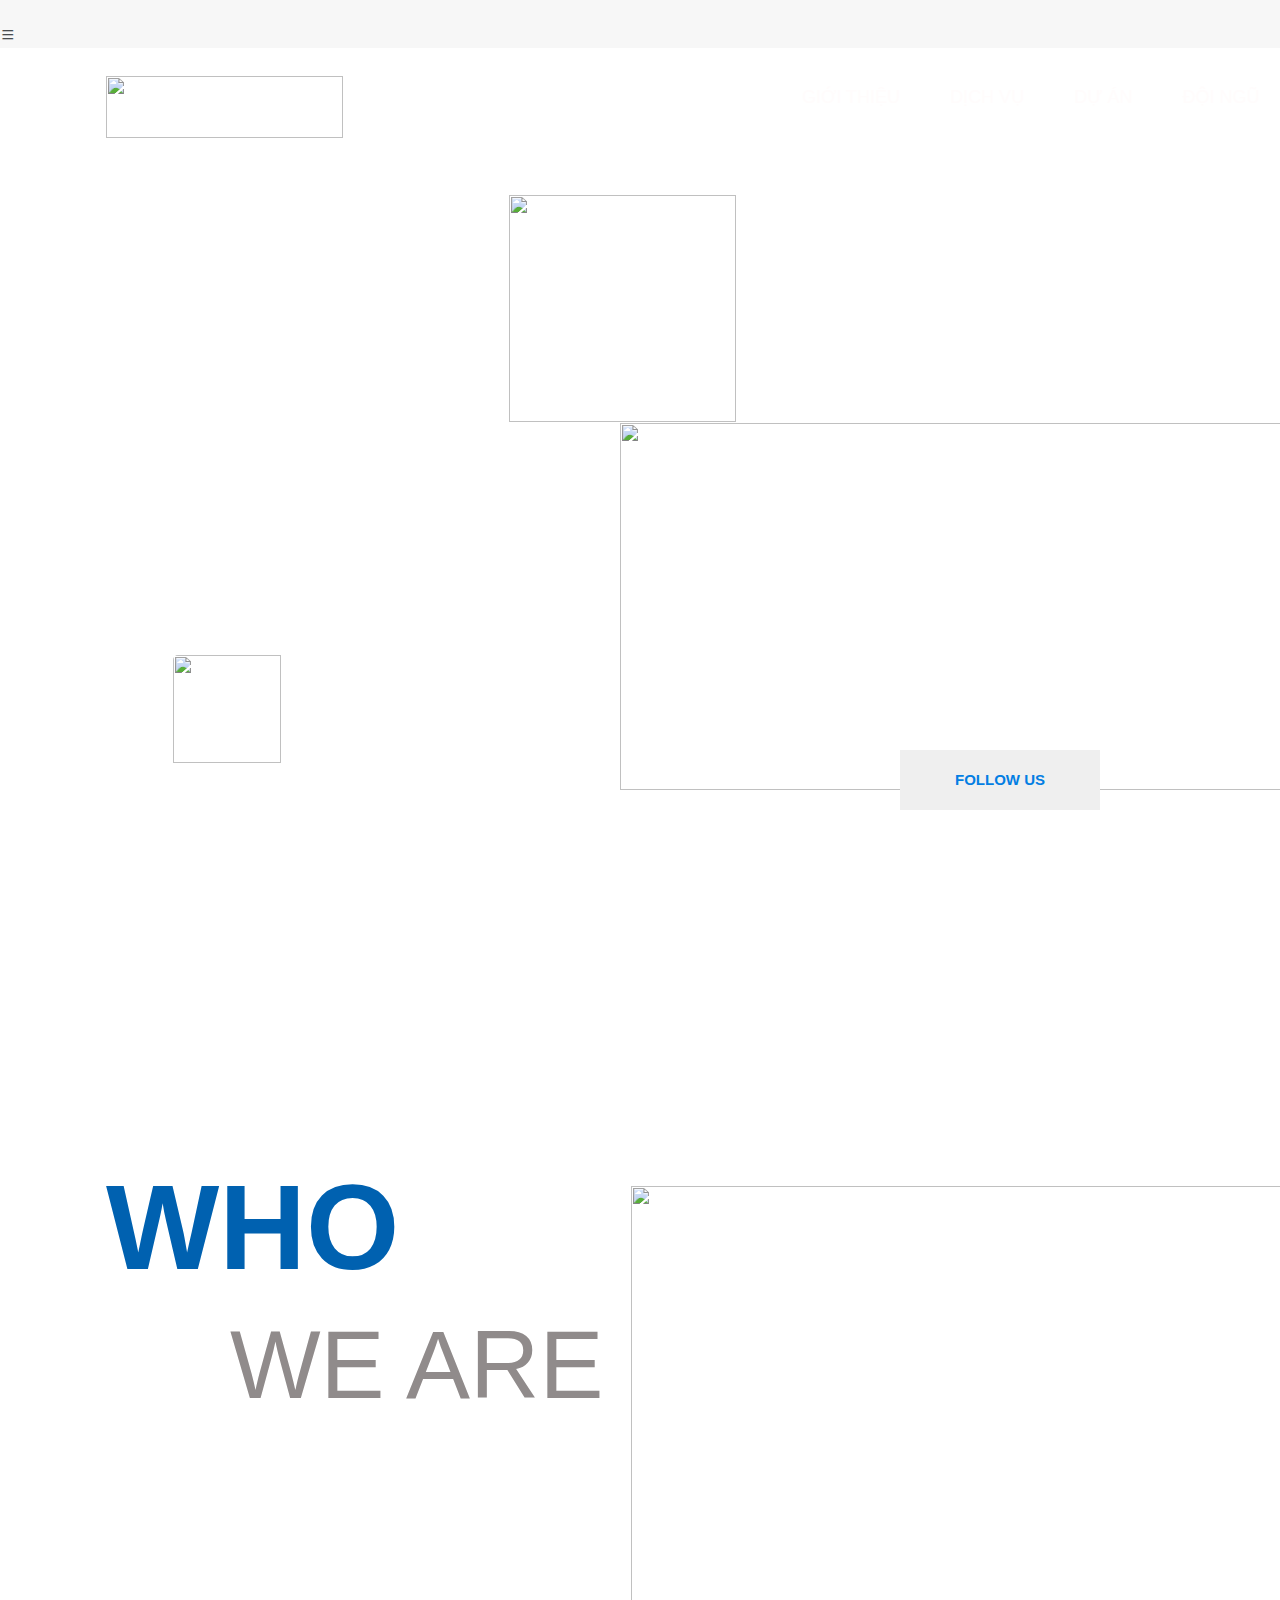
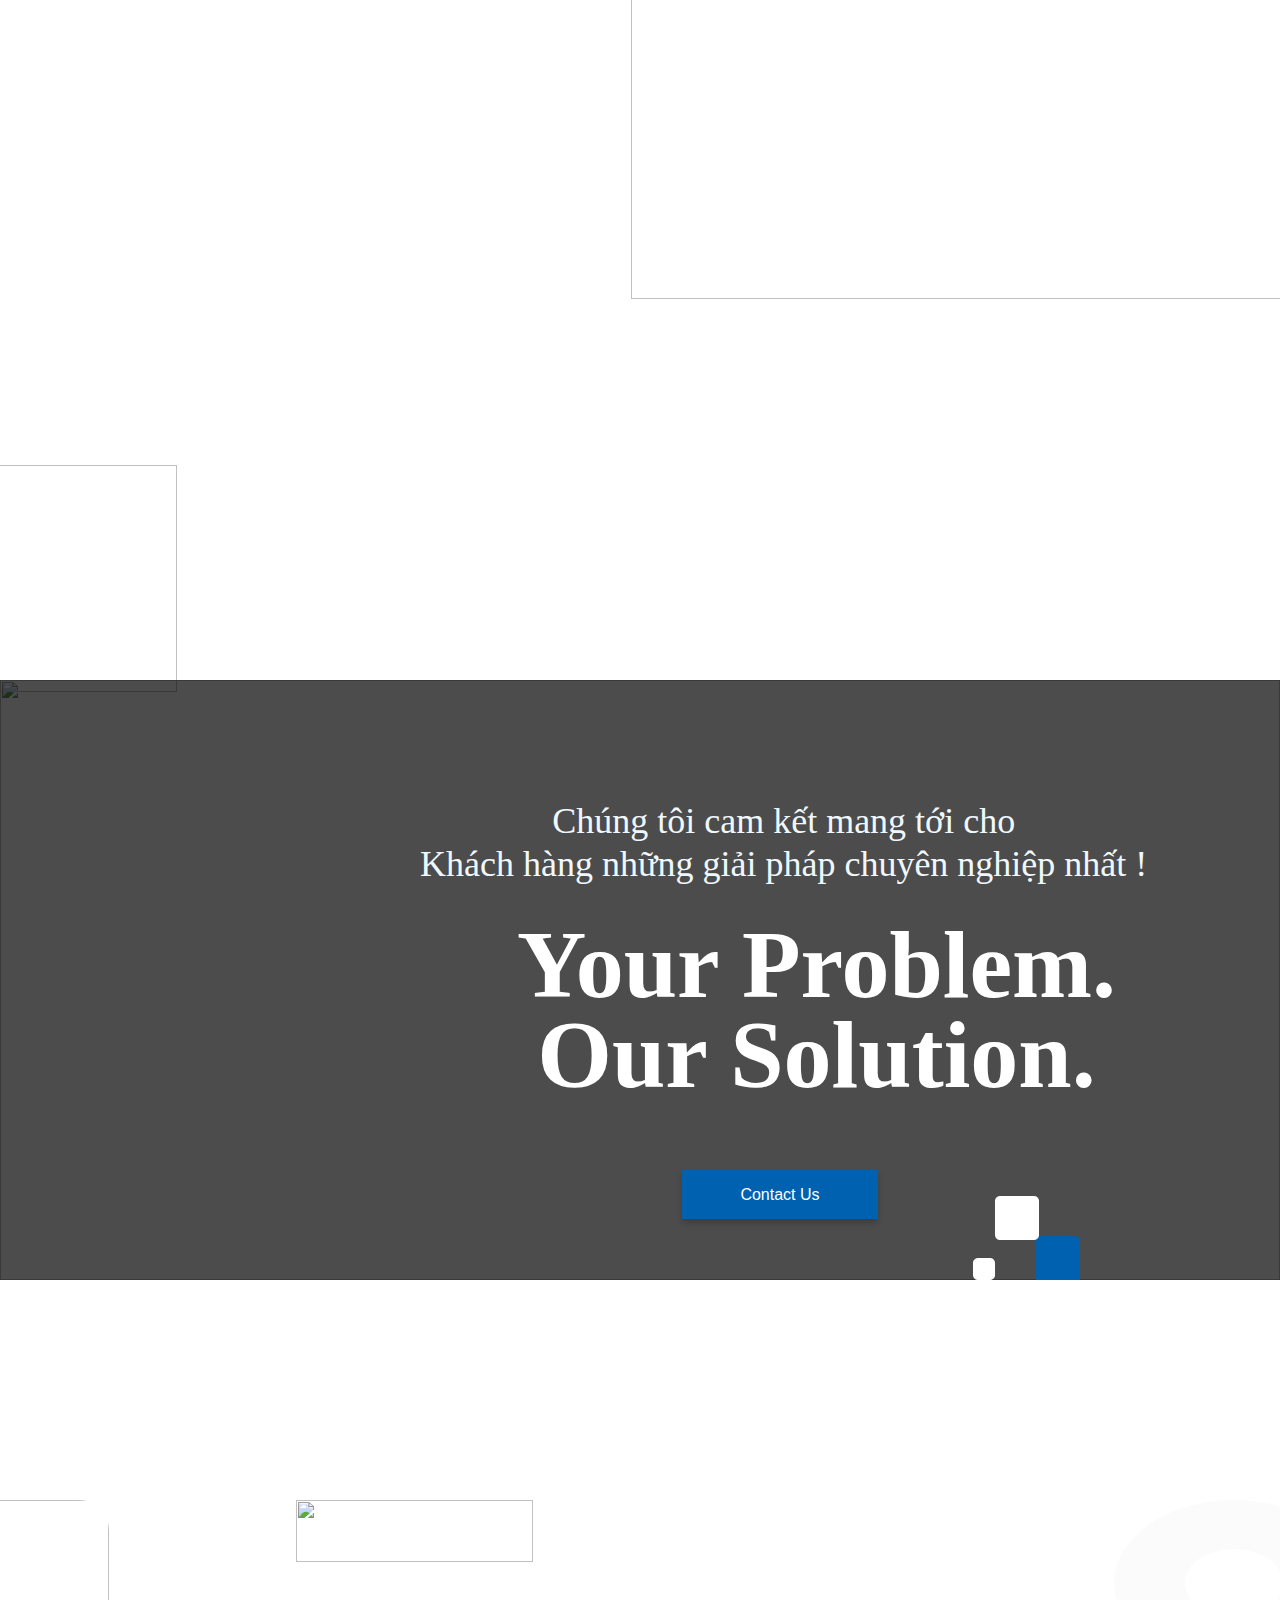
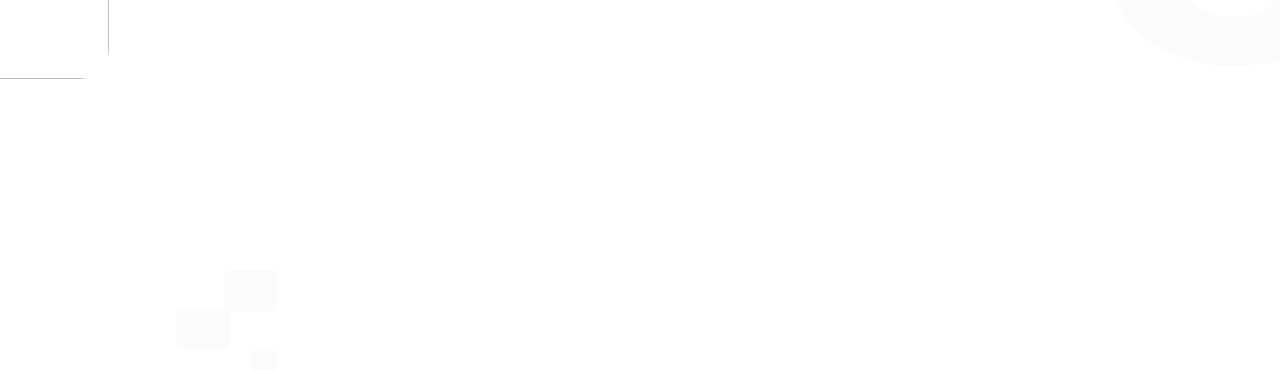
==== index.html @ db99538b "add" ====
<!DOCTYPE html>
<html lang="en">

<head>
    <meta charset="UTF-8">
    <meta name="viewport" content="width=device-width, initial-scale=1.0">
    <title>Trang chủ</title>
    <link rel="stylesheet" href="Css/style.css">
    <link rel="stylesheet" href="Css/footer-css.css">
    <link rel="stylesheet" href="Responsive/responsive-header.css">
    <link rel="stylesheet" href="Responsive/responsive-footer.css">
    <!-- CSS Bootstrap -->
    <link href="https://cdn.jsdelivr.net/npm/bootstrap@5.3.3/dist/css/bootstrap.min.css" rel="stylesheet" integrity="sha384-QWTKZyjpPEjISv5WaRU9OFeRpok6YctnYmDr5pNlyT2bRjXh0JMhjY6hW+ALEwIH" crossorigin="anonymous">
    <link rel="stylesheet" href="https://cdn.jsdelivr.net/npm/bootstrap-icons@1.11.3/font/bootstrap-icons.min.css">
    <!-- JavaScript Bootstrap và các plugin -->
    <script src="https://cdn.jsdelivr.net/npm/bootstrap@5.3.3/dist/js/bootstrap.bundle.min.js" integrity="sha384-DvziwsEV66vZpgBGqHv6+XvvxxUyoJrXJszpD4i14aTwtoagRx5g8+M1wIQlHvLI" crossorigin="anonymous"></script>
    <script src="https://code.jquery.com/jquery-3.7.1.js" integrity="sha256-eKhayi8LEQwp4NKxN+CfCh+3qOVUtJn3QNZ0TciWLP4=" crossorigin="anonymous"></script>

</head>

<body>

    <div class="header-main">
        <header>
            <div class="header-background">
                <div class="background-header">
                    <img src="img/Vector.png" alt="" class="background-header-picture">
                </div>

                <div class="logo">
                    <img src="img/Group 168.png" alt="">
                </div>

                <div class="Line">
                    <img src="img/Line 1.png" alt="" class="Line-1">
                    <img src="img/Line 3.png" alt="" class="Line-3">
                    <img src="img/Line 4.png" alt="" class="Line-4">
                </div>

                <!-- Ellipse -->
                <div class="Elliipse">
                    <img src="img/Ellipse_1.png" alt="" class="Ellipse-1">
                    <img src="img/Ellipse_2.png" alt="" class="Ellipse-2">
                </div>

                <!-- icon-banner -->
                <img src="img/Rectangle 12.png" alt="" class="Square-empty ">
                <img src="img/Rectangle_13.png" alt="" class="Square">

            </div>


            <!-- Icon menu -->
            <div class="Menu-icon">
                <i class="bi bi-list"></i>
            </div>

            <!-- <div class="close">
                <i class="bi bi-x-lg"></i>
            </div> -->

            <div id="wrapper">
                <div id="header">
                    <nav>
                        <ul class="main-menu">
                            <li class="text-nowrap">
                                <a href="#">GIỚI THIỆU </a>
                            </li>
                            <li class="text-nowrap">
                                <a href="#">DỊCH VỤ</a>
                            </li>
                            <li class="text-nowrap">
                                <a href="#">DỰ ÁN</a>
                            </li>
                            <li class="text-nowrap">
                                <a href="#">ĐỘI NGŨ</a>
                            </li>
                            <li class="text-nowrap">
                                <a href="#">LIÊN HỆ</a>
                            </li>
                        </ul>
                    </nav>
                </div>
            </div>

        </header>
    </div>

    <img src="img/Group 169.png" alt="" class="Solgan">
    <div class="btn-follow">
        <button type="button"> FOLLOW US</button>
    </div>

    <!-- Icon -->
    <div class="icon">
        <div class="icon-item">
            <img src="img/Facebook.png" alt="" class="icon-1">
            <img src="img/Twitter.png" alt="" class="icon-2">
            <img src="img/Google +.png" alt="" class="icon-3">
        </div>
    </div>

    <!-- bg- -->
    <img src="img/Group 157.png" alt="" class="background-header-picture-1">

    <div class="content">
        <div class="who-are-we">
            <h1 class="who-are-we-1">WHO</h1>
            <h1 class="who-are-we-2 text-nowrap">WE ARE</h1>
        </div>

    </div>

    <div>
    </div>

    <footer>
        <div class="header-footer">
            <div class="footer-bg">
                <img src="img/footer-bg.png" alt="">
            </div>

            <div class="footer-banner-img">
                <img src="img/footer-background.jpg" alt="">
                <div class="overlay"></div>
            </div>
            <img src="img/Rectangle 23.png" alt="" class="">

            <div class="icon-footer">
                <img src="img/Ellipse 1.png" alt="" class="icon-footer-1">
            </div>
        </div>

        <div class="content-footer">
            <div class="footer-content-title-1">
                Chúng tôi cam kết mang tới cho <br> Khách hàng những giải pháp chuyên nghiệp nhất !
            </div>
            <div class="footer-content-title-2">
                Your Problem. <br> Our Solution.
            </div>
            <button type="button" class="footer-content-title-3"><a href="#">Contact Us</a></button>

            <div class="footer-content-title-4">
                <span>hotline</span>
                <br> 0936 468 486 - 0979 723 816 0936
                <br> 468 688 - 0912 922 530
                <br><br> <span>email</span>
                <br>contact@maiatech.com.vn
                <br><br> <span>address</span>
                <br>Số 26 đường Cửu Việt 1, thị trấn
                <br>Trâu Quỳ, huyện Gia Lâm, Hà Nội
            </div>
            <div class="footer-content-title-5">
                Trang chủ<br> Giới thiệu <br> Dịch vụ <br> Dự án <br> Đội ngũ
            </div>
        </div>

        <div class="footer-icon">
            <img src="img/maiatech_icon/Group 114.png" alt="" class="footer-icon-1">
            <img src="img/Rectangle 12.png" alt="" class="footer-icon-2">
            <img src="img/maiatech_icon/Group 115.png" alt="" class="footer-icon-3">
            <img src="img/Ellipse 3.png" alt="" class="footer-icon-4">
            <img src="img/Group 168.png" alt="" class="footer-icon-5">
            <div class="footer-icon-6">
                <a href="#"><img src="img/Facebook.png" alt=""></a>
                <a href="#"><img src="img/Twitter.png" alt=""></a>
                <a href="#"><img src="img/Google +.png" alt=""></a>
            </div>
        </div>



    </footer>
</body>

</html>
---- Css/style.css ----
* {
    margin: 0;
    padding: 0;
    box-sizing: border-box;
}

.header-main {
    width: 100%;
    height: 100vh;
}

header {
    background-color: #F7F7F7;
}

header .header-background {
    position: relative;
    width: 100%;
}

header .background-header-picture {
    width: 100%;
    position: absolute;
    z-index: 1;
}

.logo img {
    position: absolute;
    width: 237px;
    height: 62px;
    top: 76px;
    left: 106px;
    gap: 0px;
    opacity: 0px;
    z-index: 3;
}


/* Thuộc tính menu */

.main-menu {
    position: absolute;
    list-style-type: none;
    display: flex;
    width: 574px;
    height: 22px;
    top: 76px;
    left: 760px;
    display: flex;
    z-index: 3;
}

.main-menu li a {
    text-decoration: none;
    display: block;
    color: #FFFCFC;
    font-size: 18px;
    font-weight: 300;
    font-family: 'Gilroy', sans-serif;
    margin-right: 30px;
    padding: 8px 10px;
    z-index: 3;
}


/* Icon menu */

.toggle {
    position: absolute;
    color: #FFFCFC;
    width: 60px;
    height: 60px;
    top: 20px;
    left: 20px;
    font-size: 40px;
    display: none;
    background-color: #037EE3;
    border-radius: 5px;
    z-index: 3;
}

.close {
    position: absolute;
    background-color: #037EE3;
    color: #FFFCFC;
    width: 60px;
    height: 60px;
    top: 20px;
    left: 20px;
    justify-content: center;
    text-align: center;
    font-size: 40px;
    display: none;
    cursor: pointer;
    border-radius: 5px;
}

.Solgan {
    position: absolute;
    color: #FFFCFC;
    top: 523px;
    left: 800px;
    width: 717px;
    height: 367px;
    top: 423px;
    left: 620px;
    z-index: 3;
}


/* follow */

.btn-follow button {
    position: absolute;
    height: 60px;
    width: 200px;
    top: 750px;
    right: 180px;
    color: #037EE3;
    padding: 12px 24px;
    border: none;
    font-family: 'Gilroy', sans-serif;
    font-weight: 700;
    font-size: 15px;
    z-index: 3;
}


/* Icon  */

.icon {
    position: absolute;
    display: flex;
    right: 160px;
    top: 840px;
    right: 170px;
    z-index: 3;
    margin-right: 10px;
}

.icon-1 {
    margin-right: 15px;
}

.icon-2 {
    margin-right: 15px;
}


/* Line */

.Line-3 {
    position: absolute;
    top: 0;
    z-index: 3;
    left: 1350px;
}

.Line-4 {
    position: absolute;
    top: 470px;
    left: 0;
    z-index: 3;
}

.Square-empty {
    position: absolute;
    width: 227px;
    height: 227px;
    top: 195.31px;
    left: 508.64px;
    gap: 0px;
    border: 41px 0px 0px 0px;
    opacity: 0px;
    z-index: 3;
}

.Square {
    position: absolute;
    z-index: 3;
    width: 108px;
    height: 108px;
    top: 655px;
    left: 173px;
    gap: 0px;
    border-radius: 5px 0px 0px 0px;
    opacity: 0px;
}

.Group-113 {
    position: absolute;
    width: 466px;
    height: 234px;
    top: 1155px;
    left: 106px;
    gap: 0px;
    opacity: 0px;
}

.background-header-picture-1 {
    position: absolute;
    width: 809px;
    height: 713px;
    top: 1186px;
    left: 631px;
    gap: 0px;
    opacity: 0px;
    z-index: 3;
}


/*  */

.Ellipse-1 {
    position: absolute;
    top: 892px;
    left: 631px;
    z-index: 3;
}

.Ellipse-2 {
    position: absolute;
    top: 1058px;
    left: 1058px;
    z-index: 3;
}

.who-are-we {
    position: absolute;
    width: 466px;
    height: 234px;
    top: 1155px;
    z-index: 3;
}

.who-are-we-1 {
    margin-left: 106px;
    color: #0061B0;
    font-size: 120px;
    font-weight: 700;
    font-family: 'Gilroy', sans-serif;
}

.who-are-we-2 {
    right: 100px;
    margin-left: 50px;
    color: #908B8B;
    font-family: 'Gilroy', sans-serif;
    font-size: 96px;
    font-weight: 400;
    margin-left: 230px;
    z-index: 3;
}
---- Css/footer-css.css ----
/* footer */

footer {
    position: relative;
    margin-top: 1000px;
    margin-bottom: 0;
    padding: 0;
    font-family: 'Gilroy', sans-serif;
}

.footer-bg img {
    position: absolute;
    width: 100%;
    z-index: 1;
}

.footer-banner-img {
    position: relative;
}

.overlay {
    position: absolute;
    top: 380px;
    left: 0;
    width: 100%;
    height: 600px;
    background-color: rgba(0, 0, 0, 0.7);
    z-index: 3;
}

.footer-banner-img img {
    position: absolute;
    top: 380px;
    height: 600px;
    width: 100%;
    z-index: 3;
    object-fit: cover;
}

.icon-footer-1 {
    top: 165px;
    left: -50px;
    position: absolute;
    bottom: -330px;
    width: 227px;
    height: 227px;
    z-index: 2;
}

.footer-content-title-1 {
    position: absolute;
    top: 500px;
    left: 420px;
    color: aliceblue;
    font-size: 36px;
    line-height: 43.2px;
    font-family: Gilroy;
    text-align: center;
    font-weight: 200;
    z-index: 3;
}

.footer-content-title-2 {
    position: absolute;
    color: #FFFFFF;
    width: 613px;
    height: 205px;
    top: 620px;
    left: 510px;
    font-family: Gilroy;
    font-size: 96px;
    font-weight: 700;
    line-height: 90px;
    text-align: center;
    z-index: 3;
}

.footer-content-title-3 {
    position: absolute;
    top: 870px;
    left: 682px;
    width: 195.98px;
    height: 49.16px;
    border: none;
    background: linear-gradient(0deg, #0061B0, #0061B0), linear-gradient(89.93deg, #0061B0 0.05%, #016DC6 47.39%, #048BFA 99.93%);
    box-shadow: 0px 4px 6px 0px #00000033;
    z-index: 3;
}

.footer-content-title-3 a {
    text-decoration: none;
    color: #FFFFFF;
    border: none;
}

.footer-content-title-4 {
    position: absolute;
    font-size: 20px;
    top: 1130px;
    right: 500px;
    font-weight: 100;
    color: #FFFFFF;
    font-family: "Gilroy-thin", Sans-serif;
    z-index: 3;
}

.footer-content-title-4 span {
    font-weight: bold;
}

.footer-content-title-5 {
    font-family: "Gilroy-thin", Sans-serif;
    position: absolute;
    top: 1130px;
    right: 250px;
    font-size: 20px;
    color: #FFFFFF;
    line-height: 40.02px;
    letter-spacing: 1px;
    z-index: 3;
}

.footer-icon-1 {
    position: absolute;
    top: 896px;
    right: 200px;
    z-index: 3;
}

.footer-icon-2 {
    position: absolute;
    top: 1200px;
    left: -70px;
    width: 179px;
    height: 179px;
    border-radius: 30px;
    z-index: 3;
}

.footer-icon-3 {
    position: absolute;
    top: 1570px;
    width: 100px;
    height: 100px;
    left: 177px;
    z-index: 3;
}

.footer-icon-4 {
    position: absolute;
    top: 1200px;
    width: 166px;
    height: 166px;
    border: 52px 0px 0px 0px;
    right: 0;
    z-index: 3;
}

.footer-icon-5 {
    position: absolute;
    width: 237px;
    height: 62px;
    top: 1200px;
    left: 296px;
    z-index: 3;
}

.footer-icon-6 {
    position: absolute;
    top: 1300px;
    left: 340px;
    width: 176px;
    height: 176px;
    letter-spacing: 30px;
    z-index: 3;
}
---- Responsive/responsive-header.css ----
/*Ipad ngang(1024 x 768)*/
        
        @media screen and (max-width: 1150px) {
            header .background-header-picture {
                width: 100%;
            }
        }
        
        @media screen and (max-width: 1000px) {
            header {
                background-color: #9d9d9d;
            }
            header .background-header img {
                width: 1200px;
            }
            #wrapper {
                display: none;
            }
            .logo img {
                width: 195px;
                height: 56px;
                top: 58px;
                left: 600px;
            }
            .Solgan {
                top: 130px;
                width: 490px;
                height: 490px;
                left: 280px;
                object-fit: contain;
            }
            .Menu-icon {
                position: absolute;
                width: 50px;
                height: 50px;
                top: 40px;
                left: 74px;
                font-size: 70px;
                padding: 7.5px 5px 7.5px 5px;
                z-index: 3;
                color: aliceblue;
            }
            .Line-1 {
                display: none;
            }
            .Line-3 {
                width: 233.88px;
                height: 200px;
                font-size: 60px;
                left: 833px;
                transform: skew(40deg, 0);
            }
            .Line-4 {
                display: none;
            }
            header .Square-empty {
                width: 153px;
                height: 153px;
                top: 82px;
                left: 250px;
            }
            header .Square {
                width: 92px;
                height: 92px;
                top: 378px;
                left: 100px;
            }
            header .Ellipse-1 {
                width: 94px;
                height: 94px;
                top: 540px;
                left: 190px;
            }
            header .Ellipse-2 {
                width: 200px;
                height: 200px;
                top: 670px;
                left: 580px;
            }
            .btn-follow button {
                top: 460px;
                width: 200px;
                left: 560px;
                height: 60px;
            }
            .icon {
                width: 154.73px;
                height: 32.73px;
                top: 550px;
                left: 613px;
                letter-spacing: 5px;
            }
            .background-header-picture-1 {
                width: 639.66px;
                height: 599.36px;
                top: 750px;
                left: 150px;
            }
            .who-are-we {
                width: 220px;
                height: 87px;
                top: 1403px;
                left: 90px;
            }
        }
        
        @media screen and (max-width: 900px) {
            header {
                background-color: #9d9d9d;
            }
            header .background-header img {
                width: 1000px;
            }
            #wrapper {
                display: none;
            }
            .logo img {
                width: 195px;
                height: 56px;
                top: 58px;
                left: 600px;
            }
            .Solgan {
                top: 130px;
                width: 490px;
                height: 490px;
                left: 280px;
                object-fit: contain;
            }
            .Menu-icon {
                position: absolute;
                width: 50px;
                height: 50px;
                top: 40px;
                left: 74px;
                font-size: 70px;
                padding: 7.5px 5px 7.5px 5px;
                z-index: 3;
                color: aliceblue;
            }
            .Line-1 {
                display: none;
            }
            .Line-3 {
                width: 233.88px;
                height: 200px;
                font-size: 60px;
                left: 833px;
                transform: skew(40deg, 0);
            }
            .Line-4 {
                display: none;
            }
            header .Square-empty {
                width: 153px;
                height: 153px;
                top: 82px;
                left: 250px;
            }
            header .Square {
                width: 92px;
                height: 92px;
                top: 378px;
                left: 100px;
            }
            header .Ellipse-1 {
                width: 94px;
                height: 94px;
                top: 540px;
                left: 190px;
            }
            header .Ellipse-2 {
                width: 200px;
                height: 200px;
                top: 670px;
                left: 580px;
            }
            .btn-follow button {
                top: 460px;
                width: 200px;
                left: 560px;
                height: 60px;
            }
            .icon {
                width: 154.73px;
                height: 32.73px;
                top: 550px;
                left: 613px;
                letter-spacing: 5px;
            }
            .background-header-picture-1 {
                width: 639.66px;
                height: 599.36px;
                top: 750px;
                left: 150px;
            }
            .who-are-we {
                width: 220px;
                height: 87px;
                top: 1403px;
                left: 90px;
            }
        }
        
        @media screen and (max-width: 768px) {
            header {
                background-color: #9d9d9d;
            }
            header .background-header-picture {
                width: 100%;
            }
            .logo img {
                width: 200px;
                height: 63px;
                top: 58px;
                left: 440px;
                object-fit: contain;
            }
            .Solgan {
                top: 240px;
                width: 380px;
                height: 380px;
                left: 290px;
                object-fit: contain;
            }
            .Menu-icon {
                position: absolute;
                width: 30px;
                height: 30px;
                top: 20px;
                left: 54px;
                font-size: 50px;
                padding: 7.5px 5px 7.5px 5px;
                z-index: 3;
                color: aliceblue;
            }
            .Line-1 {
                display: none;
            }
            .Line-3 {
                width: 233.88px;
                height: 200px;
                font-size: 60px;
                left: 613px;
                transform: skew(40deg, 0);
            }
            .Line-4 {
                display: none;
            }
            header .Square-empty {
                width: 133px;
                height: 133px;
                top: 140px;
                left: 220px;
                border: 25px 0px 0px 0px;
            }
            header .Square {
                width: 72px;
                height: 72px;
                top: 358px;
                left: 130px;
                border-radius: 5px 0px 0px 0px;
            }
            header .Ellipse-1 {
                width: 94px;
                height: 94px;
                top: 520px;
                left: 170px;
                border: 52px 0px 0px 0px;
            }
            header .Ellipse-2 {
                width: 190px;
                height: 190px;
                top: 700px;
                left: 480px;
                border: 20px 0px 0px 0px;
            }
            .btn-follow button {
                width: 170px;
                height: 50px;
                top: 520px;
                left: 500px;
            }
            .icon {
                width: 154px;
                height: 32px;
                top: 600px;
                left: 530px;
            }
            .background-header-picture-1 {
                width: 600px;
                height: 500px;
                top: 780px;
                left: 60px;
            }
            .who-are-we {
                width: 100px;
                height: 77px;
                top: 1303px;
                left: 30px;
            }
        }
        
        @media screen and (max-width: 680px) {
            header .background-header-picture {
                width: 100%;
            }
        }
        
        @media screen and (max-width: 480px) {
            header .background-header-picture {
                width: 100%;
            }
        }
        
        @media screen and (max-width: 380px) {
            header .background-header-picture {
                width: 100%;
            }
            .logo img {
                width: 195px;
                height: 56px;
                top: 58px;
                left: 450px;
            }
            .background-header-picture-1 {
                width: 539.66px;
                height: 499.36px;
                top: 740px;
                left: 90px;
            }
            .Solgan {
                top: 130px;
                width: 390px;
                height: 390px;
                left: 240px;
                object-fit: contain;
            }
            header .Square-empty {
                width: 120px;
                height: 123px;
                top: 92px;
                left: 150px;
            }
            header .Square {
                width: 92px;
                height: 92px;
                top: 378px;
                left: 100px;
            }
            header .Ellipse-1 {
                width: 94px;
                height: 94px;
                top: 540px;
                left: 180px;
            }
            header .Ellipse-2 {
                width: 200px;
                height: 200px;
                top: 670px;
                left: 430px;
            }
            .btn-follow button {
                top: 420px;
                width: 200px;
                left: 430px;
                height: 60px;
            }
            .icon {
                width: 154.73px;
                height: 32.73px;
                top: 520px;
                left: 480px;
                letter-spacing: 5px;
            }
            .who-are-we {
                width: 200px;
                height: 77px;
                top: 1300px;
                left: 30px;
            }
        }
        
        @media screen and (max-width: 280px) {
            header .background-header-picture {
                width: 100%;
            }
            .background-header-picture-1 {
                width: 639.66px;
                height: 599.36px;
                top: 750px;
                left: 50px;
            }
        }
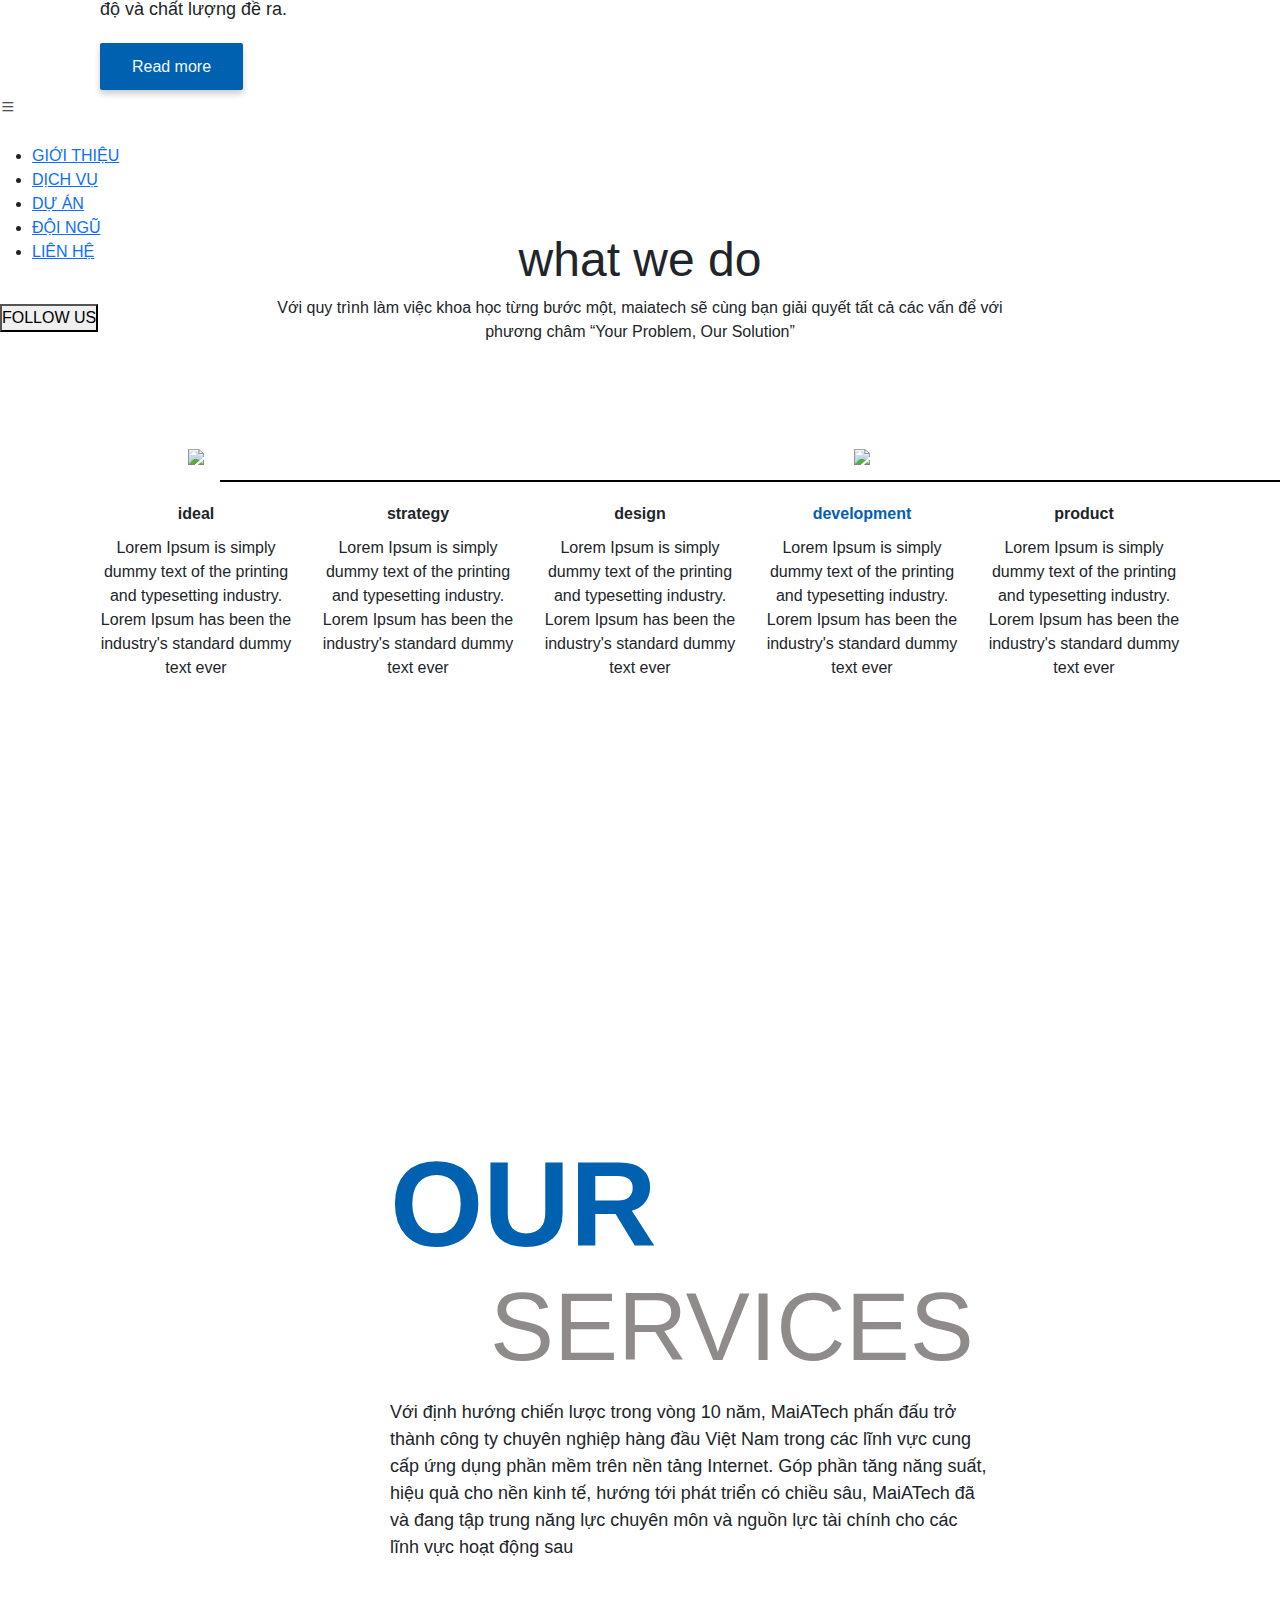
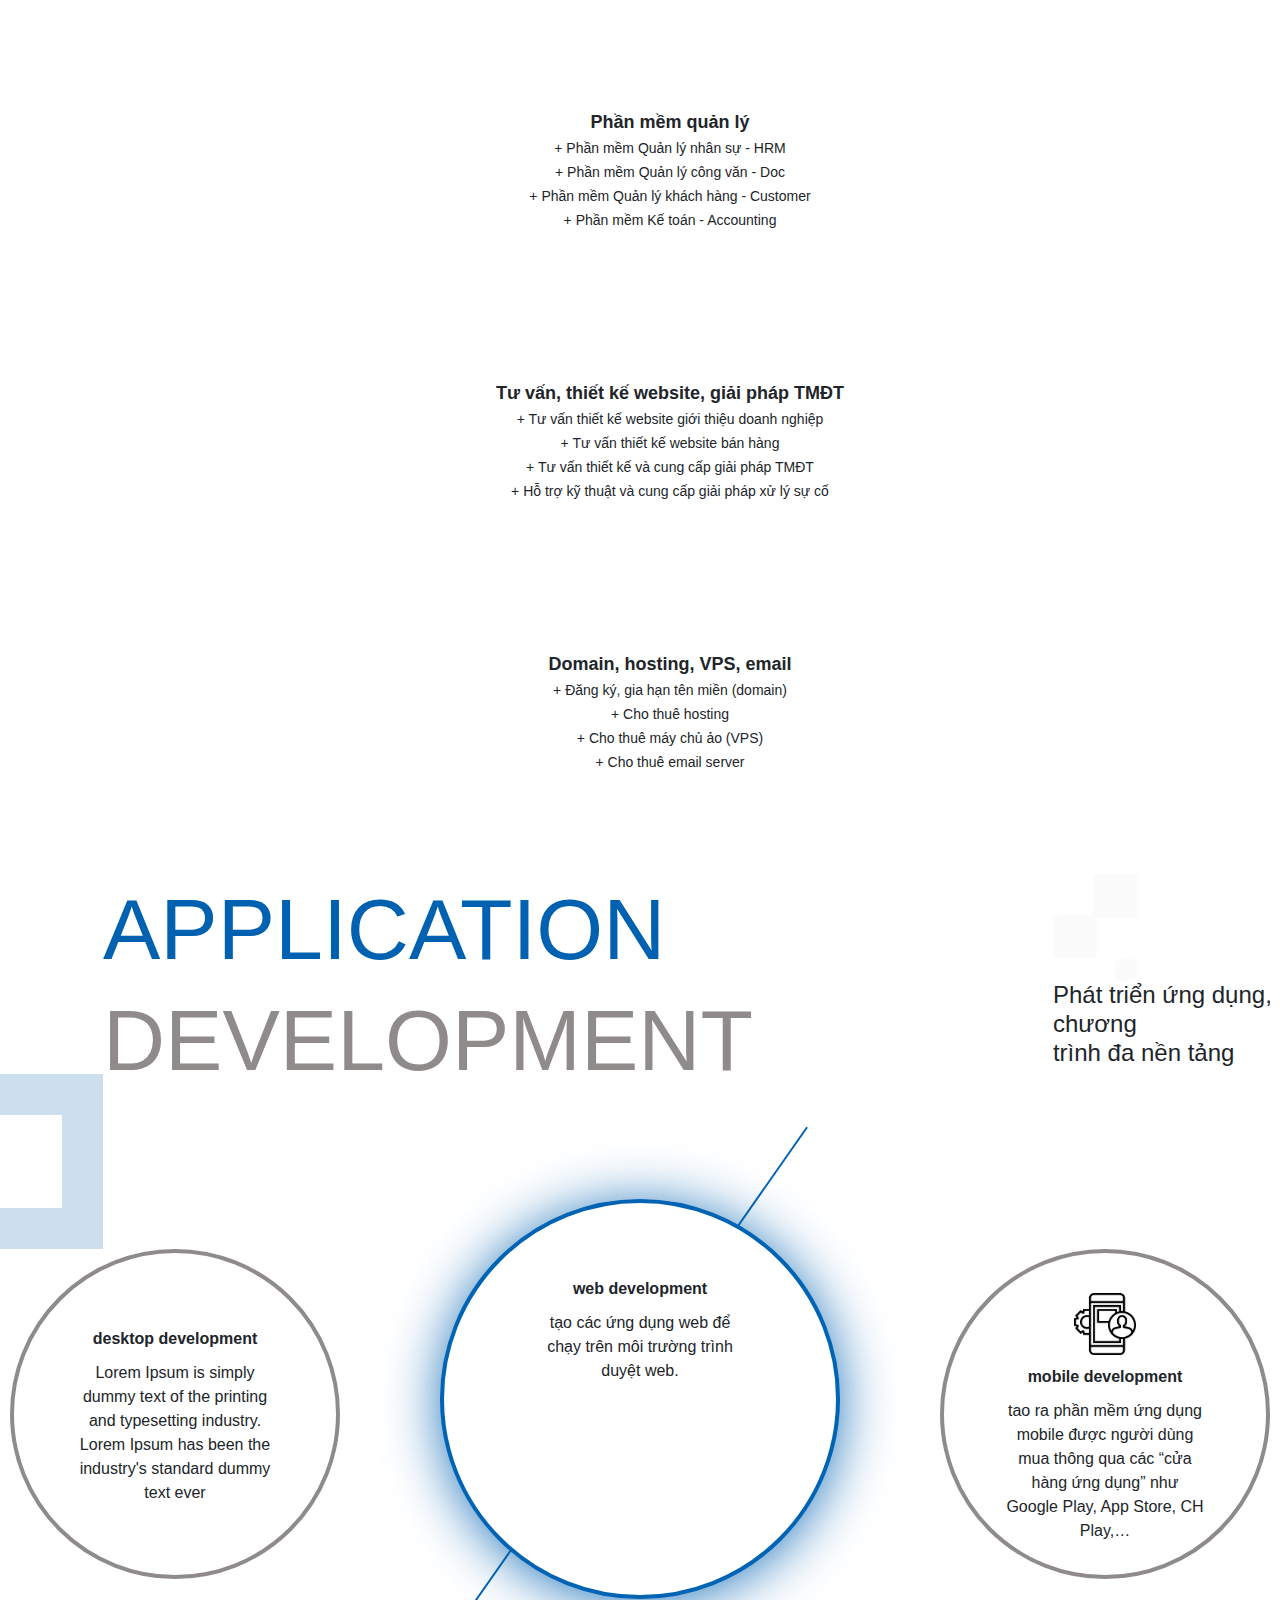
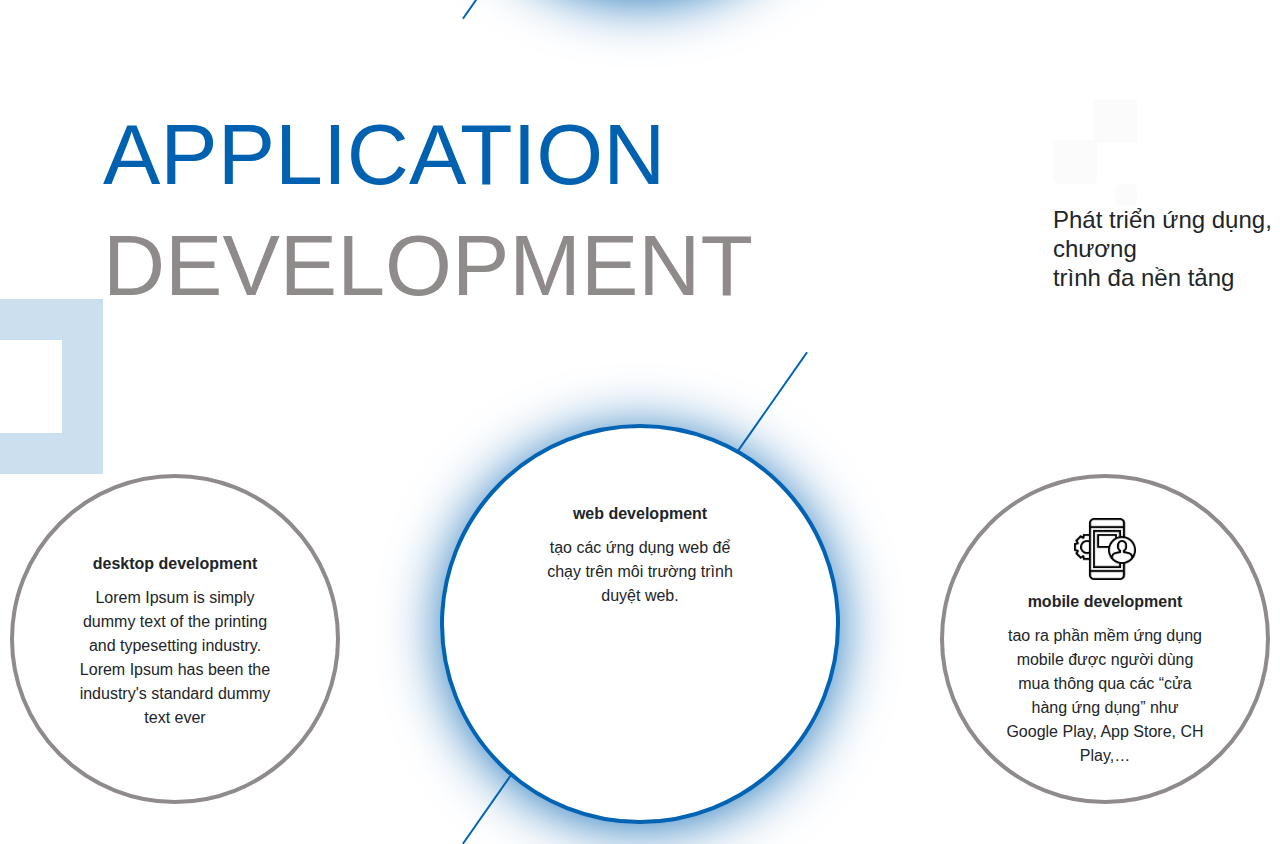
==== commit c3af9d94: "add" ====
--- a/index.html
+++ b/index.html
@@ -1,176 +1,606 @@
 <!DOCTYPE html>
 <html lang="en">
 
-<head>
-    <meta charset="UTF-8">
-    <meta name="viewport" content="width=device-width, initial-scale=1.0">
-    <title>Trang chủ</title>
-    <link rel="stylesheet" href="Css/style.css">
-    <link rel="stylesheet" href="Css/footer-css.css">
-    <link rel="stylesheet" href="Responsive/responsive-header.css">
-    <link rel="stylesheet" href="Responsive/responsive-footer.css">
-    <!-- CSS Bootstrap -->
-    <link href="https://cdn.jsdelivr.net/npm/bootstrap@5.3.3/dist/css/bootstrap.min.css" rel="stylesheet" integrity="sha384-QWTKZyjpPEjISv5WaRU9OFeRpok6YctnYmDr5pNlyT2bRjXh0JMhjY6hW+ALEwIH" crossorigin="anonymous">
-    <link rel="stylesheet" href="https://cdn.jsdelivr.net/npm/bootstrap-icons@1.11.3/font/bootstrap-icons.min.css">
-    <!-- JavaScript Bootstrap và các plugin -->
-    <script src="https://cdn.jsdelivr.net/npm/bootstrap@5.3.3/dist/js/bootstrap.bundle.min.js" integrity="sha384-DvziwsEV66vZpgBGqHv6+XvvxxUyoJrXJszpD4i14aTwtoagRx5g8+M1wIQlHvLI" crossorigin="anonymous"></script>
-    <script src="https://code.jquery.com/jquery-3.7.1.js" integrity="sha256-eKhayi8LEQwp4NKxN+CfCh+3qOVUtJn3QNZ0TciWLP4=" crossorigin="anonymous"></script>
-
-</head>
+    <head>
+        <meta charset="UTF-8">
+        <meta name="viewport" content="width=device-width, initial-scale=1.0">
+        <title>Trang chủ</title>
+        <link rel="stylesheet" href="Css/header.css">
+        <link rel="stylesheet" href="Css/body.css">
+        <link rel="stylesheet" href="Css/footer.css">
+        <link rel="stylesheet" href="Responsive/responsive-header.css">
+        <link rel="stylesheet" href="Responsive/responsive-body.css">
+        <link rel="stylesheet" href="Responsive/responsive-footer.css">
+        <!-- CSS Bootstrap -->
+        <link
+            href="https://cdn.jsdelivr.net/npm/bootstrap@5.3.3/dist/css/bootstrap.min.css"
+            rel="stylesheet"
+            integrity="sha384-QWTKZyjpPEjISv5WaRU9OFeRpok6YctnYmDr5pNlyT2bRjXh0JMhjY6hW+ALEwIH"
+            crossorigin="anonymous">
+        <link rel="stylesheet"
+            href="https://cdn.jsdelivr.net/npm/bootstrap-icons@1.11.3/font/bootstrap-icons.min.css">
+        <!-- JavaScript Bootstrap và các plugin -->
+        <script
+            src="https://cdn.jsdelivr.net/npm/bootstrap@5.3.3/dist/js/bootstrap.bundle.min.js"
+            integrity="sha384-DvziwsEV66vZpgBGqHv6+XvvxxUyoJrXJszpD4i14aTwtoagRx5g8+M1wIQlHvLI"
+            crossorigin="anonymous"></script>
+        <script src="https://code.jquery.com/jquery-3.7.1.js"
+            integrity="sha256-eKhayi8LEQwp4NKxN+CfCh+3qOVUtJn3QNZ0TciWLP4="
+            crossorigin="anonymous"></script>
+
+    </head>
 
 <body>
 
-    <div class="header-main">
         <header>
-            <div class="header-background">
-                <div class="background-header">
-                    <img src="img/Vector.png" alt="" class="background-header-picture">
-                </div>
-
-                <div class="logo">
-                    <img src="img/Group 168.png" alt="">
-                </div>
-
-                <div class="Line">
-                    <img src="img/Line 1.png" alt="" class="Line-1">
-                    <img src="img/Line 3.png" alt="" class="Line-3">
-                    <img src="img/Line 4.png" alt="" class="Line-4">
-                </div>
-
-                <!-- Ellipse -->
-                <div class="Elliipse">
-                    <img src="img/Ellipse_1.png" alt="" class="Ellipse-1">
-                    <img src="img/Ellipse_2.png" alt="" class="Ellipse-2">
-                </div>
-
-                <!-- icon-banner -->
-                <img src="img/Rectangle 12.png" alt="" class="Square-empty ">
-                <img src="img/Rectangle_13.png" alt="" class="Square">
-
-            </div>
-
-
-            <!-- Icon menu -->
-            <div class="Menu-icon">
-                <i class="bi bi-list"></i>
-            </div>
-
-            <!-- <div class="close">
-                <i class="bi bi-x-lg"></i>
-            </div> -->
-
-            <div id="wrapper">
-                <div id="header">
-                    <nav>
-                        <ul class="main-menu">
-                            <li class="text-nowrap">
-                                <a href="#">GIỚI THIỆU </a>
-                            </li>
-                            <li class="text-nowrap">
-                                <a href="#">DỊCH VỤ</a>
-                            </li>
-                            <li class="text-nowrap">
-                                <a href="#">DỰ ÁN</a>
-                            </li>
-                            <li class="text-nowrap">
-                                <a href="#">ĐỘI NGŨ</a>
-                            </li>
-                            <li class="text-nowrap">
-                                <a href="#">LIÊN HỆ</a>
-                            </li>
-                        </ul>
-                    </nav>
-                </div>
+            <div class="bg-header-color">
+
+                <div class="header-background">
+                    <div class="background-header">
+                        <img src="img/Vector.png" alt>
+                    </div>
+
+                    <div class="Line">
+                        <img src="img/Line 1.png" alt class="Line-1">
+                        <img src="img/Line 3.png" alt class="Line-3">
+                        <img src="img/Line 4.png" alt class="Line-4">
+                    </div>
+
+                    <!-- Ellipse -->
+                    <div class="Elliipse">
+                        <img src="img/Ellipse_1.png" alt class="Ellipse-1">
+                        <img src="img/Ellipse_2.png" alt class="Ellipse-2">
+                    </div>
+
+                    <!-- icon-banner -->
+                    <img src="img/Rectangle 12.png" alt class="Square-empty ">
+                    <img src="img/Rectangle_13.png" alt class="Square">
+
+                </div>
+
+                <div class="wrapper">
+                    <div class="header">
+                        <!-- Icon menu -->
+                        <div class="Menu-icon">
+                            <i class="bi bi-list"></i>
+                        </div>
+                        <div class="logo">
+                            <img src="img/Group 168.png" alt>
+                        </div>
+                        <nav>
+                            <ul class="main-menu">
+                                <li class="text-nowrap">
+                                    <a href="#">GIỚI THIỆU </a>
+                                </li>
+                                <li class="text-nowrap">
+                                    <a href="#">DỊCH VỤ</a>
+                                </li>
+                                <li class="text-nowrap">
+                                    <a href="#">DỰ ÁN</a>
+                                </li>
+                                <li class="text-nowrap">
+                                    <a href="#">ĐỘI NGŨ</a>
+                                </li>
+                                <li class="text-nowrap">
+                                    <a href="#">LIÊN HỆ</a>
+                                </li>
+                            </ul>
+                        </nav>
+                    </div>
+                </div>
+
             </div>
 
         </header>
+
+        <div class="solgan-container">
+            <img src="img/Group 169.png" alt class="Solgan">
+
+            <div class="btn-follow">
+                <button type="button"> FOLLOW US</button>
+                <div class="icon">
+                    <div class="icon-item">
+                        <img src="img/Facebook.png" alt class="icon-1">
+                        <img src="img/Twitter.png" alt class="icon-2">
+                        <img src="img/Google +.png" alt class="icon-3">
+                    </div>
+                </div>
+            </div>
+        </div>
+
+        <div class="content-body">
+
+            <div class="content-body-container">
+                <div class="who-are-we">
+                    <h1 class="who-are-we-1">WHO</h1>
+                    <h1 class="who-are-we-2 text-nowrap">WE ARE</h1>
+                </div>
+
+                <div class="who-are-we-text">
+                    <strong>
+                        Công ty TNHH Công nghệ MaiA <br>MaiA Technology Co.Ltd
+                        (MaiATech)
+                    </strong>
+                    <br><br> Công ty MaiaTech được thành lập vào ngày năm 2015
+                    .........
+                    <br>Công ty TNHH Công nghệ Mai A, chuyên cung cấp giải pháp
+                    phân tích thiết kế hệ thống và xây dựng phần mềm ứng dụng
+                    theo yêu cầu. Bao gồm ứng dụng mobile, ứng dụng web, ứng
+                    dụng desktop. Sau một thời gian lắng nghe yêu cầu từ phía
+                    khách
+                    hàng, với sự trao đổi, tư vấn của Mai A, hai bên sẽ đề ra
+                    các yêu cầu và tiến độ thực hiện công việc. Cho đến nay, các
+                    sản phẩm của công ty đều đạt tiến độ và chất lượng đề ra.
+                </div>
+                <button type="button" class="button-read-more"><a class="text-decoration-none" href="#">Read more</a></button>
+            </div>
+
+            <div class="background-header-picture-1">
+                <img src="img/Group 157.png" alt>
+            </div>
+        </div>
+
+        <div class="what-we-do">
+            <div class="what-we-do-img">
+                <img src="img/Group 87.png" alt >
+            </div>
+            <div class="what-we-do-text">
+                <span    class="what-we-do-text-0">what we do</span> <br>
+                <span class="what-we-do-text-1">Với quy trình làm việc khoa học
+                    từng bước một, maiatech sẽ cùng bạn giải quyết tất cả các
+                    vấn để với <br> phương châm “Your Problem, Our
+                    Solution”</span>
+            </div>
+
+            <div class="content-list">
+                <div class="ideal">
+                    <img src="img/brain 1.png" style="object-fit: contain; " class="ideal-icon">
+                    <div  class="ideal-img">
+                        <img src="img/maiatech_icon/Ellipse 5.png" alt>
+                        <div class="line-text-ideal"></div>
+                    </div>
+                    <div class="ideal-title-text" style="display: flex; flex-direction: column; ">
+                        <div class="ideal-title">
+                            <span style="font-weight: bold;">ideal</span>
+                        </div>
+                        <div class="ideal-text">
+                                Lorem Ipsum is simply dummy text of the printing and
+                                typesetting industry.
+                                Lorem Ipsum has been the industry's standard dummy
+                                text
+                                ever
+                        </div>
+                    </div>
+                </div>
+
+                <div class="strategy">
+                    <img src="img/user 1.png" alt  style="object-fit: contain;"  class="strategy-icon">
+                    <div class="strategy-img">
+                        <img src="img/maiatech_icon/Ellipse 5.png" alt>
+                    </div>
+                    <div class="strategy-title-text"
+                        style="display: flex; flex-direction: column;">
+                        <div class="strategy-title">
+                            <span style="font-weight: bold;">strategy</span>
+                        </div>
+                        <div class="strategy-text">
+                            Lorem Ipsum is simply dummy text of the printing and
+                            typesetting industry.
+                            Lorem Ipsum has been the industry's standard dummy
+                            text
+                            ever
+                        </div>
+                    </div>
+                </div>
+
+                <div class="design">
+                    <img src="img/vector 1.png" alt  style="object-fit: contain;"  class="design-icon">
+
+                    <div class="design-img">
+                        <img src="img/maiatech_icon/Ellipse 5.png" alt>
+                    </div>
+                    <div class="design-title-text"
+                        style="display: flex; flex-direction: column;">
+
+                        <div class="design-title">
+                            <span style="font-weight: bold;">design</span>
+                        </div>
+                        <div class="design-text">
+                            Lorem Ipsum is simply dummy text of the printing and
+                            typesetting industry.
+                            Lorem Ipsum has been the industry's standard dummy
+                            text
+                            ever
+                        </div>
+                    </div>
+
+                </div>
+
+                <div class="development">
+                    <img src="img/development 1.png" style="object-fit: contain;"  class="development-icon">
+                    <div class="development-img">
+                        <img src="img/maiatech_icon/Ellipse 6.png" alt>
+                        <img src="img/maiatech_icon/Line 2.png" alt="" style="margin-left: -17px;" class="development-line">
+                    </div>
+                    <div class="development-title-text" style="display: flex; flex-direction: column;">
+
+                        <div class="development-title">
+                            <span style="font-weight: bold; color: #0061B0;">development</span>
+                        </div>
+                        <div class="development-text">
+                            Lorem Ipsum is simply dummy text of the printing and
+                            typesetting industry.
+                            Lorem Ipsum has been the industry's standard dummy
+                            text
+                            ever
+                        </div>
+                    </div>
+
+                </div>
+
+                <div class="product">
+                    <img src="img/new-product 1.png" alt  style="object-fit: contain;"  class="product-icon">
+                    <div class="product-img">
+                        <img src="img/maiatech_icon/Ellipse 5.png" alt>
+                    </div>
+                    <div class="product-title-text" style="display: flex; flex-direction: column;" >
+
+                        <div class="product-title">
+                            <span style="font-weight: bold;">product</span>
+                        </div>
+                        <div class="product-text">
+                            Lorem Ipsum is simply dummy text of the printing and
+                            typesetting industry.
+                            Lorem Ipsum has been the industry's standard dummy text
+                            ever
+                        </div>
+                    </div>
+                </div>
+
+            </div> 
+        </div>
+
+        <div class="container-our-services">
+            <div class="our-services-list">
+                <div class="our-services-1">
+                    <span class="our-services-1-our">OUR</span> <br>
+                    <span class="our-services-1-services">SERVICES</span> 
+                    <span class="our-services-1-text">
+                        <br>Với định hướng chiến lược trong vòng 10 năm, 
+                        MaiATech phấn đấu trở thành công ty chuyên nghiệp hàng đầu Việt Nam 
+                        trong các lĩnh vực cung cấp ứng dụng phần mềm trên nền tảng Internet. 
+                        Góp phần tăng năng suất, hiệu quả cho nền kinh tế, hướng tới phát triển có chiều sâu, 
+                        MaiATech đã và đang tập trung năng lực chuyên môn và nguồn lực tài chính cho các lĩnh vực hoạt động sau
+                    </span>
+                </div>
+
+                <div class="our-services-2">
+                    <div class="container-our-services-2">
+                        <img src="img/maiatech_icon/Outline.png" alt="" class="our-services-2-icon"> <br>
+                        <br><span class="our-services-2-title">Phần mềm quản lý</span> <br>
+                        <span class="our-services-2-text">
+                            + Phần mềm Quản lý nhân sự - HRM <br>
+                            + Phần mềm Quản lý công văn - Doc <br>
+                            + Phần mềm Quản lý khách hàng - Customer <br>
+                            + Phần mềm Kế toán - Accounting
+                        </span>
+                    </div>
+
+                    <div class="container-our-services-2">
+                        <img src="img/maiatech_icon/settings 1.png" alt=""  class="our-services-2-icon"> <br>
+                        <br><span class="our-services-2-title"> Tư vấn, thiết kế website, giải pháp TMĐT</span> <br>
+                        <span class="our-services-2-text">
+                            + Tư vấn thiết kế website giới thiệu doanh nghiệp<br>
+                            + Tư vấn thiết kế website bán hàng<br>
+                            + Tư vấn thiết kế và cung cấp giải pháp TMĐT<br>
+                            + Hỗ trợ kỹ thuật và cung cấp giải pháp xử lý sự cố<br>
+                        </span>
+                    </div>
+                    
+                    <div class="container-our-services-2">
+                        <img src="img/maiatech_icon/Vector.png" alt=""  class="our-services-2-icon"> <br>
+                        <br><span class="our-services-2-title">Domain, hosting, VPS, email</span> <br>
+                        <span class="our-services-2-text"> 
+                            + Đăng ký, gia hạn tên miền (domain)<br>
+                            + Cho thuê hosting<br>
+                            + Cho thuê máy chủ ảo (VPS)<br>
+                            + Cho thuê email server
+                        </span>
+                    </div>
+                </div>
+            </div>
+
+            <div  class="our-services-banner-img">
+                <img src="img/maiatech_icon/Group 172.png" alt="">
+            </div>
+        </div>
+<!-- 
+        <div class="container-application-development">
+            <div class="application-development-1">
+                <div class="application-development-1-square">
+                    <img src="img/maiatech_icon/Rectangle 29.png" alt="">
+                </div>
+
+                <div class="application-development-1-title">
+                    <span style="color: #0061B0;">
+                        APPLICATION 
+                    </span>
+                    <br>
+                    <span style="color: #908B8B;">
+                        DEVELOPMENT
+                    </span>
+                 </div>   
+
+                 <div class="application-development-1-text">
+                    <div>
+                        <img src="img/maiatech_icon/Group 115.png" alt="">
+                    </div>
+                    <div>
+                        <span>Phát triển ứng dụng, chương trình đa nền tảng</span>
+                    </div>
+                 </div>  
+            </div>
+            
+            <div class="application-development-2">
+                <div class="application-development-2-start-end">
+                    <div class="application-development-2-circle-1">
+                            <div>
+                                <img src="img/maiatech_icon/Group.png" alt="" class="application-development-2-icon">
+                            </div>
+
+                            <div><span class="application-development-2-title">desktop development</span></div>
+                            <div>
+                                <span class="application-development-2-text">
+                                    Lorem Ipsum is simply dummy text of the printing and typesetting industry. 
+                                    Lorem Ipsum has been the industry's standard dummy text ever 
+                                </span>
+                            </div>
+                    </div>
+                </div>   
+
+                <div class="application-development-2-mid">
+                    <div class="application-development-2-circle-1">
+                            <div><img src="img/maiatech_icon/coding.png" alt="" class="application-development-2-icon"></div>
+                            <div><span class="application-development-2-title">web development</span></div>
+                            <div class="application-development-2-line"></div>
+                            <div class="application-development-2-text">
+                                <span >
+                                    tạo các ứng dụng web để chạy trên môi trường trình duyệt web.
+                                </span>
+                            </div>
+                    </div>
+                </div>
+
+                <div class="application-development-2-start-end">
+                    <div class="application-development-2-circle-1">
+                             <div><img src="img/maiatech_icon/Vector 1.png" alt="" class="application-development-2-icon"></div>
+                             <div><span class="application-development-2-title">mobile development</span></div>
+                             <div>
+                             <span class="application-development-2-text">
+                                tao ra phần mềm ứng dụng mobile được người dùng mua thông qua các 
+                                “cửa hàng ứng dụng” như Google Play, App Store, CH Play,… 
+                            </span>
+                            </div>
+                    </div>
+                </div>
+
+            </div>
+
+        </div> -->
+              
+    <div class="container-application-development">
+        <div class="application-development-1">
+            <div class="application-development-1-square">
+                <img src="img/maiatech_icon/Rectangle 29.png" alt="">
+            </div>
+
+            <div class="application-development-1-title">
+                <span style="color: #0061B0;">
+                    APPLICATION 
+                </span>
+                <br>
+                <span style="color: #908B8B;">
+                    DEVELOPMENT
+                </span>
+             </div>   
+
+             <div class="application-development-1-text">
+                <div>
+                    <img src="img/maiatech_icon/Group 115.png" alt="">
+                </div>
+                <div>
+                    <span>Phát triển ứng dụng, chương <br>trình đa nền tảng</span>
+                </div>
+             </div>  
+        </div>
+        
+        <div class="application-development-2">
+            <div class="application-development-2-start-end">
+                <div class="application-development-2-circle-1">
+                        <div class="application-development-2-icon">
+                            <img src="img/maiatech_icon/Group.png" alt="" >
+                        </div>
+                        <div class="application-development-2-title"><span  style="font-weight: bold;">desktop development</span></div>
+                        <div class="application-development-2-text">
+                                Lorem Ipsum is simply dummy text of the printing and typesetting industry. 
+                                Lorem Ipsum has been the industry's standard dummy text ever 
+                        </div>
+                </div>
+            </div>   
+
+            <div class="application-development-2-mid">
+                <div class="application-development-2-line"></div>
+                <div class="application-development-2-circle-1">
+                    <div class="application-development-2-icon"><img src="img/maiatech_icon/coding.png" alt="" ></div>
+                    <div  class="application-development-2-title"><span style="font-weight: bold;">web development</span></div>
+                    <div class="application-development-2-text">
+                            tạo các ứng dụng web để chạy trên môi trường trình duyệt web.
+                        </div>
+                </div>
+            </div>
+
+            <div class="application-development-2-start-end">
+                <div class="application-development-2-circle-1">
+                         <div class="application-development-2-icon"><img src="img/maiatech_icon/Vector 1.png" alt="" ></div>
+                         <div class="application-development-2-title"><span  style="font-weight: bold;">mobile development</span></div>
+                         <div class="application-development-2-text">
+                            tao ra phần mềm ứng dụng mobile được người dùng mua thông qua các 
+                            “cửa hàng ứng dụng” như Google Play, App Store, CH Play,… 
+                        </div>
+                </div>
+            </div>
+
+        </div>
+
     </div>
 
-    <img src="img/Group 169.png" alt="" class="Solgan">
-    <div class="btn-follow">
-        <button type="button"> FOLLOW US</button>
+           
+    <div class="container-application-development">
+        <div class="application-development-1">
+            <div class="application-development-1-square">
+                <img src="img/maiatech_icon/Rectangle 29.png" alt="">
+            </div>
+
+            <div class="application-development-1-title">
+                <span style="color: #0061B0;">
+                    APPLICATION 
+                </span>
+                <br>
+                <span style="color: #908B8B;">
+                    DEVELOPMENT
+                </span>
+             </div>   
+
+             <div class="application-development-1-text">
+                <div>
+                    <img src="img/maiatech_icon/Group 115.png" alt="">
+                </div>
+                <div>
+                    <span>Phát triển ứng dụng, chương <br>trình đa nền tảng</span>
+                </div>
+             </div>  
+        </div>
+        
+        <div class="application-development-2">
+            <div class="application-development-2-start-end">
+                <div class="application-development-2-circle-1">
+                        <div class="application-development-2-icon">
+                            <img src="img/maiatech_icon/Group.png" alt="" >
+                        </div>
+                        <div class="application-development-2-title"><span  style="font-weight: bold;">desktop development</span></div>
+                        <div class="application-development-2-text">
+                                Lorem Ipsum is simply dummy text of the printing and typesetting industry. 
+                                Lorem Ipsum has been the industry's standard dummy text ever 
+                        </div>
+                </div>
+            </div>   
+
+            <div class="application-development-2-mid">
+                <div class="application-development-2-line"></div>
+                <div class="application-development-2-circle-1">
+                    <div class="application-development-2-icon"><img src="img/maiatech_icon/coding.png" alt="" ></div>
+                    <div  class="application-development-2-title"><span style="font-weight: bold;">web development</span></div>
+                    <div class="application-development-2-text">
+                            tạo các ứng dụng web để chạy trên môi trường trình duyệt web.
+                        </div>
+                </div>
+            </div>
+
+            <div class="application-development-2-start-end">
+                <div class="application-development-2-circle-1">
+                         <div class="application-development-2-icon"><img src="img/maiatech_icon/Vector 1.png" alt="" ></div>
+                         <div class="application-development-2-title"><span  style="font-weight: bold;">mobile development</span></div>
+                         <div class="application-development-2-text">
+                            tao ra phần mềm ứng dụng mobile được người dùng mua thông qua các 
+                            “cửa hàng ứng dụng” như Google Play, App Store, CH Play,… 
+                        </div>
+                </div>
+            </div>
+
+        </div>
+
     </div>
-
-    <!-- Icon -->
-    <div class="icon">
-        <div class="icon-item">
-            <img src="img/Facebook.png" alt="" class="icon-1">
-            <img src="img/Twitter.png" alt="" class="icon-2">
-            <img src="img/Google +.png" alt="" class="icon-3">
-        </div>
-    </div>
-
-    <!-- bg- -->
-    <img src="img/Group 157.png" alt="" class="background-header-picture-1">
-
-    <div class="content">
-        <div class="who-are-we">
-            <h1 class="who-are-we-1">WHO</h1>
-            <h1 class="who-are-we-2 text-nowrap">WE ARE</h1>
-        </div>
-
-    </div>
-
-    <div>
-    </div>
-
+       
+       
+        <!-- 
     <footer>
         <div class="header-footer">
             <div class="footer-bg">
-                <img src="img/footer-bg.png" alt="">
-            </div>
-
-            <div class="footer-banner-img">
+                <img src="img/footer-bg.png" alt="" >
+            </div>
+
+            <div class="footer-banner-overlay">
                 <img src="img/footer-background.jpg" alt="">
                 <div class="overlay"></div>
             </div>
             <img src="img/Rectangle 23.png" alt="" class="">
-
+            
             <div class="icon-footer">
-                <img src="img/Ellipse 1.png" alt="" class="icon-footer-1">
+                <img src="img/Ellipse 4.png" alt="" class="icon-footer-1">
             </div>
         </div>
 
         <div class="content-footer">
-            <div class="footer-content-title-1">
-                Chúng tôi cam kết mang tới cho <br> Khách hàng những giải pháp chuyên nghiệp nhất !
-            </div>
-            <div class="footer-content-title-2">
-                Your Problem. <br> Our Solution.
-            </div>
-            <button type="button" class="footer-content-title-3"><a href="#">Contact Us</a></button>
-
-            <div class="footer-content-title-4">
-                <span>hotline</span>
-                <br> 0936 468 486 - 0979 723 816 0936
-                <br> 468 688 - 0912 922 530
-                <br><br> <span>email</span>
-                <br>contact@maiatech.com.vn
-                <br><br> <span>address</span>
-                <br>Số 26 đường Cửu Việt 1, thị trấn
-                <br>Trâu Quỳ, huyện Gia Lâm, Hà Nội
-            </div>
-            <div class="footer-content-title-5">
-                Trang chủ<br> Giới thiệu <br> Dịch vụ <br> Dự án <br> Đội ngũ
-            </div>
-        </div>
-
-        <div class="footer-icon">
-            <img src="img/maiatech_icon/Group 114.png" alt="" class="footer-icon-1">
-            <img src="img/Rectangle 12.png" alt="" class="footer-icon-2">
-            <img src="img/maiatech_icon/Group 115.png" alt="" class="footer-icon-3">
-            <img src="img/Ellipse 3.png" alt="" class="footer-icon-4">
-            <img src="img/Group 168.png" alt="" class="footer-icon-5">
-            <div class="footer-icon-6">
-                <a href="#"><img src="img/Facebook.png" alt=""></a>
-                <a href="#"><img src="img/Twitter.png" alt=""></a>
-                <a href="#"><img src="img/Google +.png" alt=""></a>
-            </div>
-        </div>
-
-
-
-    </footer>
+            <div class="footer-banner-text">
+                <div class="banner-text-1">
+                    Chúng tôi cam kết mang tới cho 
+                    <br>Khách hàng những giải pháp chuyên nghiệp nhất !
+                </div>
+                <div class="banner-text-2">
+                    Your Problem. <br> Our Solution.
+                </div>
+                <button type="button" class="banner-text-3"><a href="#">Contact Us</a></button>
+            </div>
+            
+
+            <div class="banner-text-end">
+                <div class="banner-text-end-1">
+                    <img src="img/Group 167.png" alt="" class="banner-logo">
+                    <div class="banner-text-icon-1">
+                        <a href="#"><img src="img/Facebook.png" alt=""></a>
+                        <a href="#"><img src="img/Twitter.png" alt=""></a>
+                        <a href="#"><img src="img/Google +.png" alt=""></a>
+                    </div>
+                </div>
+
+                <div class="banner-text-end-2">
+                    <span style="font-weight: bold;">hotline</span>
+                    <span style="font-weight: 100;">
+                        <br> 0936 468 486 - 0979 723 816 0936
+                        <br> 468 688 - 0912 922 530
+                    </span>
+                    <br><br> <span style="font-weight: bold;">email</span>
+                    
+                     <span style="font-weight: 100;">
+                         <br>contact@maiatech.com.vn
+                     </span>
+                    <br><br> <span style="font-weight: bold;">address</span>
+                     <span style="font-weight: 100;">
+                         <br>Số 26 đường Cửu Việt 1, thị trấn
+                         <br>Trâu Quỳ, huyện Gia Lâm, Hà Nội
+                        </span>
+                </div>
+                <div class="banner-text-end-3"> 
+                        Trang chủ
+                    <br>Giới thiệu 
+                    <br>Dịch vụ 
+                    <br>Dự án
+                    <br>Đội ngũ 
+                </div>
+            </div>
+            
+            <div class="footer-icon-end">
+                <img src="img/maiatech_icon/Icon.png" alt="" class="footer-icon-end-top-0">
+                <img src="img/maiatech_icon/Group 114.png" alt="" class="footer-icon-end-top">
+                <img src="img/Rectangle 12.png" alt="" class="footer-icon-end-left">
+                <img src="img/maiatech_icon/Group 115.png" alt="" class="footer-icon-end-bottom">
+                <img src="img/Ellipse 3.png" alt="" class="footer-icon-end-right">
+                <span class="copyright"> Copyright © MaiATech 2020.</span>
+            </div>
+        </div> 
+
+    </footer>  -->
+
 </body>
 
 </html>--- a/Css/body.css
+++ b/Css/body.css
@@ -0,0 +1,281 @@
+* {
+  font-family: "Gilroy", sans-serif;
+  padding: 0;
+  margin: 0;
+  box-sizing: border-box;
+}
+.content-body {
+  margin-top: -950px;
+  display: flex;
+  flex-direction: row;
+  justify-content: space-between;
+  z-index: -1;
+}
+
+.background-header-picture-1 {
+  z-index: 3;
+}
+.what-we-do {
+  position: relative;
+}
+
+.who-are-we-1 {
+  text-align: center;
+  color: #0061b0;
+  font-size: 100px;
+  font-weight: 700;
+  z-index: 3;
+}
+
+.who-are-we-2 {
+  margin-left: 200px;
+  color: #908b8b;
+  font-size: 86px;
+  font-weight: 400;
+  z-index: 3;
+}
+
+.who-are-we-text {
+  margin-left: 100px;
+  align-items: center;
+  width: 420px;
+  font-size: 18px;
+  z-index: 3;
+}
+
+.button-read-more {
+  font-size: 16px;
+  border: none;
+  background-color: #0061b0;
+  width: 143px;
+  height: 47px;
+  margin-top: 20px;
+  margin-left: 100px;
+  box-shadow: 0px 4px 6px 0px #00000033;
+  border-radius: 2px;
+}
+
+.button-read-more a {
+  color: aliceblue;
+}
+
+.what-we-do {
+  margin-top: 100px;
+  display: flex;
+  flex-direction: column;
+}
+.what-we-do-img {
+  text-align: center;
+  align-items: flex-start;
+}
+
+.what-we-do-text {
+  margin-top: 10px;
+  text-align: center;
+}
+
+.what-we-do-text-0 {
+  font-size: 48px;
+}
+.what-we-do-text-1 {
+  font-size: 16px;
+}
+.content-list {
+  margin-top: 100px;
+  display: flex;
+  flex-direction: row;
+  text-align: center;
+  margin-right: 100px;
+  margin-left: 100px;
+  gap: 30px;
+}
+
+.ideal-title {
+  margin: 10px 0;
+}
+.ideal-img {
+  position: relative;
+}
+.line-text-ideal {
+  position: absolute;
+  top: 12px;
+  width: 1084px;
+  left: 120px;
+  height: 2px;
+  background-color: black;
+  z-index: -1;
+}
+.strategy-title {
+  margin: 10px 0;
+}
+
+.design-title {
+  margin: 10px 0;
+}
+
+.development-title {
+  margin: 10px 0;
+}
+
+.product-title {
+  margin: 10px 0;
+}
+
+/* OUR SERVICES */
+
+.container-our-services {
+  margin-top: 100px;
+  margin-left: 100px;
+  display: flex;
+  flex-direction: row;
+}
+
+.our-services-list {
+  margin-top: 250px;
+}
+.our-services-1 {
+  margin-bottom: 100px;
+  width: 600px;
+}
+
+.our-services-1-our {
+  font-family: "Gilroy", sans-serif;
+  font-size: 120px;
+  font-weight: 700;
+  line-height: 100.56px;
+  color: #0061b0;
+}
+.our-services-1-services {
+  font-family: "Gilroy", sans-serif;
+  font-size: 96px;
+  color: #908b8b;
+  font-weight: 400;
+  margin-left: 100px;
+}
+.our-services-1-text {
+  font-size: 18px;
+  font-weight: 400;
+  font-family: "Gilroy", sans-serif;
+}
+.our-services-2 {
+  display: flex;
+  flex-direction: row;
+}
+.container-our-services-2 {
+  margin-left: 10px;
+  margin-right: 50px;
+}
+.our-services-2-icon {
+  margin-left: 40px;
+}
+
+.our-services-2-title {
+  justify-content: center;
+  font-size: 18px;
+  font-weight: bolder;
+}
+.our-services-2-text {
+  margin: 0px;
+  font-size: 14px;
+}
+
+/* APPLICATION DEVELOPMENT */
+
+.container-application-development {
+  display: flex;
+  flex-direction: column;
+  margin-top: 100px;
+  position: relative;
+  z-index: 1;
+}
+
+.application-development-1 {
+  display: flex;
+  flex-direction: row;
+} 
+
+.application-development-1-square {
+  margin-top: 200px;
+  left: 0;
+}
+
+.application-development-1-title {
+  font-size: 86px;
+  font-weight: 400;
+  line-height: 111.2px;
+  text-align: left;
+  font-family: "Gilroy", sans-serif;
+}
+
+.application-development-1-text {
+  margin-left: 300px;
+}
+
+.application-development-1-text span {
+  font-family: "Gilroy", sans-serif;
+  font-size: 24px;
+  font-weight: 100;
+  line-height: 28.8px;
+  text-align: center;
+}
+
+.application-development-2 {
+  display: flex;
+  flex-direction: row;
+  justify-content: center;
+}
+.application-development-2-circle-1 {
+  display: flex;
+  flex-direction: column;
+  justify-content: center;
+  align-items: center;
+  margin-top: 40px;
+}
+
+.application-development-2-icon img{
+  width: 62px;
+}
+
+.application-development-2-start-end{
+  border-radius: 50%;
+  border: 4px solid #908B8B;
+  width: 330px;
+  height: 330px;
+  overflow: hidden;
+}
+
+.application-development-2-title {
+  margin-top: 10px;
+  margin-bottom: 10px;
+}
+
+.application-development-2-text{
+  width: 200px;
+  text-align: center;
+}
+
+
+.application-development-2-mid{
+  border-radius: 50%;
+  box-shadow: 0px 4px 60px -5px #0061B0;
+  border: 4px solid #0163B3;
+  background-color: rgb(255, 255, 255);
+  width: 400px;
+  height: 400px;
+  margin-top: -50px;
+  margin-left: 100px;
+  margin-right: 100px;
+  position: relative; 
+}
+
+.application-development-2-line{
+  position: absolute;
+  z-index: -1;
+  border: 1px solid #0163B3;
+  width: 1px;
+  top: -130px;
+  left: 190px;
+  height: 600px;
+  transform: rotate(35deg); 
+}
+
--- a/Responsive/responsive-header.css
+++ b/Responsive/responsive-header.css
@@ -1,394 +1,481 @@
-        /*Ipad ngang(1024 x 768)*/
+@media screen and (max-width:1200px) {
+    .background-header img{
+        padding-bottom: 1500px;
+    }
+    .Solgan {
+        top: 523px;
+        width: 517px;
+        top: 323px;
+    }
+    .btn-follow button {
+        width: 200px;
+        top: 550px;
+        right: 180px;
+    }
+
+    .icon {
+        right: 160px;
+        top: 640px;
+        right: 170px;
+    }
+
+    .main-menu{
+        right: 0;
+    }
+    .Line-1{
+        display: none;
+    }
+
+    .Ellipse-1{
+        top: 700px;
+    }
+
+    .Square {
+        width: 108px;
+        height: 108px;
+        top: 355px;
+        left: 173px;
+    }
+    .Square-empty {
+        width: 127px;
+        height: 127px;
+        left: 408.64px;
+    }
+
+    .Ellipse-1{
+        width: 140px;
+        top: 592px;
+        left: 331px;
+    }
+    .Ellipse-2{
+        top: 700px;
+    }
+   
+}
+@media screen and (max-width:970px) {
+    .Solgan {
+        top: 260px;
+        width: 490px;
+    }
+
+    .btn-follow button {
+        width: 330px;
+        height: 70px;
+        top: 520px;
+        border-radius: 2px;
+    }
+
+    .icon {
+        right: 160px;
+        top: 630px;
+        right: 130px;
+    }
+
+    .icon-item img{
+        width: 50px;
+        margin-right: 50px;
+    }
+
+    .logo img {
+        width: 290px;
+        top: 40px;
+        left: 60%;
         
-        @media screen and (max-width: 1150px) {
-            header .background-header-picture {
-                width: 100%;
-            }
-        }
-        
-        @media screen and (max-width: 1000px) {
-            header {
-                background-color: #9d9d9d;
-            }
-            header .background-header img {
-                width: 1200px;
-            }
-            #wrapper {
-                display: none;
-            }
-            .logo img {
-                width: 195px;
-                height: 56px;
-                top: 58px;
-                left: 600px;
-            }
-            .Solgan {
-                top: 130px;
-                width: 490px;
-                height: 490px;
-                left: 280px;
-                object-fit: contain;
-            }
-            .Menu-icon {
-                position: absolute;
-                width: 50px;
-                height: 50px;
-                top: 40px;
-                left: 74px;
-                font-size: 70px;
-                padding: 7.5px 5px 7.5px 5px;
-                z-index: 3;
-                color: aliceblue;
-            }
-            .Line-1 {
-                display: none;
-            }
-            .Line-3 {
-                width: 233.88px;
-                height: 200px;
-                font-size: 60px;
-                left: 833px;
-                transform: skew(40deg, 0);
-            }
-            .Line-4 {
-                display: none;
-            }
-            header .Square-empty {
-                width: 153px;
-                height: 153px;
-                top: 82px;
-                left: 250px;
-            }
-            header .Square {
-                width: 92px;
-                height: 92px;
-                top: 378px;
-                left: 100px;
-            }
-            header .Ellipse-1 {
-                width: 94px;
-                height: 94px;
-                top: 540px;
-                left: 190px;
-            }
-            header .Ellipse-2 {
-                width: 200px;
-                height: 200px;
-                top: 670px;
-                left: 580px;
-            }
-            .btn-follow button {
-                top: 460px;
-                width: 200px;
-                left: 560px;
-                height: 60px;
-            }
-            .icon {
-                width: 154.73px;
-                height: 32.73px;
-                top: 550px;
-                left: 613px;
-                letter-spacing: 5px;
-            }
-            .background-header-picture-1 {
-                width: 639.66px;
-                height: 599.36px;
-                top: 750px;
-                left: 150px;
-            }
-            .who-are-we {
-                width: 220px;
-                height: 87px;
-                top: 1403px;
-                left: 90px;
-            }
-        }
-        
-        @media screen and (max-width: 900px) {
-            header {
-                background-color: #9d9d9d;
-            }
-            header .background-header img {
-                width: 1000px;
-            }
-            #wrapper {
-                display: none;
-            }
-            .logo img {
-                width: 195px;
-                height: 56px;
-                top: 58px;
-                left: 600px;
-            }
-            .Solgan {
-                top: 130px;
-                width: 490px;
-                height: 490px;
-                left: 280px;
-                object-fit: contain;
-            }
-            .Menu-icon {
-                position: absolute;
-                width: 50px;
-                height: 50px;
-                top: 40px;
-                left: 74px;
-                font-size: 70px;
-                padding: 7.5px 5px 7.5px 5px;
-                z-index: 3;
-                color: aliceblue;
-            }
-            .Line-1 {
-                display: none;
-            }
-            .Line-3 {
-                width: 233.88px;
-                height: 200px;
-                font-size: 60px;
-                left: 833px;
-                transform: skew(40deg, 0);
-            }
-            .Line-4 {
-                display: none;
-            }
-            header .Square-empty {
-                width: 153px;
-                height: 153px;
-                top: 82px;
-                left: 250px;
-            }
-            header .Square {
-                width: 92px;
-                height: 92px;
-                top: 378px;
-                left: 100px;
-            }
-            header .Ellipse-1 {
-                width: 94px;
-                height: 94px;
-                top: 540px;
-                left: 190px;
-            }
-            header .Ellipse-2 {
-                width: 200px;
-                height: 200px;
-                top: 670px;
-                left: 580px;
-            }
-            .btn-follow button {
-                top: 460px;
-                width: 200px;
-                left: 560px;
-                height: 60px;
-            }
-            .icon {
-                width: 154.73px;
-                height: 32.73px;
-                top: 550px;
-                left: 613px;
-                letter-spacing: 5px;
-            }
-            .background-header-picture-1 {
-                width: 639.66px;
-                height: 599.36px;
-                top: 750px;
-                left: 150px;
-            }
-            .who-are-we {
-                width: 220px;
-                height: 87px;
-                top: 1403px;
-                left: 90px;
-            }
-        }
-        
-        @media screen and (max-width: 768px) {
-            header {
-                background-color: #9d9d9d;
-            }
-            header .background-header-picture {
-                width: 100%;
-            }
-            .logo img {
-                width: 200px;
-                height: 63px;
-                top: 58px;
-                left: 440px;
-                object-fit: contain;
-            }
-            .Solgan {
-                top: 240px;
-                width: 380px;
-                height: 380px;
-                left: 290px;
-                object-fit: contain;
-            }
-            .Menu-icon {
-                position: absolute;
-                width: 30px;
-                height: 30px;
-                top: 20px;
-                left: 54px;
-                font-size: 50px;
-                padding: 7.5px 5px 7.5px 5px;
-                z-index: 3;
-                color: aliceblue;
-            }
-            .Line-1 {
-                display: none;
-            }
-            .Line-3 {
-                width: 233.88px;
-                height: 200px;
-                font-size: 60px;
-                left: 613px;
-                transform: skew(40deg, 0);
-            }
-            .Line-4 {
-                display: none;
-            }
-            header .Square-empty {
-                width: 133px;
-                height: 133px;
-                top: 140px;
-                left: 220px;
-                border: 25px 0px 0px 0px;
-            }
-            header .Square {
-                width: 72px;
-                height: 72px;
-                top: 358px;
-                left: 130px;
-                border-radius: 5px 0px 0px 0px;
-            }
-            header .Ellipse-1 {
-                width: 94px;
-                height: 94px;
-                top: 520px;
-                left: 170px;
-                border: 52px 0px 0px 0px;
-            }
-            header .Ellipse-2 {
-                width: 190px;
-                height: 190px;
-                top: 700px;
-                left: 480px;
-                border: 20px 0px 0px 0px;
-            }
-            .btn-follow button {
-                width: 170px;
-                height: 50px;
-                top: 520px;
-                left: 500px;
-            }
-            .icon {
-                width: 154px;
-                height: 32px;
-                top: 600px;
-                left: 530px;
-            }
-            .background-header-picture-1 {
-                width: 600px;
-                height: 500px;
-                top: 780px;
-                left: 60px;
-            }
-            .who-are-we {
-                width: 100px;
-                height: 77px;
-                top: 1303px;
-                left: 30px;
-            }
-        }
-        
-        @media screen and (max-width: 680px) {
-            header .background-header-picture {
-                width: 100%;
-            }
-        }
-        
-        @media screen and (max-width: 480px) {
-            header .background-header-picture {
-                width: 100%;
-            }
-        }
-        
-        @media screen and (max-width: 380px) {
-            header .background-header-picture {
-                width: 100%;
-            }
-            .logo img {
-                width: 195px;
-                height: 56px;
-                top: 58px;
-                left: 450px;
-            }
-            .background-header-picture-1 {
-                width: 539.66px;
-                height: 499.36px;
-                top: 740px;
-                left: 90px;
-            }
-            .Solgan {
-                top: 130px;
-                width: 390px;
-                height: 390px;
-                left: 240px;
-                object-fit: contain;
-            }
-            header .Square-empty {
-                width: 120px;
-                height: 123px;
-                top: 92px;
-                left: 150px;
-            }
-            header .Square {
-                width: 92px;
-                height: 92px;
-                top: 378px;
-                left: 100px;
-            }
-            header .Ellipse-1 {
-                width: 94px;
-                height: 94px;
-                top: 540px;
-                left: 180px;
-            }
-            header .Ellipse-2 {
-                width: 200px;
-                height: 200px;
-                top: 670px;
-                left: 430px;
-            }
-            .btn-follow button {
-                top: 420px;
-                width: 200px;
-                left: 430px;
-                height: 60px;
-            }
-            .icon {
-                width: 154.73px;
-                height: 32.73px;
-                top: 520px;
-                left: 480px;
-                letter-spacing: 5px;
-            }
-            .who-are-we {
-                width: 200px;
-                height: 77px;
-                top: 1300px;
-                left: 30px;
-            }
-        }
-        
-        @media screen and (max-width: 280px) {
-            header .background-header-picture {
-                width: 100%;
-            }
-            .background-header-picture-1 {
-                width: 639.66px;
-                height: 599.36px;
-                top: 750px;
-                left: 50px;
-            }
-        }+    }
+    .main-menu {
+        display: none;
+    }
+    .Ellipse-1{
+        top: 500px;
+        width: 100px;
+        height: 100px;
+        left: 220px;
+    }
+    .Ellipse-2 {
+        top: 740px;
+        width: 200px;
+        height: 200px;
+    }
+    .Square {
+        width: 80px;
+        height: 80px;
+        top: 355px;
+        left: 173px;
+    }
+    .Square-empty {
+        width: 137px;
+        height: 137px;
+        top: 120px;
+        left: 248.64px;
+    }
+    .Line-1 {
+        position: absolute;
+        right: 0;
+        display: none;
+    }
+
+    .Line-3{
+        position: absolute;
+        right: 0;
+    }
+
+    .Menu-icon {
+        top: 30px;
+        left: 70px;
+    }
+    .Menu-icon i{
+        width: 80px;
+        height: 50px;
+        font-size: 50px;
+        color: aliceblue;
+    }
+    
+}
+
+@media screen and (max-width: 868px) {
+    .Solgan {
+        width: 347px;
+        top: 280px;
+        right: 100px;
+    }
+
+    .btn-follow button {
+        width: 200px;
+        height: 50px;
+        top: 470px;
+        right: 100px;
+    }
+
+    .icon {
+        right: 160px;
+        top: 550px;
+        right: 90px;
+    }
+    .icon-item img{
+        margin-right: 15px;
+        width: 35px;
+    }
+
+
+    .Ellipse-1{
+        top: 430px;
+    }
+    .Ellipse-2{
+        top: 620px;
+    }
+    .Square{
+        top: 295px;
+        width: 70px;
+        height: 70px;
+    }
+}
+
+
+
+@media screen and (max-width: 768px) {
+    .Solgan {
+        width: 300px;
+        top: 200px;
+        right: 100px;
+    }
+
+    .btn-follow button {
+        width: 150px;
+        height: 40;
+        top: 350px;
+        right: 100px;
+    }
+
+    .icon {
+        right: 160px;
+        top: 440px;
+        right: 80px;
+    }
+
+    .logo img{
+        top: 40px;
+        width: 270px;
+        left: 53%;
+    }
+    .Ellipse-1{
+        width: 80px;
+        height: 80px;
+        top: 400px;
+    }
+    .Ellipse-2{
+        width: 130px;
+        height: 130px;
+        top: 558px;
+    }
+    .Square{
+        top: 275px;
+        left: 120px;
+        width: 70px;
+        height: 70px;
+    }
+    .Square-empty{
+        width: 100px;
+        height: 100px;
+        left: 170px;
+    }
+}
+
+@media screen and (max-width: 660px) {
+    .Ellipse-2{
+        top: 500px;
+        width: 120px;
+        object-fit: contain;
+    }
+
+}
+
+@media screen and (max-width: 588px) {
+    .Menu-icon{
+        top: 40px;
+        left: 60px;
+    }
+    .Solgan {
+        width: 250px;
+        top: 180px;
+        right: 40px;
+    }
+
+    .btn-follow button {
+        width: 100px;
+        height: 30px;
+        top: 300px;
+        right: 50px;
+        font-size: 9px;
+    }
+
+    .icon {
+        right: 40px;
+        top: 350px;
+    }
+
+    .icon-item img{
+        width: 23px;
+    }
+
+    .logo img{
+        top: 60px;
+        width: 200px;
+        left: 53%;
+    }
+    .Ellipse-1{
+        width: 50px;
+        object-fit: contain;
+        top: 280px;
+        left: 170px;
+    }
+    .Ellipse-2{
+        width: 90px;
+        object-fit: contain;
+        top: 400px;
+    }
+    .Square{
+        top: 205px;
+        left: 80px;
+        width: 50px;
+        object-fit: contain;
+    }
+    .Square-empty{
+        top:90px;
+        width: 70px;
+        left: 150px;
+        object-fit: contain;
+    }
+    .Line-3{
+        height: 30%;
+    }
+}
+
+@media screen and (max-width:490px) {
+    .logo img{
+        top: 60px;
+        width: 150px;
+        left: 53%;
+    }
+    .Solgan{
+        width: 200px;
+        object-fit: contain;
+    }
+    .Square{
+        top: 150px;
+        width: 40px;
+        left: 50px;
+
+    }
+    .btn-follow button{
+        top: 280px;
+    }
+
+    .icon{
+        top: 320px;
+        right: 30px;
+    }
+    .icon-item img{
+        width: 20px;
+    }
+
+    .Square-empty{
+        width: 60px;
+        top: 100px;
+        left: 150px;
+    }
+
+    .Ellipse-1{
+        top: 220px;
+        left: 100px;
+    }
+
+    .Ellipse-2{
+        top: 340px;
+        right: 60px;
+    }
+
+    .Line-3{
+        width: 20%;
+    }
+
+}
+
+@media screen  and (max-width:415px){
+    .Menu-icon{
+        top: 30px;
+    }
+
+    .Solgan{
+        top: 150px;
+    }
+
+    .btn-follow button{
+        top: 260px;
+    }
+    .logo img{
+        top: 40px;
+    }
+
+    .icon{
+        top: 300px;
+    }
+    .Ellipse-1{
+        top: 200px;
+    }
+    .Ellipse-2{
+        top: 330px;
+        width: 70px;
+    }
+
+    .Square-empty{
+        top: 70px;
+    }
+}
+
+
+@media screen  and (max-width:376px){
+    .Menu-icon{
+        top: 20px;
+        left: 40px;
+    }
+    .Solgan{
+        top: 130px;
+    }
+    .btn-follow button{
+        top: 220px;
+        width: 120px;
+        right: 40px;
+    }
+
+    .icon{
+        top: 260px;
+    }
+    .Ellipse-1{
+        top: 200px;
+    }
+    .Ellipse-2{
+        top: 280px;
+        width: 70px;
+    }
+
+    .Square-empty{
+        top: 60px;
+        left: 120px;
+        width: 50px;
+    }
+    .Ellipse-1{
+        display: none;
+    }
+}
+
+/* bg */
+@media screen and (max-width: 1200px){
+    .background-header-picture-1  img{
+        top: 820px;
+        right: 100px;
+        width: 700px;
+    }
+}
+
+
+@media screen and (max-width: 874px){
+    .background-header-picture-1 img{
+        top: 700px;
+    }
+}
+
+
+@media screen and (max-width: 765px){
+    .background-header-picture-1 img{
+        top: 600px;
+        width: 600px;
+    }
+}
+
+@media screen and (max-width: 670px){
+    .background-header-picture-1 img{
+        top: 550px;
+        width: 80%;
+        right: 50px;
+    }
+}
+
+
+@media screen and (max-width: 590px){
+    .background-header-picture-1 img{
+        top: 460px;
+        width: 80%;
+        right: 50px;
+    }
+}
+
+@media screen and (max-width: 590px){
+    .background-header-picture-1 img{
+        top: 400px;
+        width: 300px;
+        right: 50px;
+    }
+}
+
+
+@media screen and (max-width:285px) {
+    .logo img{
+        left: 140px;
+        width: 100px;
+    }
+   
+    .Solgan{
+        width: 120px;
+    }
+
+    .btn-follow button{
+        top: 180px;
+        width: 100px;
+        height: 20px;
+    }
+    
+    .icon{
+        top: 215px;
+    }
+
+}--- a/Responsive/responsive-body.css
+++ b/Responsive/responsive-body.css
@@ -0,0 +1,1103 @@
+@media screen and (max-width: 1025px) {
+    .development-line{
+        display: none;
+    }
+    .content-body {
+        margin-left: 100px;
+        margin-top: -1800px;
+        display: flex;
+        flex-direction: column;
+    }
+
+    .background-header-picture-1 {
+        order: -1;
+    }
+
+    
+    .who-are-we-1 {
+        margin-top: 100px;
+        margin-left: -100px;
+    }
+
+    .who-are-we-2 {
+        text-align: center;
+        margin-left: 100px;
+    }
+
+    .who-are-we-text {
+        margin-top: 100px;
+        margin-left: 200px;
+    }
+
+    .button-read-more {
+        margin-left: 200px;
+    }
+
+    .content-list {
+        display: flex;
+        flex-direction: column;
+    }
+
+    .ideal {
+        display: flex;
+        flex-direction: row;
+    }
+
+    .strategy {
+        display: flex;
+        flex-direction: row;
+    }
+
+    .design {
+        display: flex;
+        flex-direction: row;
+    }
+
+    .development {
+        display: flex;
+        flex-direction: row;
+    }
+
+    .product {
+        display: flex;
+        flex-direction: row;
+    }
+
+    .content-list {
+        height: 650px;
+    }
+
+    .ideal-img {
+        order: -1;
+        margin-left: 0px;
+        margin-top: 65px;
+    }
+    
+    .ideal-icon{
+        margin-left: 40px;
+    }
+    .ideal-title-text {
+        margin-left: 50px;
+        width: 500px;
+    }
+
+    .strategy-img {
+        order: -1;
+        margin-left: 0px;
+        margin-top: 65px;
+    }
+    .strategy-icon{
+        margin-left: 40px;
+    }
+
+    .strategy-title-text {
+        margin-left: 50px;
+        width: 500px;
+    }
+
+    .design-img {
+        order: -1;
+        margin-left: 0px;
+        margin-top: 65px;
+    }
+    .design-icon{
+        margin-left: 40px;
+    }
+    .design-title-text {
+        margin-left: 50px;
+        width: 500px;
+    }
+
+    .development-img {
+        order: -1;
+        margin-left: 0px;
+        margin-top: 65px;
+    }
+    .development-icon{
+        margin-left: 40px;
+    }
+    .development-title-text {
+        margin-left: 50px;
+        width: 500px;
+    }
+
+    .product-img {
+        order: -1;
+        margin-left: 0px;
+        margin-top: 65px;
+    }
+    .product-icon{
+        margin-left: 40px;
+    }
+    .product-title-text {
+        margin-left: 50px;
+        width: 500px;
+    }
+
+    .line-text-ideal {
+        top: 9px;
+        height: 586px;
+        left: 3px;
+        width: 3px;
+    }
+
+}
+
+@media screen and (max-width: 997px) {
+
+    .background-header-picture-1 img {
+        width: 600px;
+        margin-top: 120px;
+        margin-left: 150px;
+    }
+
+    .what-we-do-img {
+        left: 330px;
+    }
+
+
+    .what-we-do-text {
+        margin-top: 80px;
+        margin-left: 230px;
+        width: 600px;
+
+    }
+
+}
+
+@media screen and (max-width:920px) {
+    .background-header-picture-1 {
+        margin-top: 40px;
+        margin-left: -100px;
+    }
+
+    .what-we-do-text {
+        width: 500px;
+        margin-left: 230px;
+    }
+
+    .what-we-do-text {
+        width: 450px;
+    }
+
+}
+
+@media screen and (max-width:800px) {
+    .background-header-picture-1 {
+        margin-top: 30px;
+        margin-left: -180px;
+    }
+
+    .content-body-container {
+        margin-left: -100px;
+    }
+
+    .what-we-do-text {
+        margin-left: 150px;
+    }
+}
+
+@media screen and (max-width:720px) {
+    .background-header-picture-1 img {
+        width: 450px;
+        margin-top: 150px;
+        margin-left: 230px;
+    }
+
+    .who-are-we {
+        margin-left: 120px;
+    }
+
+    .content-body-container {
+        width: 500px;
+    }
+
+    .what-we-do-img {
+        width: 400px;
+        margin-top: 80px;
+        margin-left: 160px;
+    }
+    .line-text-ideal {
+        top: 9px;
+        height: 686px;
+        left: 4px;
+        width: 3px;
+    }
+}
+
+@media screen and (max-width:650px) {
+    .background-header-picture-1 {
+        margin-left: -250px;
+    }
+
+    .content-body-container {
+        margin-left: -200px;
+    }
+
+    .who-are-we {
+        margin-top: -10px;
+        margin-left: 250px;
+    }
+
+    .who-are-we-1 {
+        font-size: 90px;
+        margin-bottom: -10px;
+    }
+
+    .who-are-we-2 {
+        font-size: 76px;
+    }
+
+    .what-we-do-text {
+        margin-left: 120px;
+
+    }
+
+    .what-we-do-img {
+        margin-left: 150px;
+    }
+    .line-text-ideal {
+        height: 786px;
+    }
+}
+
+@media screen and (max-width:580px) {
+    .background-header img {
+        padding-bottom: 1300px;
+    }
+
+    .background-header-picture-1 {
+        margin-top: 197px;
+    }
+
+    .who-are-we {
+        margin-left: 180px;
+    }
+
+    .what-we-do-img {
+        margin-top: -50px;
+        margin-left: 100px;
+    }
+
+    .what-we-do-text {
+        margin-left: 80px;
+    }
+
+    .content-list {
+        width: 400px;
+    }
+
+    .ideal-img {
+        margin-top: 65px;
+    }
+
+    .strategy-img {
+        margin-top: 65px;
+    }
+
+    .design-img {
+        margin-top: 65px;
+    }
+
+    .development-img {
+        margin-top: 65px;
+    }
+
+    .product-img {
+        margin-top: 65px;
+    }
+    .line-text-ideal {
+        height: 785px;
+    }
+}
+
+@media screen and (max-width:540px) {
+    .background-header-picture-1 {
+        width: 100px;
+        margin-top: 250px;
+        margin-left: -330px;
+    }
+
+    .content-body-container {
+        margin-left: -230px;
+    }
+
+    .what-we-do-text {
+        margin-left: 40px;
+    }
+
+    .content-list {
+        height: 800px;
+        margin-left: 30px;
+    }
+
+}
+
+@media screen and (max-width: 496px) {
+    .background-header-picture-1 img{
+        width:350px;
+        margin-top: 150px;
+        margin-left: 290px;
+    }
+    .who-are-we-text{
+        width: 300px;
+    }
+    .who-are-we{
+        margin-left: 150px;
+    }
+    .content-list{
+        width: 300px;
+    }
+    .what-we-do{
+        width: 300px;
+    }
+    .what-we-do-img img{
+        width: 200px;
+        margin-top: -100px;
+        margin-left: -100px;
+    }
+    .what-we-do-text{
+        margin-left: 100px;
+        width: 300px;
+    }
+    .line-text-ideal{
+        height: 1360px;
+    }
+}
+
+@media screen and (max-width: 490px) {
+    .what-we-do-img{
+        width: 70px;
+        margin-top: 70px;
+        margin-left: 250px;
+    }
+    .what-we-do-text{
+        margin-left:70px;
+    }
+    .what-we-do-text-0{
+        font-size: 38px;
+    }
+
+    .content-list{
+        width: 400px;
+    }
+
+    .ideal-img img{
+        margin-top: 10px;
+    }
+    .ideal-icon{
+        width: 70px;
+    }
+    .line-text-ideal{
+        margin-top: 10px;
+        height: 780px;
+    }
+
+    .strategy-img img{
+        margin-top: 10px;
+    }
+    .strategy-icon{
+        width: 70px;
+    }
+    .design-img img{
+        margin-top: 10px;
+    }
+    .design-icon{
+        width: 70px;
+    }
+    .development-img img{
+        margin-top: 10px;
+    }
+    .development-icon{
+        width: 70px;
+    }
+    .product-img img{
+        margin-top: 10px;
+    }
+  
+}
+
+@media screen and (max-width:435px){
+    .background-header-picture-1 img{
+        margin-top: 200px;
+        margin-left: 230px;
+    }
+    .who-are-we{
+        margin-top: 10px;
+    }
+    .what-we-do-img img{
+        margin-top: -200px;
+        margin-left: 50%;
+    }
+    .who-are-we-1{
+        font-size: 60px;
+    }
+    .who-are-we-2{
+        font-size: 60px;
+    }
+
+    .who-are-we-text{
+        margin-top: 50px;
+        width: 230px;
+    }
+
+    .what-we-do-text{
+        margin-left: 90px;
+        width: 250px;
+    }
+    .what-we-do-img{
+        margin-left:  60px;
+    }
+    .what-we-do-text-0{
+        font-size: 38px;
+    }
+    
+    .content-list{
+        width: 350px;
+    }
+    .line-text-ideal{
+        height: 1020px;
+    }
+
+    .ideal-title-text{
+        margin-top: 50px;
+    }
+}
+
+
+@media screen and (max-width:395px) {
+    .background-header-picture-1 img{
+        width:250px;
+        margin-top: 200px;
+        margin-left: 270px;
+    }
+
+    .logo img{
+        margin-left: -20px;
+    }
+
+    .content-body-container{
+        width: 350px;
+    }
+    .who-are-we{
+        margin-left: 70px;
+    }
+    .who-are-we-1{
+        margin-left: 40px;
+    }
+    .who-are-we-2{
+        width: 250px;
+    }
+    .what-we-do{
+        margin-top: -30px;
+    }
+    .what-we-do-img{
+        margin-top: 200px;
+        margin-left: 25%;
+    }
+    .what-we-do-text{
+        margin-left: 70px;
+    }
+
+    .content-list{
+        margin-left: 10px;
+        width: 350px;
+    }
+
+
+    .ideal-img img{
+        display: none;
+    }
+    .strategy-img img{
+        display: none;
+    }
+
+    .design-img img {
+        display: none;
+    }
+    .development-img img {
+        display: none;
+    }
+    .product-img img {
+        display: none;
+    }
+    .line-text-ideal{
+        display: none;
+    }
+    
+}
+
+@media screen and (max-width:360px){
+    .what-we-do-img{
+        margin-top: 300px;
+        margin-left: 0;
+    }
+    .what-we-do-text-0{
+        font-size: 28px;
+    }
+    .what-we-do-text-1{
+        font-size: 14px;
+    }
+    .what-we-do-text{
+        margin-left: 40px;
+    }
+
+    .content-list{
+        width: 200px;
+    }
+    .ideal-icon{
+        width: 60px;
+    }
+    .ideal-title-text{
+        width: 100px;
+        font-size: 14px;
+    }
+    .strategy-icon{
+        width: 60px;
+    }
+    .strategy-title-text{
+        width: 100px;
+        font-size: 14px;
+    }
+    .design-icon{
+        width: 60px;
+    }
+    .design-title-text{
+        width: 100px;
+        font-size: 14px;
+    }
+    .development-icon{
+        width: 60px;
+    }
+    .development-title-text{
+        width: 100px;
+        font-size: 14px;
+    }
+    .product-icon{
+        width: 60px;
+    }
+    .product-title-text{
+        width: 100px;
+        font-size: 14px;
+    }
+
+}
+
+@media screen and (max-width: 332px) {
+    .background-header-picture-1 img{
+        margin-left: 250px;
+    }
+
+    .logo img{
+        width: 100px;
+        margin-left: 10px;
+    }
+
+    .Solgan{
+        top: 100px;
+    }
+    .btn-follow button{
+        width: 90px;
+        height: 30px;
+        top: 200px;
+    }
+    .who-are-we-1{
+        font-size: 40px;
+    }
+    .who-are-we-2
+    {
+        font-size: 40px;
+    }
+    .who-are-we-text{
+        margin-left: 150px;
+    }
+
+    .icon{
+        top: 240px;
+    }
+
+    .icon-item img {
+        margin-right: 5px;
+    }
+}
+@media screen and (max-width:285px) {
+    .background-header-picture-1 img{
+        width: 250px;
+        margin-left: 220px;
+    }
+    .logo img{
+        width: 100px;
+    }
+
+    .Solgan{
+        top: 100px;
+    }
+    .btn-follow button{
+        width: 90px;
+        height: 20px;
+        top: 160px;
+        font-size: 6px;
+    }
+    .icon{
+        top: 190px;
+    }
+
+    .content-body-container{
+        width: 300px;
+    }
+    .what-we-do{
+        width: 200px;
+    }
+    .who-are-we-1{
+        width: 200px;
+        margin-left: 60px;
+        font-size: 40px;
+    }
+    .who-are-we-2{
+        width: 200px;
+        font-size: 40px;
+        margin-left: 100px;
+    }
+
+    .who-are-we-text{
+        font-size: 17px;
+        margin-left: 150px;
+        width: 200px;
+    }
+    .button-read-more{
+        margin-left: 150px;
+    }
+    .what-we-do-img{
+        margin-top: 280px;
+        margin-left: 10px;
+    }
+    .what-we-do-text{
+        width: 150px;
+            margin-left: 70px;
+    }
+   
+    .content-list{
+        width: 260px;
+        margin: 0;
+
+    }
+    .ideal{
+        margin-top: 100px;
+    }
+    .ideal-icon {
+        margin: 10px;
+    }
+    .ideal-title-text{
+        margin: 0;
+    } 
+
+    .strategy-icon{
+        margin: 10px;
+    }
+    .strategy-title-text{
+        margin: 0;
+    }
+
+    .design-icon{
+        margin: 10px;
+    }
+    .design-title-text{
+        margin: 0;
+    }
+
+    .development-icon{
+        margin: 10px;
+    }
+    .development-title-text{
+        margin: 0;
+    }
+
+    .product-icon{
+        margin: 10px;
+    }
+    .product-title-text{
+        margin: 0;
+    }
+
+
+}
+
+/* OUR SERVICES */  
+@media screen and (max-width:1285px) {
+    .container-our-services{
+        display: flex;
+        flex-direction: column;
+        justify-content: center;
+        align-items: center;
+    }
+    .our-services-banner-img{
+        margin-top: 100px;
+        order: -1;
+    }
+    .our-services-1{
+        margin: 0;
+    }
+    .container-our-services-2{
+        margin-top: 100px;
+    }
+    .our-services-2{
+        flex-direction: column;
+        margin: 0;
+        text-align: center;
+    }
+    .our-services-2-icon{
+        margin: 0;
+    }
+
+}
+
+@media screen and (max-width:900px) {
+        .our-services-banner-img img{
+            width: 550px;
+        }
+        .our-services-1{
+            width: 500px;
+        }
+        .our-services-1-our{
+            font-size: 92px;
+        }
+        .our-services-1-services{
+            font-size: 86px;
+            margin-left: 40px;
+        }
+}
+
+@media screen and (max-width:750px) {
+    .our-services-banner-img img{
+        margin-top: 100px;
+        width: 450px;
+    }
+
+    .our-services-1{
+        width: 400px;
+    }
+    .our-services-1-our{
+        font-size: 72px;
+    }
+    .our-services-1-services{
+        font-size: 66px;
+        margin-left: 40px;
+    }
+
+}
+
+@media screen and (max-width:650px) {
+    .our-services-banner-img img{
+        margin-top: 200px;
+        width: 400px;
+    }
+
+    .our-services-1{
+        margin-top: -100px;
+        width: 300px;
+    }
+    .our-services-1-our{
+        font-size: 62px;
+    }
+    .our-services-1-services{
+        font-size: 56px;
+        margin-left: 40px;
+    }
+
+}
+
+@media screen and (max-width:550px) {
+    .our-services-banner-img img{
+        margin-left: -80px;
+        margin-top: 150px;
+        width: 300px;
+    }
+    .our-services-1{
+        margin-left: -20px;
+    }
+    .our-services-1-our{
+        font-size: 52px;
+        line-height: 0;
+    }
+    .our-services-1-services{
+        font-size: 46px;
+        margin-left: 40px;
+    }
+}
+@media screen and (max-width:493px) {
+    .our-services-banner-img img{
+        /* margin-left: -80px; */
+        margin-top: 750px;
+        /* width: 300px; */
+    }
+
+}
+
+@media screen and (max-width:487px) {
+    .our-services-banner-img img{
+        /* margin-left: -80px; */
+        margin-top: 100px;
+        /* width: 300px; */
+    }
+
+    .container-our-services-2{
+        margin-left: -50px;
+    }
+}
+
+@media screen and (max-width:435px) {
+    .our-services-banner-img img{
+        margin-top: 400px;
+    }
+
+    .our-services-1-our{
+        font-size: 42px;
+        line-height: 0;
+    }
+    .our-services-1-services{
+        font-size: 36px;
+        margin-left: 40px;
+    }
+    .our-services-1{
+        margin-top: -100px;
+        width: 250px;
+    }
+
+    .our-services-1-text{
+        font-size: 14px;
+    }
+
+    .our-services-2-text{
+        font-size: 14px;
+    }
+} 
+
+@media screen and (max-width:380px) {
+    .our-services-banner-img img{
+        width: 250px;
+    }
+
+    .our-services-1-our{
+        font-size: 32px;
+    }
+    .our-services-1-services{
+        font-size: 26px;
+    }
+    .our-services-1{
+        margin-top: -100px;
+        width: 200px;
+    }
+
+    .our-services-2-title{
+        font-size: 16px;
+    }
+
+    .our-services-1-text{
+        font-size: 12px;
+    }
+
+    .our-services-2-text{
+        font-size: 14px;
+    }
+}
+@media screen and (max-width:365px) {
+    .what-we-do-img{
+        margin-left: 60px;
+    }
+
+    .our-services-banner-img{
+        margin-top: 800px;
+    }
+}
+
+@media screen and (max-width:345px) {
+    .our-services-2-icon{
+        margin: 0;
+    }
+}
+
+@media screen and (max-width:290px){
+    .our-services-banner-img{
+        margin-top: 350px;
+    }
+
+    .our-services-1{
+        margin-left: -60px;
+    }
+
+    .what-we-do-img
+    {
+        margin-left: 20px;        
+    }
+}
+
+
+/* APPLICATION DEVELOPMENT */
+@media screen and ( max-width: 1250px){
+    .application-development-1 {
+        flex-direction: column;
+       
+    }
+    .application-development-2-line{
+        top: -70px;
+        left: 160px;
+        height: 450px;
+    }
+    .application-development-1-title{
+        text-align: center;
+    }
+   
+    .application-development-1-text {
+        text-align: center;
+        margin: 0;
+    }
+
+    .application-development-1-text div img{
+        margin-top: -50px;
+    }
+    
+    
+    .application-development-2 {
+        flex-direction: column;
+        justify-content: center;
+        align-items: center;
+        margin-top: 100px;
+    }
+   
+    .application-development-2-mid{
+        width: 330px;
+        height: 330px;
+        margin-top: 50px;
+        margin-bottom: 50px;
+    }
+        
+    .application-development-1-square img{
+        margin-top: 200px;
+        width: 100px;
+        left: 0;
+    }
+}
+@media screen and ( max-width: 850px){
+    .application-development-1-title{
+        font-size: 66px;
+        line-height: 80px;
+    }
+    .application-development-1-text{
+        margin: 0;
+        justify-content: center;
+    }
+    .application-development-1-text span{
+        text-align: start;
+    }
+   
+}
+
+@media screen and ( max-width: 530px){
+    .application-development-1-square{
+        width: 80px;
+    }
+    .application-development-1-title{
+        font-size: 46px;
+        line-height: 50px;
+    }
+    
+    .application-development-2-line{
+        width: 1px;
+        top: -30px;
+        left: 180px;
+        height: 420px;
+    }
+
+    .application-development-2-start-end{
+        width: 300px;
+        height: 300px;
+    }
+
+    .application-development-2-mid{
+      width: 300px;
+      height: 300px;
+      margin-top: 50px;
+      margin-left: 100px;
+      margin-right: 100px;
+    }
+    .application-development-2-text {
+        font-size: 14px;
+    }
+}
+@media screen and ( max-width: 440px){
+    .application-development-2-line{
+        width: 1px;
+        top: -40px;
+        left: 150px;
+        height: 400px;
+    }
+    .application-development-1-square img{
+        width: 50px;
+    }
+}
+
+@media screen and ( max-width: 400px){
+    .application-development-1-title{
+        font-size: 40px;
+        margin-bottom: -20px;
+    }
+    .application-development-1-text span{
+        font-size: 15px;
+        margin-left: 0px;
+    }
+    .application-development-2-start-end{
+        width: 290px;
+        height: 280px;
+    }
+
+    .application-development-2-mid{
+      width: 280px;
+      height: 280px;
+      margin-top: 50px;
+      margin-left: 100px;
+      margin-right: 100px;
+    }
+}
+
+@media screen and ( max-width: 376px){
+    .application-development-2-line{
+        width: 1px;
+        top: -30px;
+        left: 150px;
+        height: 370px;
+    }
+
+}
+
+@media screen and ( max-width: 310px){
+    .application-development-1-title{
+        font-size: 30px;
+        line-height: 40px;
+    }
+
+    .application-development-2-start-end{
+        width: 250px;
+        height: 250px;
+    }
+
+    .application-development-2-mid{
+        width: 250px;
+        height: 250px;
+    }
+
+    .application-development-2-title{
+        font-size: 14px;
+    }
+    .application-development-2-text{
+        margin-top: -10px;
+        font-size: 11px;
+        width: 150px;
+    }
+
+    .application-development-2-line{
+        width: 1px;
+        top: -30px;
+        left: 130px;
+        height: 330px;
+    }
+}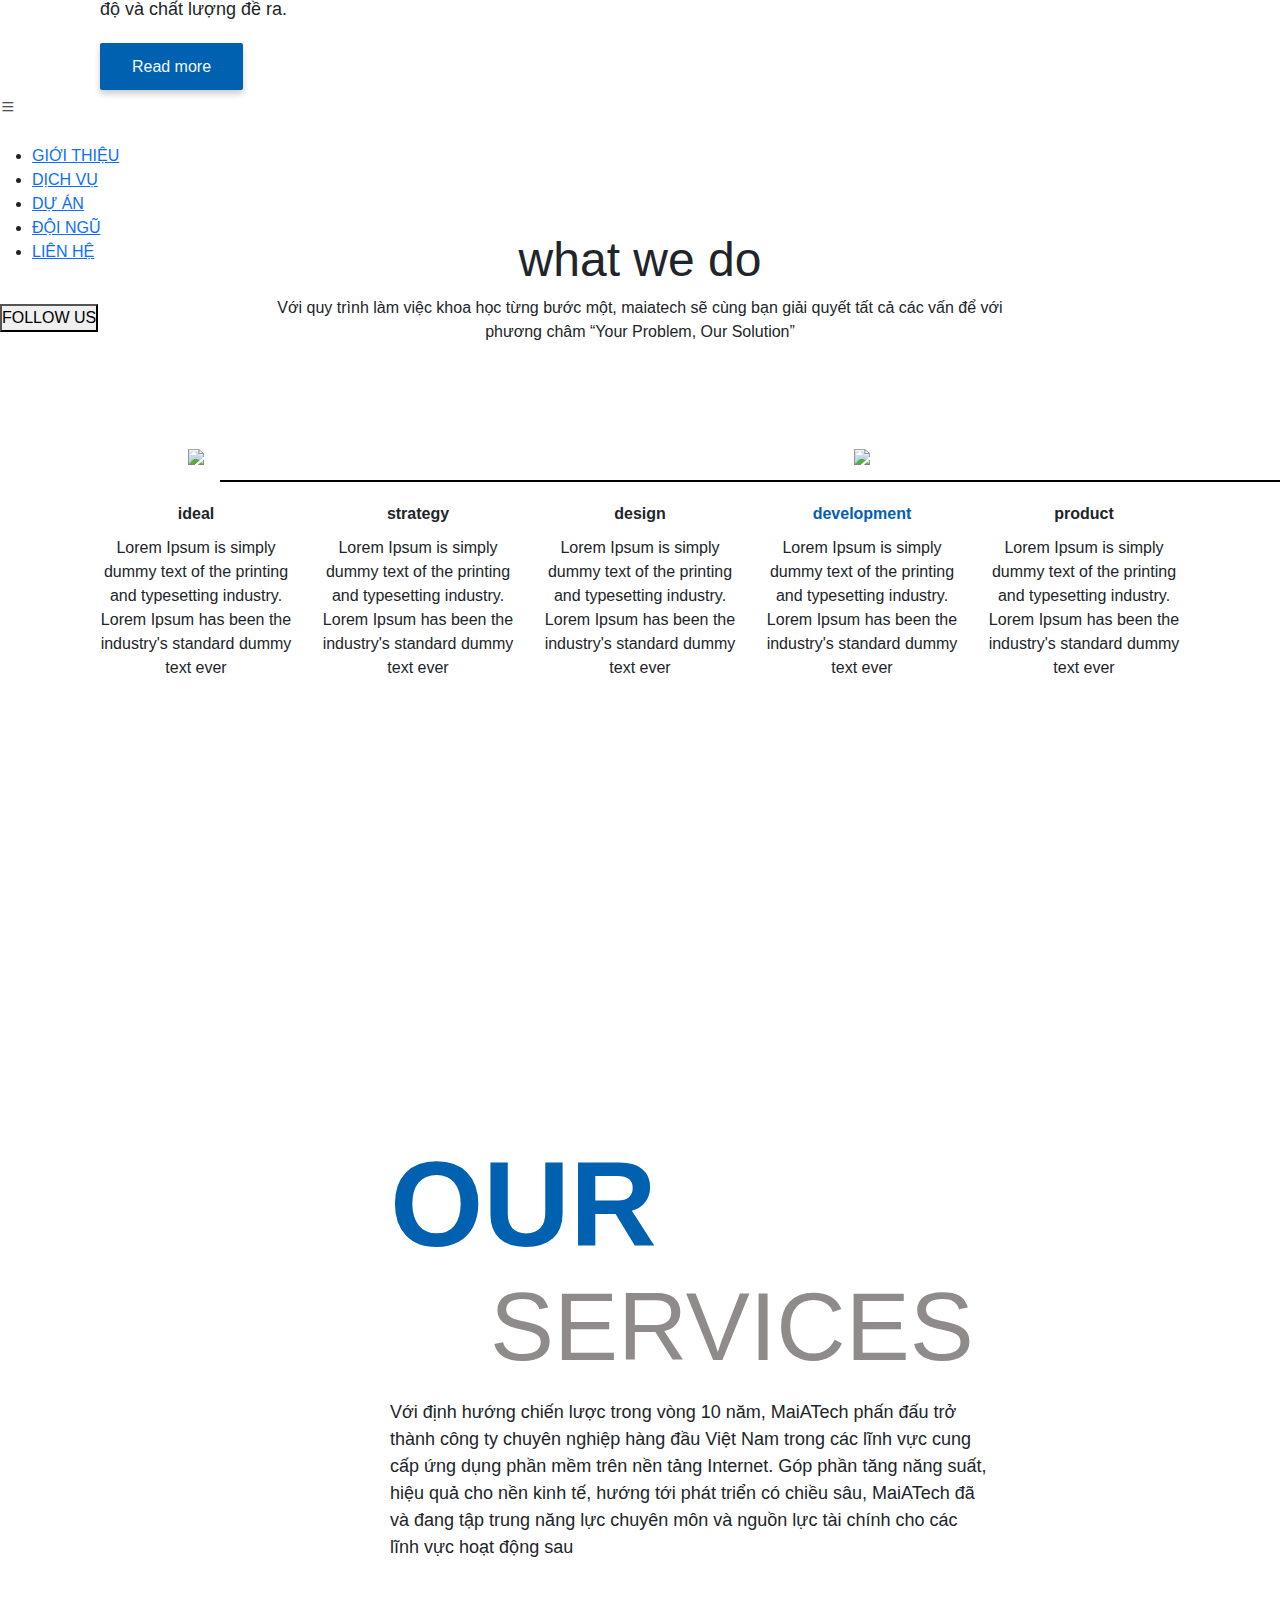
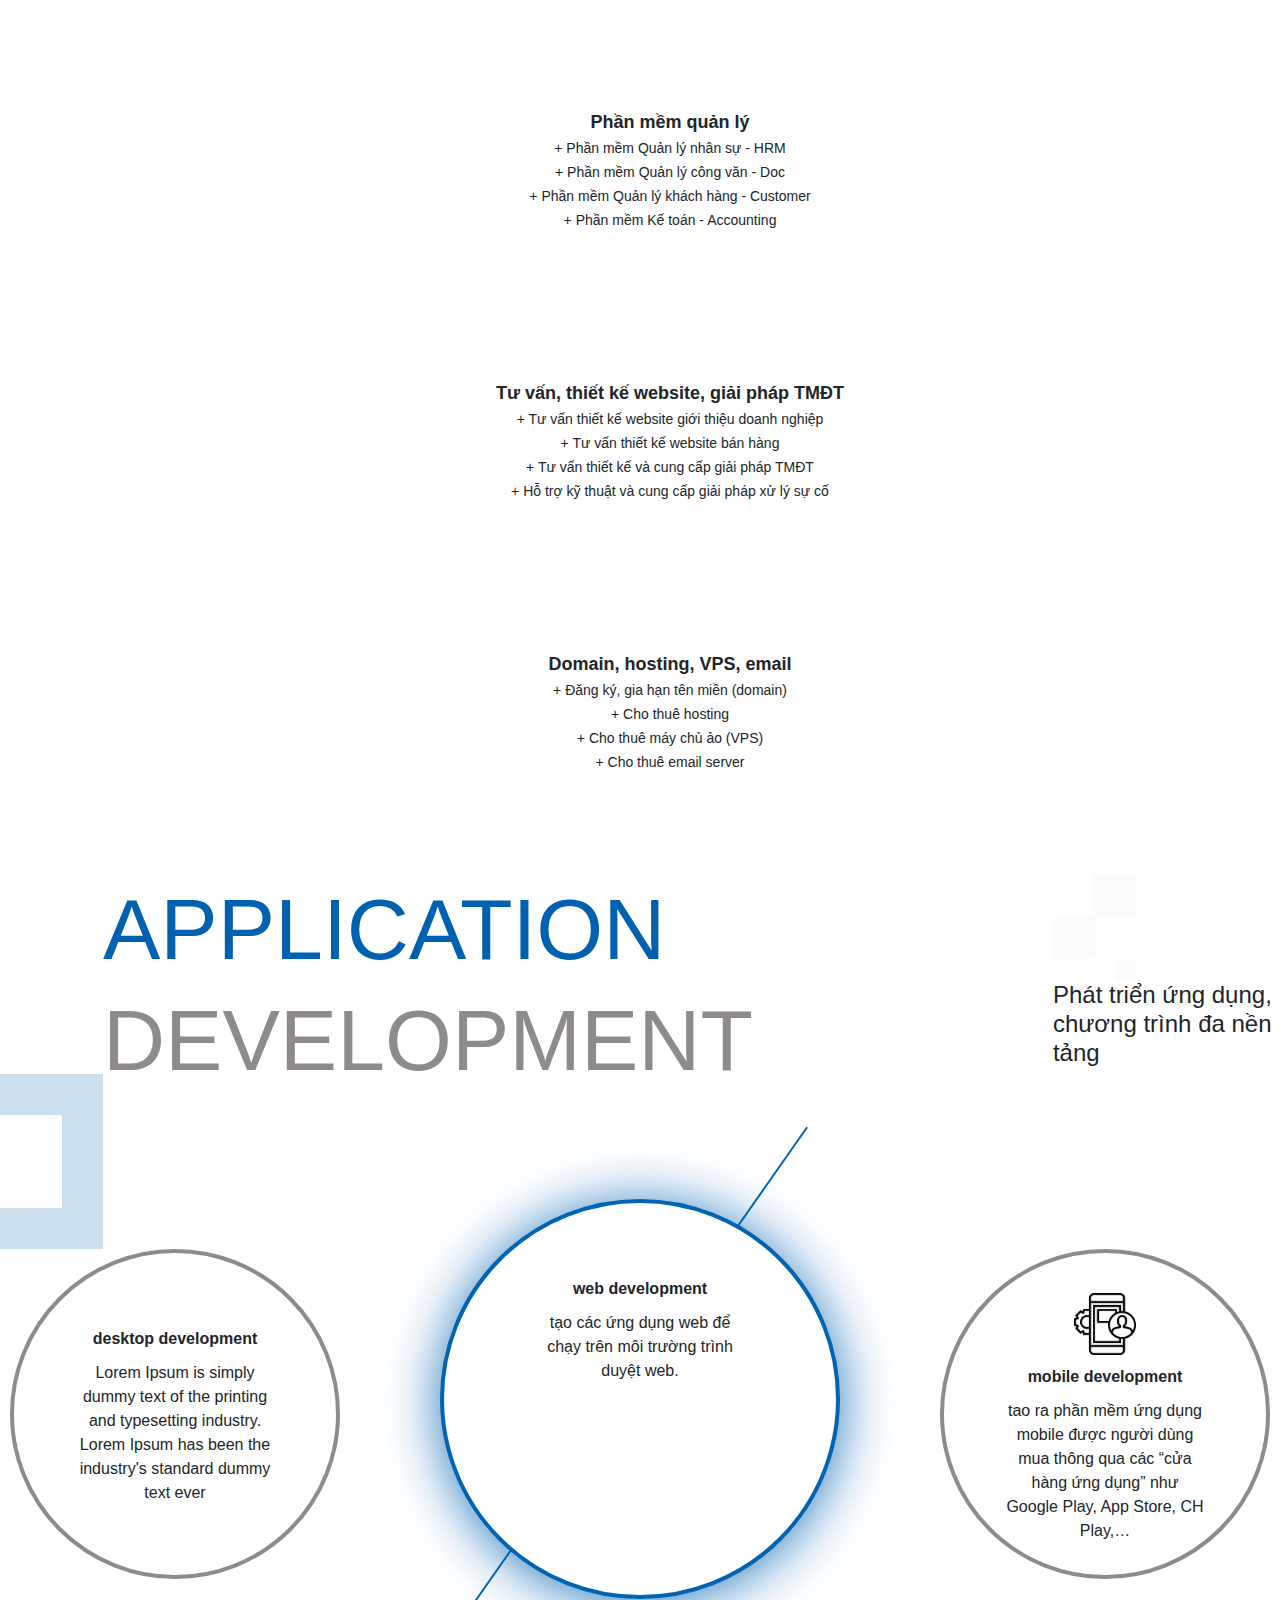
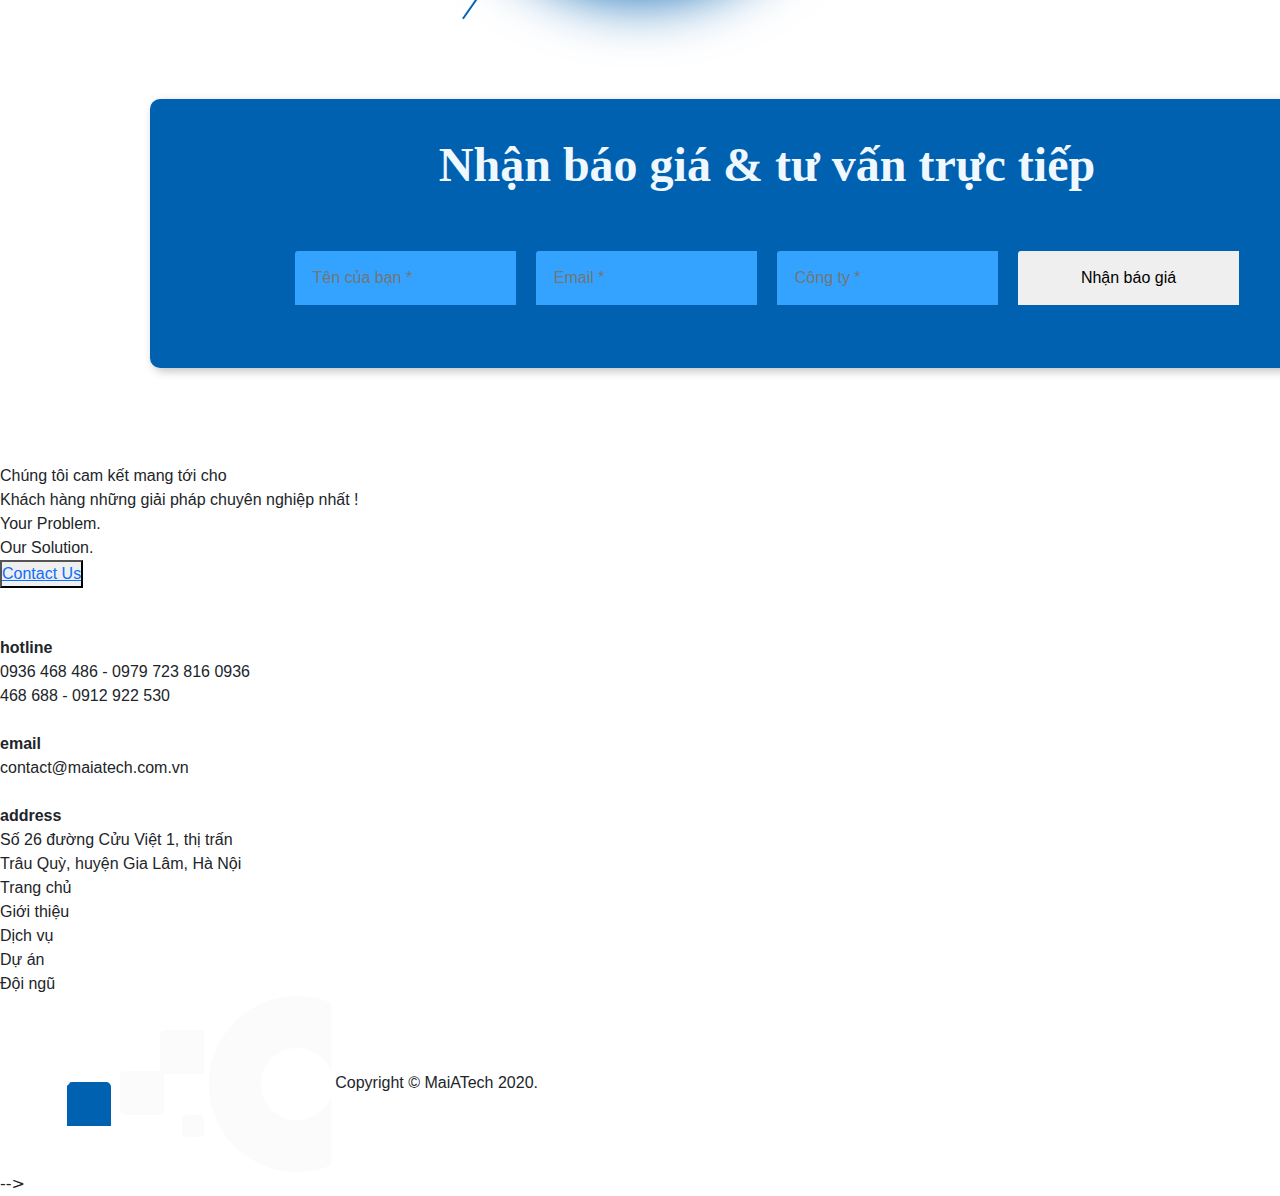
==== commit 1acac99b: "add" ====
--- a/index.html
+++ b/index.html
@@ -314,81 +314,10 @@
                 <img src="img/maiatech_icon/Group 172.png" alt="">
             </div>
         </div>
-<!-- 
-        <div class="container-application-development">
-            <div class="application-development-1">
-                <div class="application-development-1-square">
-                    <img src="img/maiatech_icon/Rectangle 29.png" alt="">
-                </div>
-
-                <div class="application-development-1-title">
-                    <span style="color: #0061B0;">
-                        APPLICATION 
-                    </span>
-                    <br>
-                    <span style="color: #908B8B;">
-                        DEVELOPMENT
-                    </span>
-                 </div>   
-
-                 <div class="application-development-1-text">
-                    <div>
-                        <img src="img/maiatech_icon/Group 115.png" alt="">
-                    </div>
-                    <div>
-                        <span>Phát triển ứng dụng, chương trình đa nền tảng</span>
-                    </div>
-                 </div>  
-            </div>
-            
-            <div class="application-development-2">
-                <div class="application-development-2-start-end">
-                    <div class="application-development-2-circle-1">
-                            <div>
-                                <img src="img/maiatech_icon/Group.png" alt="" class="application-development-2-icon">
-                            </div>
-
-                            <div><span class="application-development-2-title">desktop development</span></div>
-                            <div>
-                                <span class="application-development-2-text">
-                                    Lorem Ipsum is simply dummy text of the printing and typesetting industry. 
-                                    Lorem Ipsum has been the industry's standard dummy text ever 
-                                </span>
-                            </div>
-                    </div>
-                </div>   
-
-                <div class="application-development-2-mid">
-                    <div class="application-development-2-circle-1">
-                            <div><img src="img/maiatech_icon/coding.png" alt="" class="application-development-2-icon"></div>
-                            <div><span class="application-development-2-title">web development</span></div>
-                            <div class="application-development-2-line"></div>
-                            <div class="application-development-2-text">
-                                <span >
-                                    tạo các ứng dụng web để chạy trên môi trường trình duyệt web.
-                                </span>
-                            </div>
-                    </div>
-                </div>
-
-                <div class="application-development-2-start-end">
-                    <div class="application-development-2-circle-1">
-                             <div><img src="img/maiatech_icon/Vector 1.png" alt="" class="application-development-2-icon"></div>
-                             <div><span class="application-development-2-title">mobile development</span></div>
-                             <div>
-                             <span class="application-development-2-text">
-                                tao ra phần mềm ứng dụng mobile được người dùng mua thông qua các 
-                                “cửa hàng ứng dụng” như Google Play, App Store, CH Play,… 
-                            </span>
-                            </div>
-                    </div>
-                </div>
-
-            </div>
-
-        </div> -->
-              
-    <div class="container-application-development">
+
+        <!-- application-development -->
+        
+     <div class="container-application-development">
         <div class="application-development-1">
             <div class="application-development-1-square">
                 <img src="img/maiatech_icon/Rectangle 29.png" alt="">
@@ -409,7 +338,7 @@
                     <img src="img/maiatech_icon/Group 115.png" alt="">
                 </div>
                 <div>
-                    <span>Phát triển ứng dụng, chương <br>trình đa nền tảng</span>
+                    <span>Phát triển ứng dụng, chương trình đa nền tảng</span>
                 </div>
              </div>  
         </div>
@@ -452,77 +381,20 @@
 
         </div>
 
-    </div>
-
-           
-    <div class="container-application-development">
-        <div class="application-development-1">
-            <div class="application-development-1-square">
-                <img src="img/maiatech_icon/Rectangle 29.png" alt="">
-            </div>
-
-            <div class="application-development-1-title">
-                <span style="color: #0061B0;">
-                    APPLICATION 
-                </span>
-                <br>
-                <span style="color: #908B8B;">
-                    DEVELOPMENT
-                </span>
-             </div>   
-
-             <div class="application-development-1-text">
-                <div>
-                    <img src="img/maiatech_icon/Group 115.png" alt="">
-                </div>
-                <div>
-                    <span>Phát triển ứng dụng, chương <br>trình đa nền tảng</span>
-                </div>
-             </div>  
-        </div>
-        
-        <div class="application-development-2">
-            <div class="application-development-2-start-end">
-                <div class="application-development-2-circle-1">
-                        <div class="application-development-2-icon">
-                            <img src="img/maiatech_icon/Group.png" alt="" >
-                        </div>
-                        <div class="application-development-2-title"><span  style="font-weight: bold;">desktop development</span></div>
-                        <div class="application-development-2-text">
-                                Lorem Ipsum is simply dummy text of the printing and typesetting industry. 
-                                Lorem Ipsum has been the industry's standard dummy text ever 
-                        </div>
-                </div>
-            </div>   
-
-            <div class="application-development-2-mid">
-                <div class="application-development-2-line"></div>
-                <div class="application-development-2-circle-1">
-                    <div class="application-development-2-icon"><img src="img/maiatech_icon/coding.png" alt="" ></div>
-                    <div  class="application-development-2-title"><span style="font-weight: bold;">web development</span></div>
-                    <div class="application-development-2-text">
-                            tạo các ứng dụng web để chạy trên môi trường trình duyệt web.
-                        </div>
-                </div>
-            </div>
-
-            <div class="application-development-2-start-end">
-                <div class="application-development-2-circle-1">
-                         <div class="application-development-2-icon"><img src="img/maiatech_icon/Vector 1.png" alt="" ></div>
-                         <div class="application-development-2-title"><span  style="font-weight: bold;">mobile development</span></div>
-                         <div class="application-development-2-text">
-                            tao ra phần mềm ứng dụng mobile được người dùng mua thông qua các 
-                            “cửa hàng ứng dụng” như Google Play, App Store, CH Play,… 
-                        </div>
-                </div>
-            </div>
-
-        </div>
-
-    </div>
+    </div>            
+  
+
+    <div class="box-sumbit">
+        <span class="box-sumbit-text">Nhận báo giá & tư vấn trực tiếp</span>
+        <div class="list-submit">
+            <div><input type="text" class="input-text" placeholder="    Tên của bạn *"></div>
+            <div><input type="text" class="input-text" placeholder="    Email *"></div>
+            <div><input type="text" class="input-text" placeholder="    Công ty *"></div>
+            <div><button  class="button-text">Nhận báo giá</button></div>
+        </div>
+    </div>  
        
-       
-        <!-- 
+   
     <footer>
         <div class="header-footer">
             <div class="footer-bg">
--- a/Css/body.css
+++ b/Css/body.css
@@ -279,3 +279,58 @@
   transform: rotate(35deg); 
 }
 
+
+
+/* Box-submit */
+.box-sumbit {
+  margin-top: 100px;
+  margin-left: 150px;
+  background-color: #0061B0;
+  width: 1234px;
+  height: 269px;
+  box-shadow: 3px 3px 10px 0px #00000040;
+  text-align: center;
+  border-radius: 10px;
+  display: flex;
+  flex-direction: column;
+
+}
+.box-sumbit-text {
+  font-size: 48px;
+  font-family: "Gilroy", sans-serif;
+  color: aliceblue;
+  font-family: Gilroy;
+  font-weight: 700;
+  text-align: center;
+  margin-top: 30px;
+
+
+}
+.list-submit{
+  margin-top: 50px;
+  display: flex;
+  flex-direction: row;
+  justify-content: center;
+  align-items: center;
+  gap: 20px;
+  
+}
+.input-text{
+  width: 221px;
+  height: 54px;
+  border-radius: 3px 0px 0px 0px;
+  border: none;
+  background-color:  #33A3FF;
+  color: rgb(255, 255, 255);
+}
+
+.button-text{
+  width: 221px;
+  height: 54px;
+  border-radius: 3px 0px 0px 0px;
+  border: none;
+}
+
+
+/* SOFWARE DEVELOPMENT */
+
--- a/Responsive/responsive-body.css
+++ b/Responsive/responsive-body.css
@@ -931,8 +931,8 @@
     }
 }
 
-
 /* APPLICATION DEVELOPMENT */
+
 @media screen and ( max-width: 1250px){
     .application-development-1 {
         flex-direction: column;
@@ -1100,4 +1100,72 @@
         left: 130px;
         height: 330px;
     }
-}+} 
+
+/* box-sumbit */
+@media screen and ( max-width: 1200px){
+    .list-submit{
+        display: flex;
+        flex-direction: column;
+
+    }    
+    .box-sumbit {
+        width: 432px;
+        height: 711px;
+        margin-left: 30%;
+    }
+    .box-sumbit-text{
+    font-size: 38px;
+    width: 200px;
+    text-align: center;
+      }
+    .input-text{
+        margin-bottom: 20px;
+    }
+    .button-text{
+        margin-top: 10px;
+    }
+}
+@media screen and ( max-width: 768px){
+    
+}
+@media screen and ( max-width: 540px){
+    .box-sumbit{
+        width: 332px;
+        margin-left: 100px;
+    }
+}
+@media screen and ( max-width: 440px){
+    .box-sumbit{
+        margin-left: 50px;
+    }
+
+}
+
+@media screen and ( max-width: 390px){
+    .box-sumbit{
+        margin-left: 10px;
+    }
+}
+@media screen and ( max-width: 391px){
+    .box-sumbit{
+        margin-left: 20px;
+    }
+
+}
+
+@media screen and ( max-width: 350px){
+    .box-sumbit{
+        width: 290px;
+        margin-left: 10px;
+    }
+
+}
+
+@media screen and ( max-width: 290px){
+    .box-sumbit{
+        width:260px ;
+        margin-left: 10px;
+    }
+
+}
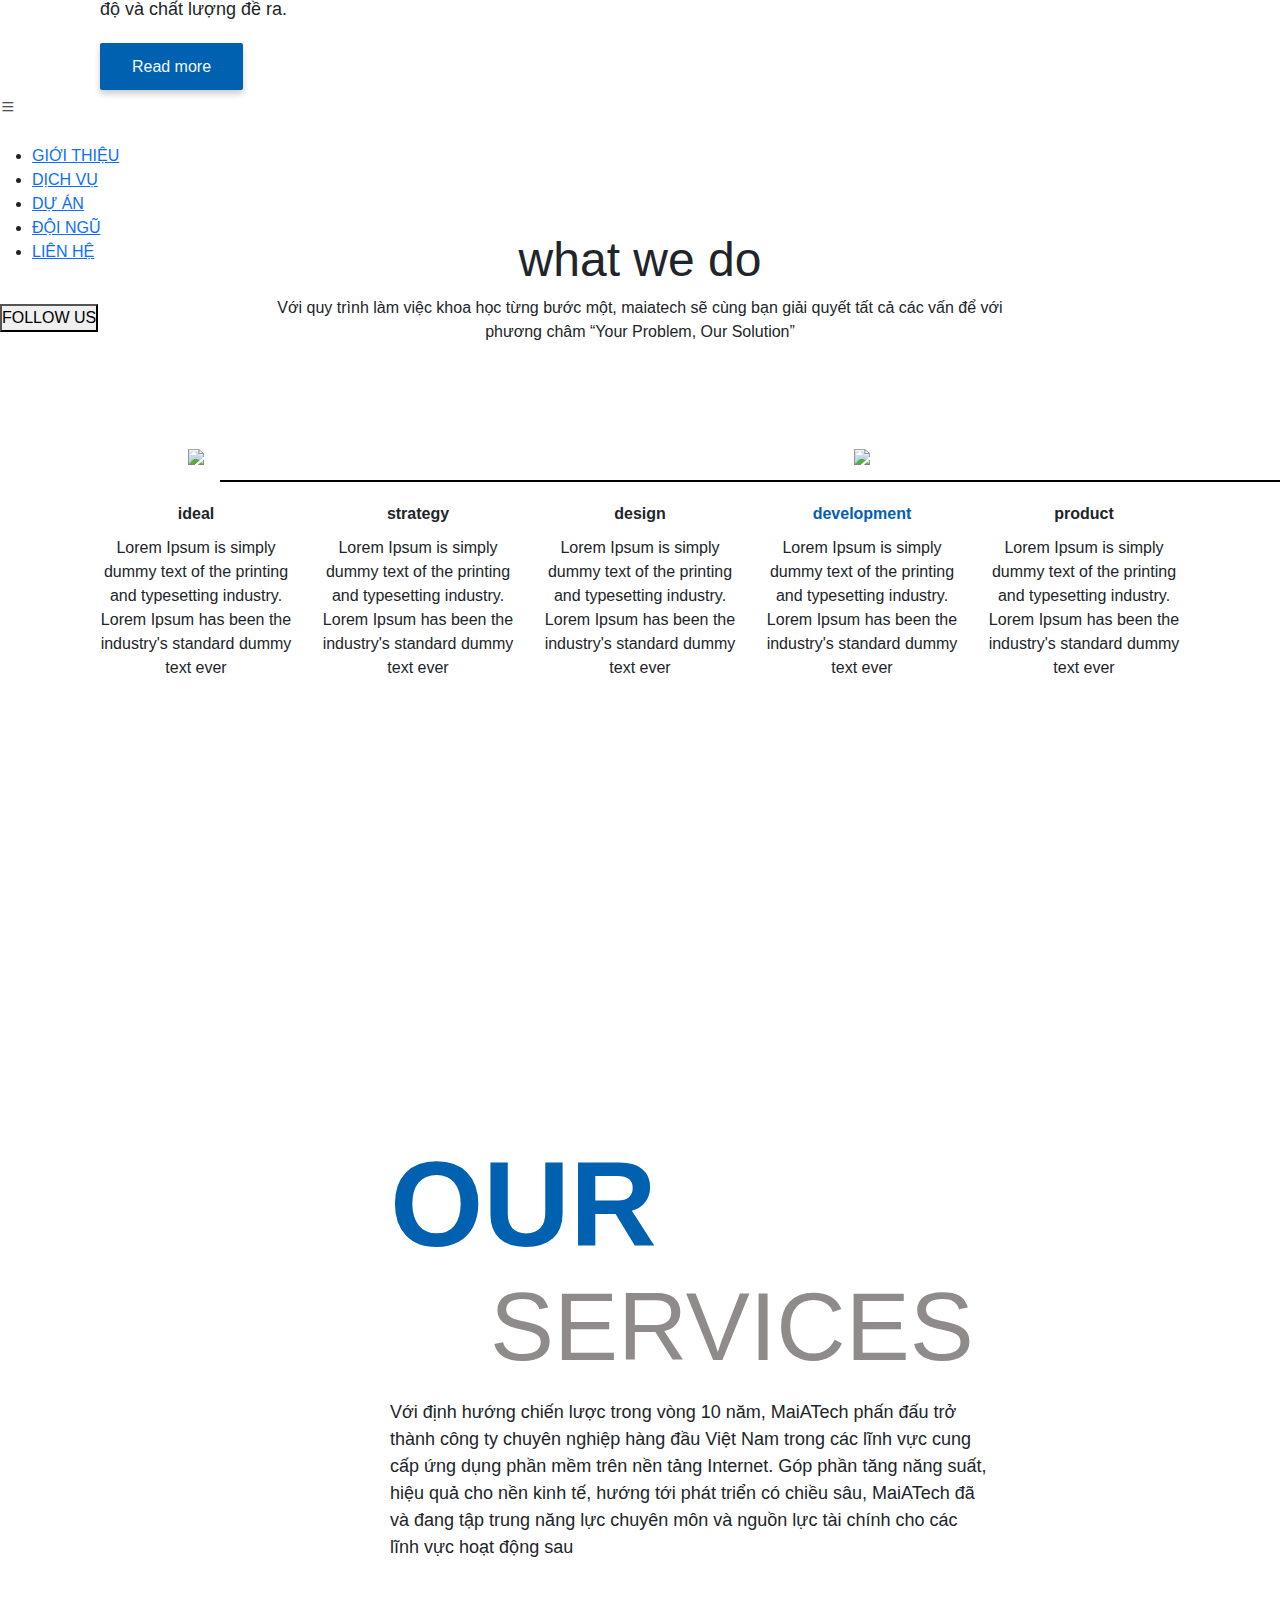
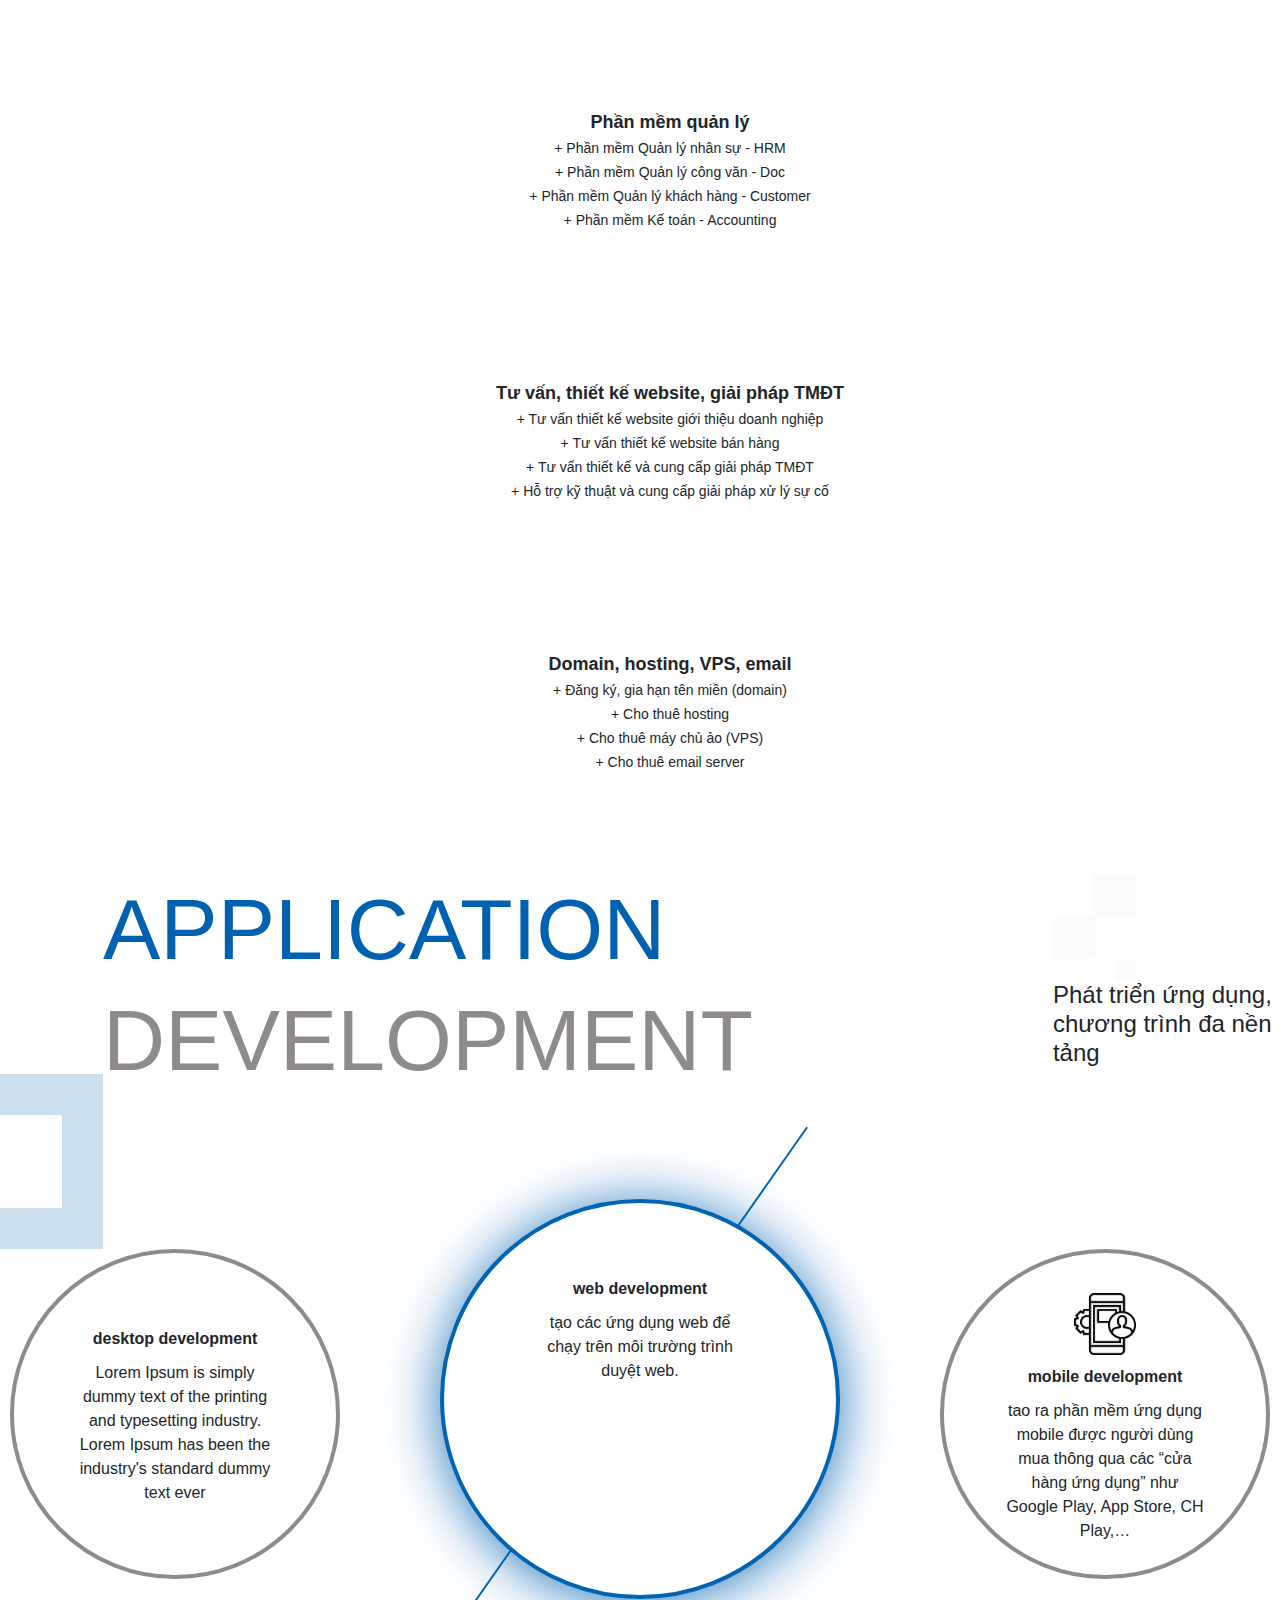
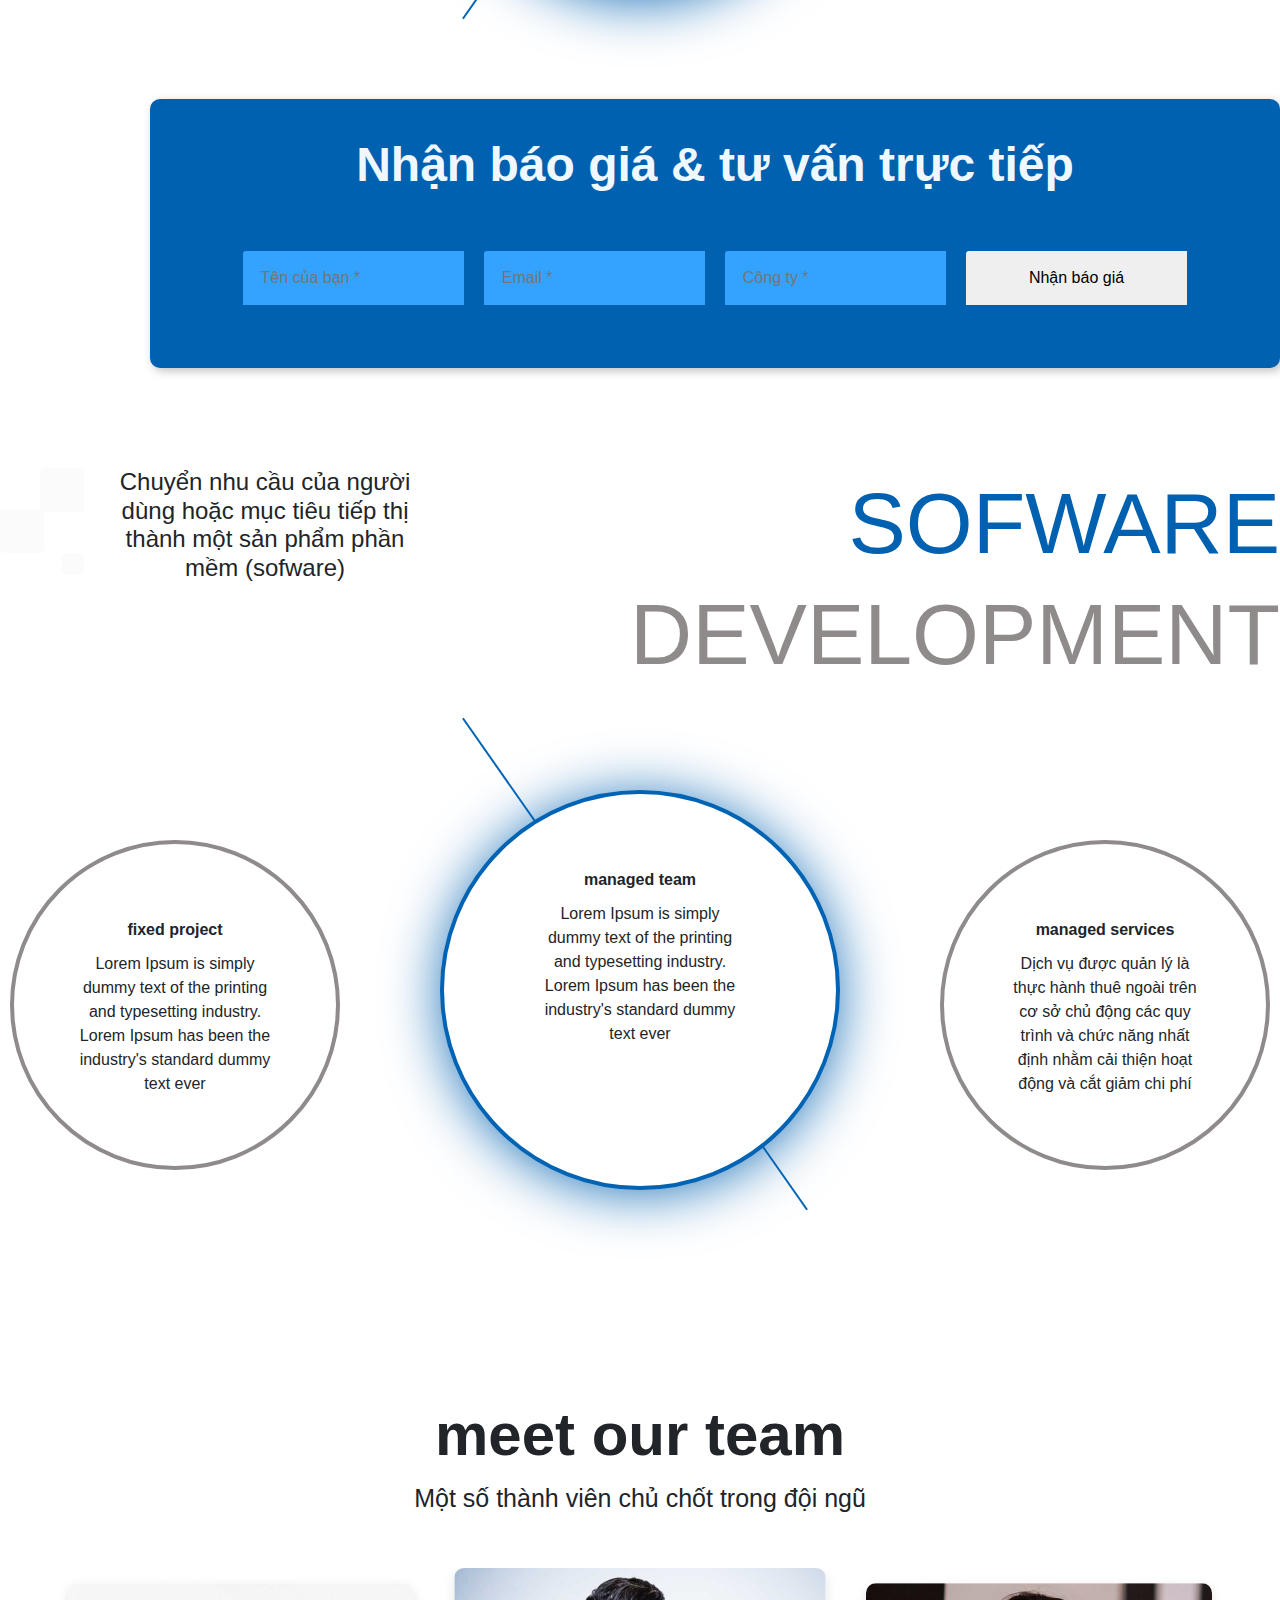
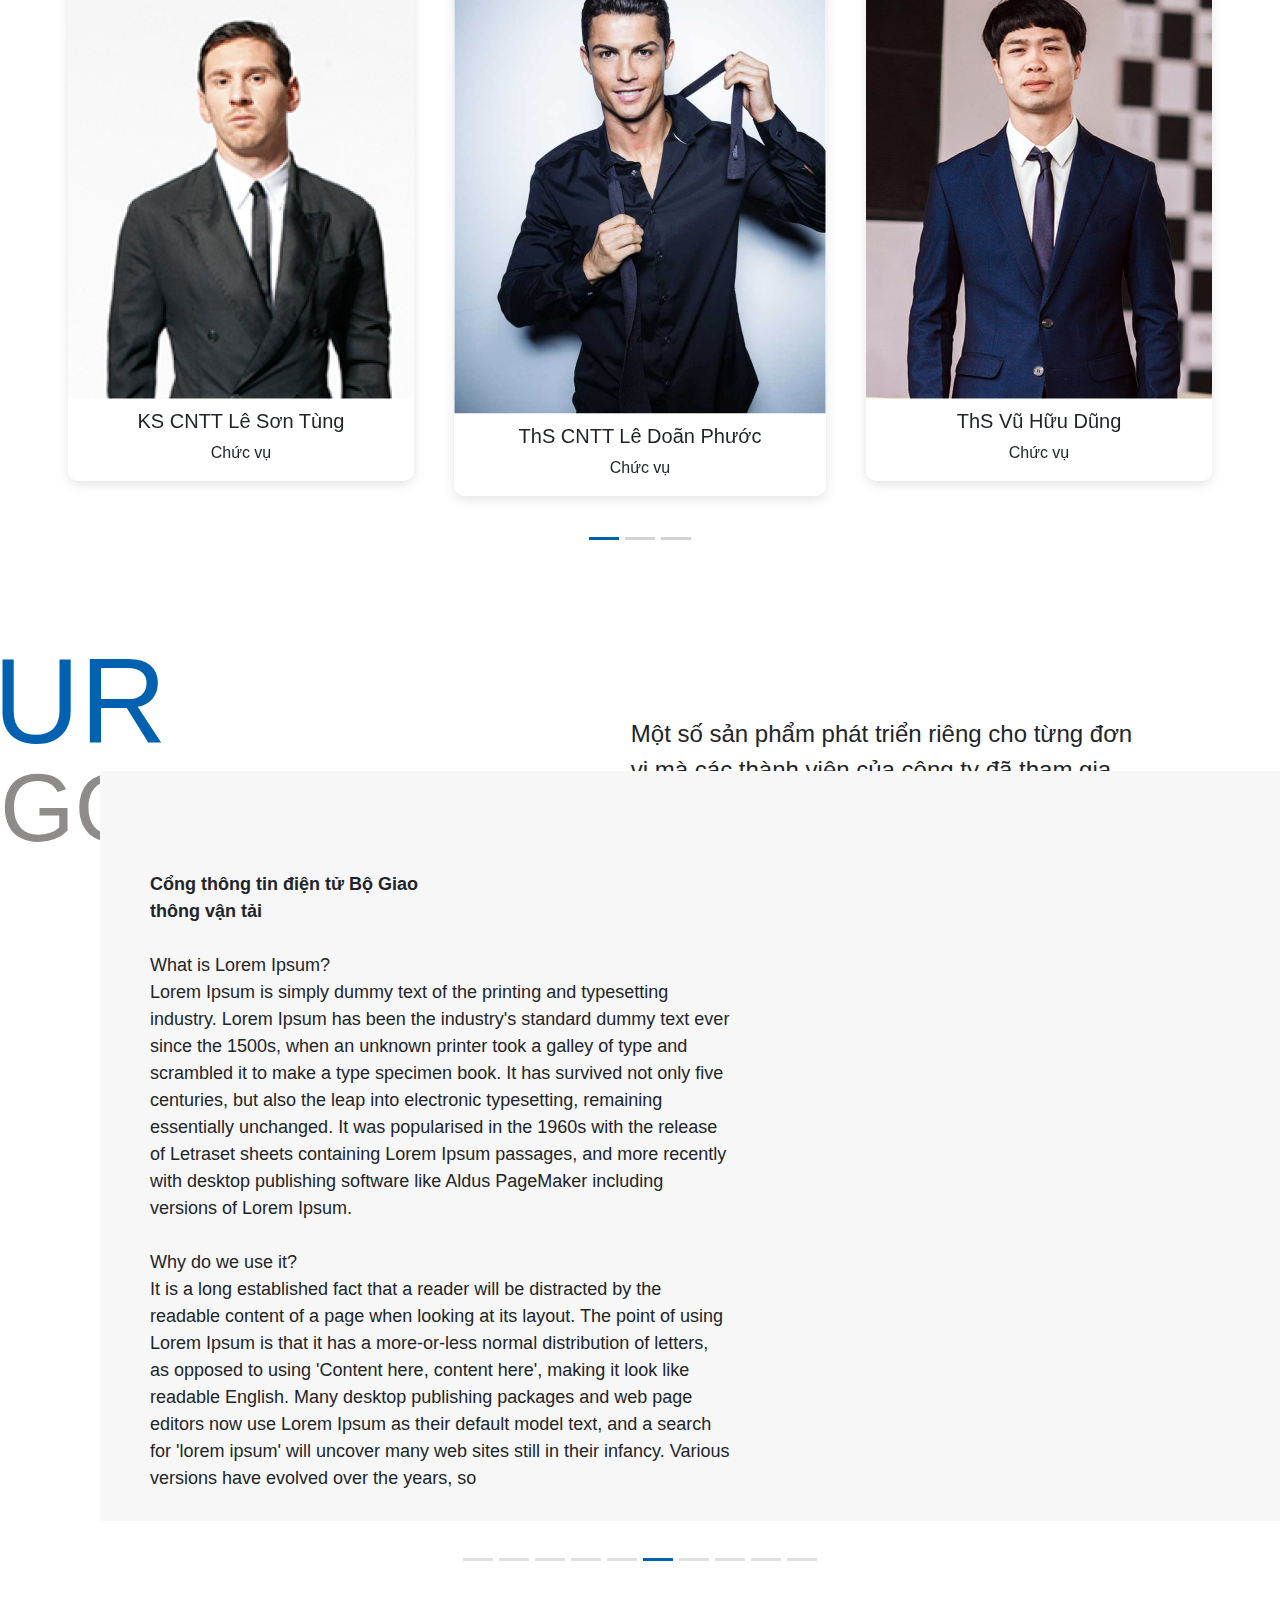
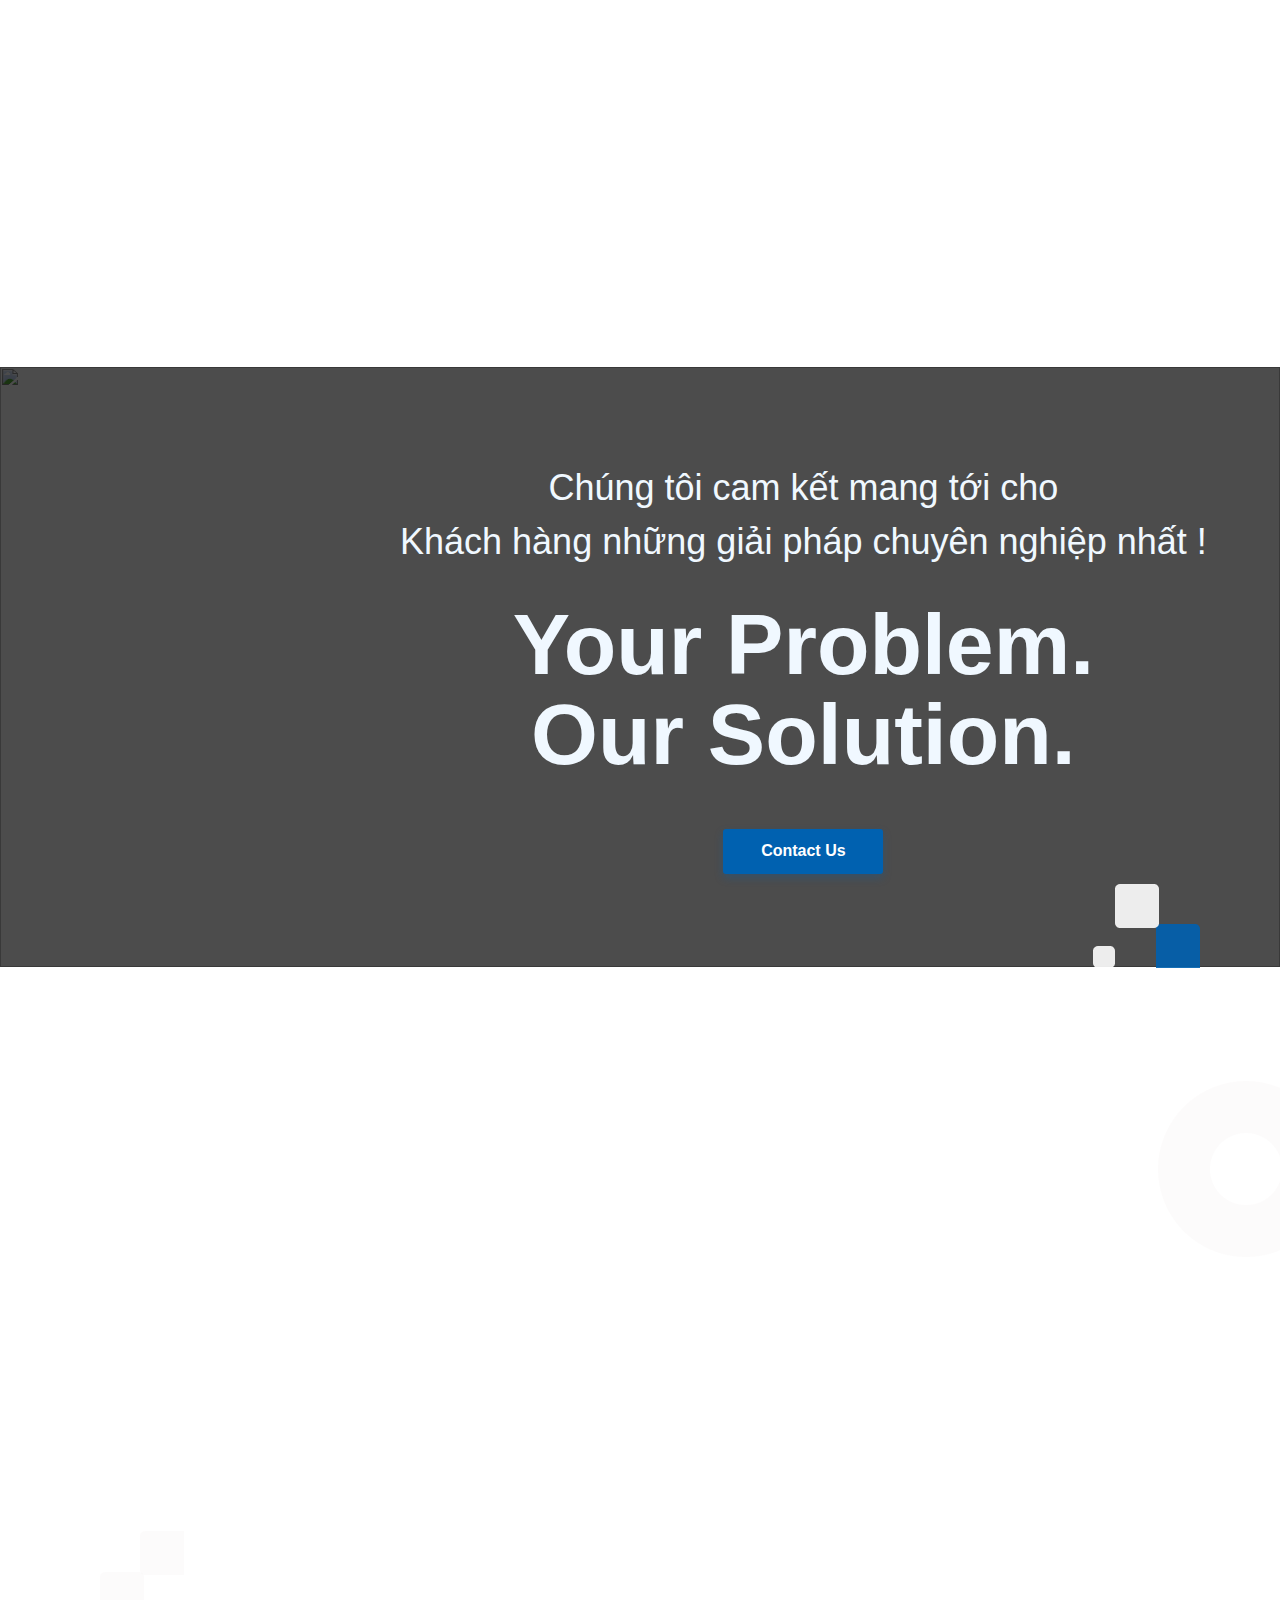
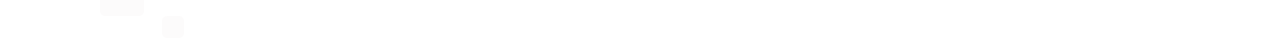
==== commit a8f4c653: "add" ====
--- a/index.html
+++ b/index.html
@@ -20,13 +20,8 @@
         <link rel="stylesheet"
             href="https://cdn.jsdelivr.net/npm/bootstrap-icons@1.11.3/font/bootstrap-icons.min.css">
         <!-- JavaScript Bootstrap và các plugin -->
-        <script
-            src="https://cdn.jsdelivr.net/npm/bootstrap@5.3.3/dist/js/bootstrap.bundle.min.js"
-            integrity="sha384-DvziwsEV66vZpgBGqHv6+XvvxxUyoJrXJszpD4i14aTwtoagRx5g8+M1wIQlHvLI"
-            crossorigin="anonymous"></script>
-        <script src="https://code.jquery.com/jquery-3.7.1.js"
-            integrity="sha256-eKhayi8LEQwp4NKxN+CfCh+3qOVUtJn3QNZ0TciWLP4="
-            crossorigin="anonymous"></script>
+        <script src="https://cdn.jsdelivr.net/npm/bootstrap@5.3.3/dist/js/bootstrap.bundle.min.js" integrity="sha384-DvziwsEV66vZpgBGqHv6+XvvxxUyoJrXJszpD4i14aTwtoagRx5g8+M1wIQlHvLI" crossorigin="anonymous"></script>
+        <script src="https://code.jquery.com/jquery-3.7.1.js" integrity="sha256-eKhayi8LEQwp4NKxN+CfCh+3qOVUtJn3QNZ0TciWLP4=" crossorigin="anonymous"></script>
 
     </head>
 
@@ -316,85 +311,260 @@
         </div>
 
         <!-- application-development -->
-        
-     <div class="container-application-development">
-        <div class="application-development-1">
-            <div class="application-development-1-square">
-                <img src="img/maiatech_icon/Rectangle 29.png" alt="">
-            </div>
-
-            <div class="application-development-1-title">
+        <div class="container-application-development">
+            <div class="application-development-1">
+                <div class="application-development-1-square">
+                    <img src="img/maiatech_icon/Rectangle 29.png" alt="">
+                </div>
+
+                <div class="application-development-1-title">
+                    <span style="color: #0061B0;">
+                        APPLICATION 
+                    </span>
+                    <br>
+                    <span style="color: #908B8B;">
+                        DEVELOPMENT
+                    </span>
+                </div>   
+
+                <div class="application-development-1-text">
+                    <div>
+                        <img src="img/maiatech_icon/Group 115.png" alt="">
+                    </div>
+                    <div>
+                        <span>Phát triển ứng dụng, chương trình đa nền tảng</span>
+                    </div>
+                </div>  
+            </div>
+            
+            <div class="application-development-2">
+                <div class="application-development-2-start-end">
+                    <div class="application-development-2-circle-1">
+                            <div class="application-development-2-icon">
+                                <img src="img/maiatech_icon/Group.png" alt="" >
+                            </div>
+                            <div class="application-development-2-title"><span  style="font-weight: bold;">desktop development</span></div>
+                            <div class="application-development-2-text">
+                                    Lorem Ipsum is simply dummy text of the printing and typesetting industry. 
+                                    Lorem Ipsum has been the industry's standard dummy text ever 
+                            </div>
+                    </div>
+                </div>   
+
+                <div class="application-development-2-mid">
+                    <div class="application-development-2-line"></div>
+                    <div class="application-development-2-circle-1">
+                        <div class="application-development-2-icon"><img src="img/maiatech_icon/coding.png" alt="" ></div>
+                        <div  class="application-development-2-title"><span style="font-weight: bold;">web development</span></div>
+                        <div class="application-development-2-text">
+                                tạo các ứng dụng web để chạy trên môi trường trình duyệt web.
+                            </div>
+                    </div>
+                </div>
+
+                <div class="application-development-2-start-end">
+                    <div class="application-development-2-circle-1">
+                            <div class="application-development-2-icon"><img src="img/maiatech_icon/Vector 1.png" alt="" ></div>
+                            <div class="application-development-2-title"><span  style="font-weight: bold;">mobile development</span></div>
+                            <div class="application-development-2-text">
+                                tao ra phần mềm ứng dụng mobile được người dùng mua thông qua các 
+                                “cửa hàng ứng dụng” như Google Play, App Store, CH Play,… 
+                            </div>
+                    </div>
+                </div>
+
+            </div>
+
+        </div>            
+  
+    <!-- box-submit -->
+    <div class="container-box-submit" style="width: 100%; display: flex; justify-content: center;">
+        <div class="box-sumbit">
+            <span class="box-sumbit-text">Nhận báo giá & tư vấn trực tiếp</span>
+            <div class="list-submit">
+                <div><input type="text" class="input-text" placeholder="    Tên của bạn *"></div>
+                <div><input type="text" class="input-text" placeholder="    Email *"></div>
+                <div><input type="text" class="input-text" placeholder="    Công ty *"></div>
+                <div><button  class="button-text">Nhận báo giá</button></div>
+            </div>
+        </div>  
+    </div>
+       
+    <!-- /* SOFWARE DEVELOPMENT */ -->
+    <div class="container-sofware-development">
+        <div class="sofware-development-1">
+            <div class="sofware-development-1-square">
+                <img src="img/maiatech_icon/Rectangle 28.png" alt="">
+            </div>
+
+            <div class="sofware-development-1-text">
+                <div>
+                    <img src="img/maiatech_icon/Group 115.png" alt="">
+                </div>
+                <div style="width: 100%; display: flex; justify-content: center;">
+                    <span style="width: 60%;">Chuyển nhu cầu của người dùng hoặc mục 
+                         tiêu tiếp thị thành một sản phẩm phần mềm 
+                         (sofware)
+                    </span>
+                </div>
+                
+            </div>  
+
+            <div class="sofware-development-1-title">
                 <span style="color: #0061B0;">
-                    APPLICATION 
+                    SOFWARE 
                 </span>
                 <br>
                 <span style="color: #908B8B;">
                     DEVELOPMENT
                 </span>
-             </div>   
-
-             <div class="application-development-1-text">
-                <div>
-                    <img src="img/maiatech_icon/Group 115.png" alt="">
-                </div>
-                <div>
-                    <span>Phát triển ứng dụng, chương trình đa nền tảng</span>
-                </div>
-             </div>  
+            </div>   
+
         </div>
         
-        <div class="application-development-2">
-            <div class="application-development-2-start-end">
-                <div class="application-development-2-circle-1">
-                        <div class="application-development-2-icon">
-                            <img src="img/maiatech_icon/Group.png" alt="" >
-                        </div>
-                        <div class="application-development-2-title"><span  style="font-weight: bold;">desktop development</span></div>
-                        <div class="application-development-2-text">
+        <div class="sofware-development-2">
+            <div class="sofware-development-2-start-end">
+                <div class="sofware-development-2-circle-1">
+                        <div class="sofware-development-2-icon">
+                            <img src="img/maiatech_icon/surface1.png" alt="" >
+                        </div>
+                        <div class="sofware-development-2-title"><span  style="font-weight: bold;">fixed project</span></div>
+                        <div class="sofware-development-2-text">
                                 Lorem Ipsum is simply dummy text of the printing and typesetting industry. 
                                 Lorem Ipsum has been the industry's standard dummy text ever 
                         </div>
                 </div>
             </div>   
 
-            <div class="application-development-2-mid">
-                <div class="application-development-2-line"></div>
-                <div class="application-development-2-circle-1">
-                    <div class="application-development-2-icon"><img src="img/maiatech_icon/coding.png" alt="" ></div>
-                    <div  class="application-development-2-title"><span style="font-weight: bold;">web development</span></div>
-                    <div class="application-development-2-text">
-                            tạo các ứng dụng web để chạy trên môi trường trình duyệt web.
-                        </div>
-                </div>
-            </div>
-
-            <div class="application-development-2-start-end">
-                <div class="application-development-2-circle-1">
-                         <div class="application-development-2-icon"><img src="img/maiatech_icon/Vector 1.png" alt="" ></div>
-                         <div class="application-development-2-title"><span  style="font-weight: bold;">mobile development</span></div>
-                         <div class="application-development-2-text">
-                            tao ra phần mềm ứng dụng mobile được người dùng mua thông qua các 
-                            “cửa hàng ứng dụng” như Google Play, App Store, CH Play,… 
-                        </div>
-                </div>
-            </div>
-
-        </div>
-
-    </div>            
+            <div class="sofware-development-2-mid">
+                <div class="sofware-development-2-line"></div>
+                <div class="sofware-development-2-circle-1">
+                    <div class="sofware-development-2-icon"><img src="img/maiatech_icon/network 1.png" alt="" ></div>
+                    <div  class="sofware-development-2-title"><span style="font-weight: bold;">managed team</span></div>
+                    <div class="sofware-development-2-text">
+                        Lorem Ipsum is simply dummy text of the printing and typesetting industry. 
+                        Lorem Ipsum has been the industry's standard dummy text ever 
+                        </div>
+                </div>
+            </div>
+
+            <div class="sofware-development-2-start-end">
+                <div class="sofware-development-2-circle-1">
+                        <div class="sofware-development-2-icon"><img src="img/maiatech_icon/process 1.png" alt="" ></div>
+                        <div class="sofware-development-2-title"><span  style="font-weight: bold;">managed services</span></div>
+                        <div class="sofware-development-2-text">
+                            Dịch vụ được quản lý là thực hành thuê ngoài trên cơ sở chủ động các quy trình và chức năng nhất định nhằm cải thiện hoạt động và cắt giảm chi phí
+                        </div>
+                </div>
+            </div>
+
+        </div>
+
+    </div>   
+
+    <!-- met-our-team -->
+    <div class="meet-our-team">
+        <div class="meet-our-team-inner">
+            <div class="meet-our-team-header">
+                <div class="meet-our-team-header-title">
+                    meet our team
+                </div>
+                <div class="meet-our-team-header-introduce">
+                    Một số thành viên chủ chốt trong đội ngũ
+                </div>
+            </div>
+            <div class="meet-our-team-body">
+                <div id="carousel-meet-our-teem" class="carousel slide">
+                    <div class="carousel-indicators">
+                        <button type="button" data-bs-target="#carousel-meet-our-teem" data-bs-slide-to="0" class="active"
+                            aria-current="true" aria-label="Slide 1"></button>
+                        <button type="button" data-bs-target="#carousel-meet-our-teem" data-bs-slide-to="1"
+                            aria-label="Slide 2"></button>
+                        <button type="button" data-bs-target="#carousel-meet-our-teem" data-bs-slide-to="2"
+                            aria-label="Slide 3"></button>
+                    </div>
+                    <div class="carousel-inner">
+                        <div class="carousel-item active">
+                            <div class="card-style-wrapper">
+                                <div class="card-style">
+                                    <img src="img/maiatech_icon/Messi.png" class="card-style-img-top" alt="img">
+                                    <div class="card-style-body" >
+                                        <h5 class="card-style-title" style="margin-top: 10px;">KS CNTT Lê Sơn Tùng </h5>
+                                        <p class="card-style-text">Chức vụ</p>
+                                    </div>
+                                </div>
+                                <div class="card-style card-style-middle">
+                                    <img src="img/maiatech_icon/Ronando.png" class="card-style-img-top img-middle" alt="img">
+                                    <div class="card-style-body" >
+                                        <h5 class="card-style-title"  style="margin-top: 10px;">ThS CNTT Lê Doãn Phước</h5>
+                                        <p class="card-style-text">Chức vụ</p>
+                                    </div>
+                                </div>
+                                <div class="card-style">
+                                    <img src="img/maiatech_icon/CongPhuong.png" class="card-style-img-top" alt="img">
+                                    <div class="card-style-body"  style="margin-top: 10px;">
+                                        <h5 class="card-style-title" >ThS Vũ Hữu Dũng
+                                        </h5>
+                                        <p class="card-style-text">Chức vụ</p>
+                                    </div>
+                                </div>
+                        </div>
+                    </div>
+                </div>
+
+                
+            </div>
+        </div>
+    </div>
+    </div>
+
+
+    <!-- Our Goal -->
+    <div class="container-our-goals">
+        <div class="our-goals-1">
+            <img src="img/maiatech_icon/Group 119.png" alt="">
+            <div class="our-goals-1-title">
+                <span class="our-goals-1-title-1" >OUR</span> <br>
+                <span  class="our-goals-1-title-2" >GOALS</span>
+            </div>
+            <div class="our-goals-1-text">
+                Một số sản phẩm phát triển riêng cho từng đơn <br>vị mà các thành viên của công ty đã tham gia.
+            </div>
+        </div>
+
+        <div class="our-goals-2">
+            <div class="our-goals-2-text" style="font-size: 18px; ">
+                <span style="font-weight: bold; ">Cổng thông tin điện tử Bộ Giao  <br>thông vận tải</span> <br> <br>
+                What is Lorem Ipsum? <br>
+                Lorem Ipsum is simply dummy text of the printing and typesetting industry. Lorem Ipsum has been the industry's standard dummy text ever since the 1500s, when an unknown printer took a galley of type and scrambled it to make a type specimen book. It has survived not only five centuries, but also the leap into electronic typesetting, remaining essentially unchanged. It was popularised in the 1960s with the release of Letraset sheets containing Lorem Ipsum passages, and more recently with desktop publishing software like Aldus PageMaker including versions of Lorem Ipsum.
+                <br><br>
+                Why do we use it?<br>
+                It is a long established fact that a reader will be distracted by the readable content of a page when looking at its layout. The point of using Lorem Ipsum is that it has a more-or-less normal distribution of letters, as opposed to using 'Content here, content here', making it look like readable English. Many desktop publishing packages and web page editors now use Lorem Ipsum as their default model text, and a search for 'lorem ipsum' will uncover many web sites still in their infancy. Various versions have evolved over the years, so
+            </div>
+            <div class="our-goals-2-img">
+                    <img src="img/maiatech_icon/Line 7.png" alt="" class="our-goals-2-img-1">
+                    <img src="img/maiatech_icon/21546 1.png" alt="" class="our-goals-2-img-2">
+            </div>
+        </div>
+        <div class="list-slide-our-goals">
+        <div class="carousel-indicators" >
+            <button type="button" data-bs-target="#" data-bs-slide-to="0" style="background-color: #C4C4C4;" ></button>
+            <button type="button" data-bs-target="#" data-bs-slide-to="1" style="background-color: #C4C4C4;" ></button>
+            <button type="button" data-bs-target="#" data-bs-slide-to="2" style="background-color: #C4C4C4;" ></button>
+            <button type="button" data-bs-target="#" data-bs-slide-to="3" style="background-color: #C4C4C4;" ></button>
+            <button type="button" data-bs-target="#" data-bs-slide-to="4" style="background-color: #C4C4C4;" ></button>
+            <button type="button" data-bs-target="#" data-bs-slide-to="5" class="active" style="background-color: #0061B0;"></button>
+            <button type="button" data-bs-target="#" data-bs-slide-to="6" style="background-color: #C4C4C4;" ></button>
+            <button type="button" data-bs-target="#" data-bs-slide-to="7" style="background-color: #C4C4C4;" ></button>
+            <button type="button" data-bs-target="#" data-bs-slide-to="8" style="background-color: #C4C4C4;" ></button>
+            <button type="button" data-bs-target="#" data-bs-slide-to="9" style="background-color: #C4C4C4;" ></button>
+        
+          </div>
+        </div>
+
+    </div>
+   
   
-
-    <div class="box-sumbit">
-        <span class="box-sumbit-text">Nhận báo giá & tư vấn trực tiếp</span>
-        <div class="list-submit">
-            <div><input type="text" class="input-text" placeholder="    Tên của bạn *"></div>
-            <div><input type="text" class="input-text" placeholder="    Email *"></div>
-            <div><input type="text" class="input-text" placeholder="    Công ty *"></div>
-            <div><button  class="button-text">Nhận báo giá</button></div>
-        </div>
-    </div>  
-       
-   
     <footer>
         <div class="header-footer">
             <div class="footer-bg">
@@ -471,7 +641,7 @@
             </div>
         </div> 
 
-    </footer>  -->
+    </footer> 
 
 </body>
 
--- a/Css/body.css
+++ b/Css/body.css
@@ -282,6 +282,10 @@
 
 
 /* Box-submit */
+.container-box-submit{
+  justify-content: center;
+
+}
 .box-sumbit {
   margin-top: 100px;
   margin-left: 150px;
@@ -299,12 +303,9 @@
   font-size: 48px;
   font-family: "Gilroy", sans-serif;
   color: aliceblue;
-  font-family: Gilroy;
   font-weight: 700;
   text-align: center;
   margin-top: 30px;
-
-
 }
 .list-submit{
   margin-top: 50px;
@@ -332,5 +333,238 @@
 }
 
 
-/* SOFWARE DEVELOPMENT */
-
+ /* SOFWARE DEVELOPMENT */ 
+ .container-sofware-development {
+  display: flex;
+  flex-direction: column;
+  margin-top: 100px;
+  position: relative;
+  z-index: 1;
+}
+
+.sofware-development-1 {
+  display: flex;
+  flex-direction: row;
+  margin-bottom: 150px;
+  justify-content: center;
+} 
+
+.sofware-development-1-square {
+  position: absolute;
+  margin-top: 650px;
+  right: 0;
+}
+
+.sofware-development-1-title {
+  font-size: 86px;
+  font-weight: 400;
+  line-height: 111.2px;
+  text-align: right;
+  font-family: "Gilroy", sans-serif;
+  margin-left: 100px;
+}
+
+.sofware-development-1-text {
+  display: flex;
+  justify-content: center;
+  width: 100%;
+}
+
+.sofware-development-1-text img{
+  position: absolute;
+}
+
+.sofware-development-1-text span {
+  font-family: "Gilroy", sans-serif;
+  font-size: 24px;
+  font-weight: 100;
+  line-height: 28.8px;
+  text-align: center;
+  width: 80%;
+}
+
+.sofware-development-2 {
+  display: flex;
+  flex-direction: row;
+  justify-content: center;
+}
+.sofware-development-2-circle-1 {
+  display: flex;
+  flex-direction: column;
+  justify-content: center;
+  align-items: center;
+  margin-top: 40px;
+}
+
+.sofware-development-2-icon img{
+  width: 62px;
+}
+
+.sofware-development-2-start-end{
+  border-radius: 50%;
+  border: 4px solid #908B8B;
+  width: 330px;
+  height: 330px;
+  overflow: hidden;
+}
+
+.sofware-development-2-title {
+  margin-top: 10px;
+  margin-bottom: 10px;
+}
+
+.sofware-development-2-text{
+  width: 200px;
+  text-align: center;
+}
+
+
+.sofware-development-2-mid{
+  border-radius: 50%;
+  box-shadow: 0px 4px 60px -5px #0061B0;
+  border: 4px solid #0163B3;
+  background-color: rgb(255, 255, 255);
+  width: 400px;
+  height: 400px;
+  margin-top: -50px;
+  margin-left: 100px;
+  margin-right: 100px;
+  position: relative; 
+}
+
+.sofware-development-2-line{
+  position: absolute;
+  z-index: -1;
+  border: 1px solid #0163B3;
+  width: 1px;
+  top: -130px;
+  left: 190px;
+  height: 600px;
+  transform: rotate(145deg); 
+}
+
+/* Meet our team */
+.meet-our-team{
+  width: 100%;
+  margin-top: 200px;
+}
+.meet-our-team-header{
+  text-align: center;
+  margin-bottom: 50px;
+}
+.meet-our-team-header-title{
+  font-size: 60px;
+  font-weight: bold;
+}
+.meet-our-team-header-introduce{
+  font-size: 25px;
+}
+.meet-our-team-body{
+  margin: 0 50px;
+}
+.meet-our-team-body-inner{
+  display: flex;
+  justify-content: space-around;
+  align-items: center;
+}
+.carousel-inner{
+  display: flex;
+}
+.card-style-wrapper{
+  width: 100%;
+  display: flex;
+  justify-content: center;
+  align-items: center;
+  text-align: center;
+  padding: 0 100px;
+  margin-bottom: 20px;
+}
+.card-style{
+  border: none;
+  text-align: center;
+  box-shadow: rgba(0, 0, 0, 0.1) 0px 4px 12px;
+  margin: 0 20px;
+  border-radius: 10px;
+  img{
+      border-top-left-radius: 10px;
+      border-top-right-radius: 10px;
+  }
+}
+#carousel-meet-our-teem .carousel-indicators{
+  bottom: -50px;
+  button{
+      background-color: rgb(168, 168, 168);
+  }
+  .active{
+      background-color: #0061B0;
+  }
+}
+
+/* OUR GOALS */
+.container-our-goals{
+    position: relative;
+    z-index: 1;
+}
+.our-goals-1{
+  margin-top: 100px;
+  display: flex;
+  flex-direction: row;
+  width: 100%;
+}
+.our-goals-1-title{
+  line-height: 70px;
+  margin-top: 50px;
+  
+}
+.our-goals-1-title-1{
+  margin-top: 100px;
+  margin-left: -100px;
+  color: #0061B0;
+  font-size: 120px;
+}
+
+.our-goals-1-title-2{
+  color: #908B8B;
+  font-size: 96px;
+}
+
+.our-goals-1-text{
+  font-size: 24px;
+  margin-left: 300px;
+  margin-top: 100px;
+}
+.our-goals-2{
+  position: absolute;
+  margin-top: -100px;
+  margin-left: 100px;
+  width: 1234px;
+  height: 750px;
+  border-radius: 5px 0px 0px 0px;
+  background-color: #F7F7F7;
+  display: flex;
+  flex-direction: row;
+  z-index: 1;
+}
+
+.our-goals-2-text{
+  margin-top: 100px;
+  margin-left: 50px;
+  width: 582px;
+}
+
+.our-goals-2-img{
+  margin-top: 100px;
+  margin-left: 100px;
+  position: relative;
+}
+
+.our-goals-2-img-1{
+  position: absolute;
+  top: -100px;
+  height: 750px;
+  z-index: -1;
+}
+.list-slide-our-goals{
+  position: relative;
+  margin-top: 716px;
+}--- a/Css/footer.css
+++ b/Css/footer.css
@@ -0,0 +1,160 @@
+
+*{
+  font-family: 'Gilroy', sans-serif;
+  padding: 0;
+  margin: 0;
+  box-sizing: border-box;
+}
+
+
+footer {
+  position: relative;
+  margin-top: 700px;
+  width: 100%;
+  bottom: 0;
+  padding: 0;
+}
+
+.footer-bg img {
+  position: absolute;
+  width: 100%;
+  z-index: 1;
+}
+
+.footer-banner-img {
+  position: relative;
+}
+
+.icon-footer img {
+  position: absolute;
+  top: 150px;
+  left: 0;
+  z-index: 3;
+}
+
+.overlay {
+  position: absolute;
+  top: 380px;
+  left: 0;
+  width: 100%;
+  height: 600px;
+  background-color: rgba(0, 0, 0, 0.7);
+  z-index: 3;
+}
+
+.footer-banner-overlay img {
+  position: absolute;
+  top: 380px;
+  height: 600px;
+  width: 100%;
+  z-index: 3;
+  object-fit: cover;
+}
+
+.content-footer {
+  position: relative;
+}
+
+.footer-banner-text {
+  position: absolute;
+  top: 450px;
+  color: aliceblue;
+  text-align: center;
+  z-index: 3;
+  left: 400px;
+}
+
+.banner-text-1 {
+  font-size: 36px;
+}
+
+.banner-text-2 {
+  margin-top: 30px;
+  font-size: 86px;
+  line-height: 90px;
+  font-weight: 600;
+}
+
+.banner-text-3 {
+  margin-top: 50px;
+  width: 160px;
+  height: 45px;
+  background-color: #0061b0;
+  font-size: 16px;
+  font-weight: 600;
+  border: none;
+  border-radius: 3px;
+  box-shadow: 0px 4px 8px rgba(0, 97, 176, 0.3);
+
+  a {
+    color: #ffffff;
+    text-decoration: none;
+  }
+}
+
+.banner-text-end{
+    top: 1100px;
+    left: 300px;
+    position: relative;
+    display: flex;
+    flex-direction: row;
+    z-index: 3;
+    gap: 130px;
+    margin-right: 500px;
+}
+.banner-text-end-1{
+    margin-top: 60px;
+}
+.banner-text-icon-1 {
+    margin-top: 20px;
+    letter-spacing: 15px;
+    text-align: center;
+}
+
+.banner-text-end-2,.banner-text-end-3 {
+    color: #ffffff;
+    font-size: 18px;
+}
+.banner-text-end-3 {
+    line-height: 40px;
+}
+
+.footer-icon-end{
+    position: relative;
+    z-index: 3;  
+}
+.footer-icon-end-top-0{
+    position: absolute;
+    top: -100px;
+    right: 200px;
+}
+.footer-icon-end-top{
+    position: absolute;
+    top: 603px;
+    right: 80px;
+    opacity: 0.9;
+}
+.footer-icon-end-left{
+    position: absolute;
+    top: 800px;
+    left: -100px;
+    border-radius: 30px;
+}
+.footer-icon-end-right{
+    position: absolute;
+    top: 800px;
+    right: 0;
+}
+.footer-icon-end-bottom{
+    position: absolute;
+    top: 1250px;
+    left: 100px;
+}
+
+.copyright{
+    top: 1250px;
+    left: 700px;
+    color: #ffffff;
+    position: absolute;
+}
+
--- a/Responsive/responsive-body.css
+++ b/Responsive/responsive-body.css
@@ -932,7 +932,6 @@
 }
 
 /* APPLICATION DEVELOPMENT */
-
 @media screen and ( max-width: 1250px){
     .application-development-1 {
         flex-direction: column;
@@ -955,8 +954,6 @@
     .application-development-1-text div img{
         margin-top: -50px;
     }
-    
-    
     .application-development-2 {
         flex-direction: column;
         justify-content: center;
@@ -1110,15 +1107,18 @@
 
     }    
     .box-sumbit {
-        width: 432px;
+        width: 332px;
         height: 711px;
-        margin-left: 30%;
-    }
-    .box-sumbit-text{
-    font-size: 38px;
-    width: 200px;
-    text-align: center;
-      }
+        margin: 0;
+        text-align: center;
+        margin-top: 100px;
+    }
+    .box-sumbit-text {
+        font-size: 38px;
+        margin-left: 50px;
+        margin-right: 50px;
+    }
+
     .input-text{
         margin-bottom: 20px;
     }
@@ -1126,8 +1126,13 @@
         margin-top: 10px;
     }
 }
+
+/* 
+
 @media screen and ( max-width: 768px){
-    
+    .box-sumbit{
+        margin-left: 180px;
+    }
 }
 @media screen and ( max-width: 540px){
     .box-sumbit{
@@ -1168,4 +1173,188 @@
         margin-left: 10px;
     }
 
-}
+} */
+
+
+/* sofware DEVELOPMENT */
+@media screen and ( max-width: 1250px){
+    .sofware-development-1 {
+        flex-direction: column;
+       margin-bottom: 50px;
+    }
+    .sofware-development-1-square{
+        display: none;
+    }
+    .sofware-development-2-line{
+        top: -70px;
+        left: 160px;
+        height: 450px;
+    }
+    .sofware-development-1-title{
+        order: -1;
+        text-align: center;
+        margin-left: 0;
+    }
+   
+    .sofware-development-1-text div{
+        text-align: center;
+        margin-left: 0;
+        display: flex;
+        justify-content: space-between;
+    }
+    
+
+    .sofware-development-1-text div img{
+        margin-top: -50px;
+    }
+    .sofware-development-2 {
+        flex-direction: column;
+        justify-content: center;
+        align-items: center;
+        margin-top: 100px;
+    }
+   
+    .sofware-development-2-mid{
+        width: 330px;
+        height: 330px;
+        margin-top: 50px;
+        margin-bottom: 50px;
+    }
+        
+    .sofware-development-1-square img{
+        margin-top: 200px;
+        width: 100px;
+        left: 0;
+    }
+}
+@media screen and ( max-width: 850px){
+    .sofware-development-1-title{
+        font-size: 66px;
+        line-height: 80px;
+    }
+    .sofware-development-1-text span{
+        /* justify-content: center; */
+        display: flex;
+        width: 320px;
+        text-align: center;
+    }
+   
+}
+
+@media screen and ( max-width: 530px){
+    .sofware-development-1-square{
+        width: 80px;
+    }
+    .sofware-development-1-title{
+        font-size: 46px;
+        line-height: 50px;
+    }
+    
+    .sofware-development-2-line{
+        width: 1px;
+        top: -30px;
+        left: 180px;
+        height: 420px;
+    }
+
+    .sofware-development-2-start-end{
+        width: 300px;
+        height: 300px;
+    }
+
+    .sofware-development-2-mid{
+      width: 300px;
+      height: 300px;
+      margin-top: 50px;
+      margin-left: 100px;
+      margin-right: 100px;
+    }
+    .sofware-development-2-text {
+        font-size: 14px;
+    }
+}
+@media screen and ( max-width: 440px){
+    .sofware-development-2-line{
+        width: 1px;
+        top: -40px;
+        left: 150px;
+        height: 400px;
+    }
+    .sofware-development-1-square img{
+        width: 50px;
+    }
+}
+
+@media screen and ( max-width: 400px){
+    .sofware-development-1-title{
+        font-size: 40px;
+        margin-bottom: -20px;
+    }
+    .sofware-development-1-text span{
+        font-size: 15px;
+        margin-left: 0px;
+    }
+    .sofware-development-2-start-end{
+        width: 290px;
+        height: 280px;
+    }
+
+    .sofware-development-2-mid{
+      width: 280px;
+      height: 280px;
+      margin-top: 50px;
+      margin-left: 100px;
+      margin-right: 100px;
+    }
+}
+
+@media screen and ( max-width: 376px){
+    .sofware-development-2-line{
+        width: 1px;
+        top: -30px;
+        left: 150px;
+        height: 370px;
+    }
+
+}
+
+@media screen and ( max-width: 310px){
+    .sofware-development-1-title{
+        font-size: 30px;
+        line-height: 40px;
+    }
+
+    .sofware-development-2-start-end{
+        width: 250px;
+        height: 250px;
+    }
+
+    .sofware-development-2-mid{
+        width: 250px;
+        height: 250px;
+    }
+
+    .sofware-development-2-title{
+        font-size: 14px;
+    }
+    .sofware-development-2-text{
+        margin-top: -10px;
+        font-size: 11px;
+        width: 150px;
+    }
+
+    .sofware-development-2-line{
+        width: 1px;
+        top: -30px;
+        left: 130px;
+        height: 330px;
+    }
+} 
+
+
+/* our goals */
+@media screen and (max-width:1200px) {
+    .container-our-goals{
+        display: none;
+    }
+}--- a/Responsive/responsive-footer.css
+++ b/Responsive/responsive-footer.css
@@ -0,0 +1,627 @@
+@media screen and (max-width:1025px) {
+    .icon-footer img {
+        top: 80px;
+        width: 90px;
+    }
+    .footer-bg img{
+        height: 1250px;
+    }
+    .footer-banner-text {
+        top: 280px;
+        display: flex;
+        flex-direction: column;
+        left: 270px;
+    }
+
+    .banner-text-1 {
+        font-size: 26px;
+    }
+
+    .banner-text-2 {
+        font-size: 56px;
+        line-height: 50px;
+    }
+
+    .banner-text-3 {
+        margin-left: 180px;
+    }
+
+    .overlay {
+        top: 210px;
+        height: 500px;
+    }
+
+    .footer-banner-overlay img {
+        top: 210px;
+        height: 500px;
+    }
+
+    .banner-text-end {
+        top: 750px;
+        left: 250px;
+        width: 800px;
+        display: flex;
+        flex-direction: row;
+        gap: 40px;
+
+    }
+
+    .banner-text-end-1 {
+        margin-top: 40px;
+    }
+
+    .banner-text-icon-1 {
+        margin-top: 20px;
+        letter-spacing: 15px;
+        text-align: center;
+
+    }
+
+    .banner-text-end-1 .banner-logo {
+        width: 150px;
+        object-fit: cover;
+    }
+
+    .banner-text-end-1 .banner-text-icon-1 img {
+        width: 20px;
+    }
+
+    .banner-text-end-2 {
+        width: 400px;
+        font-size: 18px;
+
+    }
+
+    .banner-text-end-3 {
+        font-size: 18px;
+        width: 500px;
+        line-height: 30px;
+    }
+
+    .footer-icon-end-top-0 {
+        display: none;
+    }
+
+    .footer-icon-end-top {
+        top: 380px;
+    }
+
+    .footer-icon-end-left {
+        top: 600px;
+        width: 150px;
+    }
+
+    .footer-icon-end-right {
+        top: 600px;
+        width: 100px;
+    }
+
+    .footer-icon-end-bottom {
+        top: 750px;
+        width: 70px;
+    }
+
+    .copyright {
+        font-size: 18px;
+        top: 800px;
+        left: 450px;
+        
+    }
+}
+
+@media screen and (max-width:996px) {
+    .footer-banner-text {
+        top: 250px;
+        left: 260px;
+    }
+
+    .banner-text-1 {
+        font-size: 25px;
+    }
+
+    .banner-text-2 {
+        margin-top: 20px;
+        font-size: 50px;
+        line-height: 43px;
+    }
+
+    .banner-text-3 {
+        width: 150px;
+        height: 35px;
+        margin-top: 40px;
+
+    }
+
+    .overlay {
+        top: 210px;
+        height: 380px;
+    }
+
+    .footer-banner-overlay img {
+        top: 210px;
+        height: 380px;
+    }
+
+    .banner-text-end {
+        top: 700px;
+        left: 200px;
+        width: 700px;
+        gap: 30px;
+    }
+
+    .banner-text-end-1 {
+        margin-top: 40px;
+    }
+
+    .banner-text-icon-1 {
+        margin-top: 10px;
+        margin-left: 30px;
+        text-align: start;
+
+    }
+
+    .banner-text-end-1 .banner-logo {
+        width: 180px;
+        line-height: 10px;
+    }
+
+    .banner-text-end-1 .banner-text-icon-1 img {
+        margin-top: -5px;
+        width: 25px;
+    }
+
+    .banner-text-end-2 {
+        width: 500px;
+        font-size: 17px;
+        line-height: 17px;
+    }
+
+    .banner-text-end-3 {
+        font-size: 17px;
+        width: 300px;
+        line-height: 30px;
+    }
+
+    .footer-icon-end-top {
+        top: 325px;
+        width: 100px;
+    }
+
+    .footer-icon-end-left {
+        top: 470px;
+        width: 150px;
+    }
+
+    .footer-icon-end-right {
+        top: 470px;
+        width: 100px;
+    }
+
+    .footer-icon-end-bottom {
+        top: 750px;
+        left: 0;
+    }
+
+    .copyright {
+        top: 800px;
+        left: 400px;
+    }
+}
+
+@media screen and (max-width:950px) {
+    .footer-banner-text {
+        width: 300px;
+        left: 340px;
+    }
+
+    .footer-banner-text {
+        top: 240px;
+    }
+
+    .banner-text-1 {
+        font-size: 20px;
+    }
+
+    .banner-text-2 {
+        font-size: 40px;
+    }
+
+    .banner-text-3 {
+        margin-left: 80px;
+        width: 140px;
+        height: 40px;
+    }
+
+    .banner-text-end {
+        top: 700px;
+        left: 150px;
+    }
+
+    .footer-icon-end-top {
+        top: 323px;
+    }
+
+    .footer-icon-end-left {
+        top: 450px;
+        width: 150px;
+    }
+
+    .footer-icon-end-bottom {
+        top: 700px;
+        left: 10px;
+    }
+
+    .copyright {
+        top: 750px;
+        left: 350px;
+    }
+}
+
+
+@media screen and (max-width: 885px) {
+    .footer-banner-text {
+        top: 270px;
+        left: 300px;
+    }
+
+    .banner-text-end {
+        top: 630px;
+        left: 150px;
+        gap: 7px;
+    }
+
+    .banner-text-end-1 {
+        margin-right: 30px;
+    }
+
+    .banner-text-end-3 {
+        width: 400px;
+    }
+
+    .footer-icon-end-top {
+        top: 323px;
+    }
+
+    .footer-icon-end-right {
+        top: 450px;
+        width: 80px;
+
+    }
+
+    .footer-icon-end-left {
+        top: 450px;
+        width: 130px;
+        left: -60px;
+    }
+
+    .footer-icon-end-bottom {
+        top: 650px;
+
+    }
+
+    .copyright {
+        top: 670px;
+    }
+}
+
+@media screen and (max-width:850px) {
+
+    .banner-text-end {
+        top: 600px;
+        width: 600px;
+        left: 110px;
+    }
+
+    .banner-text-end-2 {
+        width: 600px;
+    }
+
+    .footer-icon-end-top{
+        top: 290px;
+    }
+    .footer-icon-end-right{
+        top: 450px;
+    }
+    .footer-icon-end-left{
+        top: 440px;
+        width: 120px;
+    }
+    .footer-icon-end-bottom {
+        top: 580px;
+        width: 70px;
+    }
+
+    .copyright{
+        top: 630px;
+    }
+}
+@media screen and (max-width:820px) {
+    .icon-footer img{
+        top: 70px;
+        width: 80px;
+    }
+
+    .overlay {
+        top: 182px;
+        height: 320px;
+    }
+    .footer-banner-overlay img {
+        top: 182px;
+        height: 320px;
+    }
+
+    .footer-banner-text{
+        top: 200px;
+    }
+    
+    .banner-text-end{
+        top: 550px;
+    }
+
+    .footer-icon-end-top{
+        top: 202px;
+    }
+    .footer-icon-end-right{
+        top: 380px;
+    }
+    .footer-icon-end-left{
+        top: 380px;
+    }
+    .footer-icon-end-bottom{
+        top: 550px;
+    }
+    .copyright{
+        top: 580px;
+        left: 320px;
+    }
+}
+@media screen and (max-width:790px) {
+    .footer-banner-text{
+        left: 250px;
+    }
+
+    .banner-text-end{
+        top: 530px;
+    }
+    .footer-icon-end-top{
+        top: 216px;
+        width: 80px;
+
+    }
+    .footer-icon-end-left{
+        top: 350px;
+    }
+    .footer-icon-end-right{
+            top: 350px;
+    }
+
+    .footer-icon-end-bottom{
+        top: 500px;
+        left: 40px;
+    }
+    .copyright{
+        top: 560px;
+    }
+}
+
+
+@media screen and (max-width:740px){
+    .footer-bg img{
+        height: 1500px;
+    }
+    .icon-footer img{
+        top: 120px;
+        width: 100px;
+    }
+    
+    .overlay{
+        top: 260px;
+        height: 450px;
+    }
+    
+    .footer-banner-overlay img{
+        top: 260px;
+        height: 450px;
+    }
+    .footer-banner-text{
+        top: 270px;
+    }
+    .banner-text-1{
+        font-size: 25px;
+    }
+    .banner-text-2{
+        font-size: 50px;
+    }
+
+    .banner-text-end{
+        top: 750px;        
+        width: 200px;
+        left: 250px;
+        display: flex;
+        flex-direction: column;
+        gap: 20px;
+    }
+
+    .banner-text-end-2{
+        font-size: 18px;
+        width: 300px;
+        line-height: 25px;
+    }
+
+    .banner-text-end-3{
+        margin-top: 50px;
+        width: 200px;
+        font-size: 18px;
+    }
+
+    .copyright{
+        top: 800px;
+        left: 250px;
+    }
+    .footer-icon-end-top{
+        top: 0px;
+        width: 100px;
+    }
+    .footer-icon-end-right{
+        top: 450px;
+        width: 100px;
+    }
+    .footer-icon-end-left{
+        width: 150px;
+        top: 450px;
+    }
+    .footer-icon-end-bottom{
+        top: 770px;
+        left: 0;
+    }
+}
+
+@media screen and (max-width:680px) {
+    .footer-banner-text{
+        left: 200px;
+    }
+
+    .banner-text-end{
+        left: 180px;
+    }
+    .copyright{
+        left: 250px;
+    }
+}
+
+@media screen and (max-width:600px) {
+    .footer-banner-text{
+        left: 180px;
+    }
+    .overlay{
+        height: 480px;
+    }
+    .footer-banner-overlay img{
+        height: 480px;
+    }
+    .footer-icon-end-top{
+        top: 10px;
+    }
+}
+
+@media screen and (max-width:555px) {
+    
+    .footer-bg img{
+        height: 1600px;
+    }
+    .overlay{
+        height: 650px;
+    }
+    .footer-banner-overlay img{
+        height: 650px;
+    }
+    .footer-banner-text{
+        top: 320px;
+        left: 200px;
+        width: 200px;
+    }
+    .banner-text-1{
+        width: 200px;
+        line-height: 30px;
+    }
+    .banner-text-2{
+        width: 200px;
+        line-height: 50px;
+    }
+    .banner-text-3{
+        margin-left: 25px;
+    }
+
+    .banner-text-end{
+        top: 900px;
+        left: 150px;
+    }
+
+    .banner-text-end-3{
+        margin-top: 10px;
+    }
+    .footer-icon-end-top{
+        top: 240px;
+    }
+    .footer-icon-end-bottom{
+        top: 900px;
+    }
+    .footer-icon-end-right{
+        top: 600px;
+    }
+    .footer-icon-end-left{
+        top: 600px;
+    }
+    .copyright{
+        top: 950px;
+        left: 170px;
+    }
+}
+
+
+@media screen and (max-width:480px){
+    .footer-banner-text{
+        left: 170px;
+    }
+    .copyright{
+        left: 140px;
+    }
+
+    .banner-text-end{
+        left: 120px;
+    }
+}
+@media screen and (max-width:431px) {
+    .footer-bg img{
+        height: 1700px;
+    }
+    .footer-banner-text{
+        left: 130px;
+    }
+    .banner-text-end{
+        top: 930px;
+        left: 100px;
+    }
+    .banner-text-end-2{
+        width: 200px;
+    }
+    .footer-icon-end-top{
+        top: 163px;
+    }
+    .copyright{
+        top: 990px;
+        left: 110px;
+    }
+}
+
+@media screen and (max-width:386px) {
+    .footer-banner-text{
+        left: 100px;
+    }
+
+    .banner-text-end{
+        left: 90px;
+    }
+    .footer-icon-end-bottom{
+        top: 870px;
+    }
+}
+@media screen and (max-width:290px){
+    .footer-banner-text{
+        left: 50px;
+    }
+    .banner-text-end{
+        left: 50px;
+    }
+
+    .copyright{
+        left: 50px;
+        font-size: 16px;
+    }
+
+    .footer-icon-end-top{
+        width: 60px;
+        top: 195px;
+    }
+
+}
